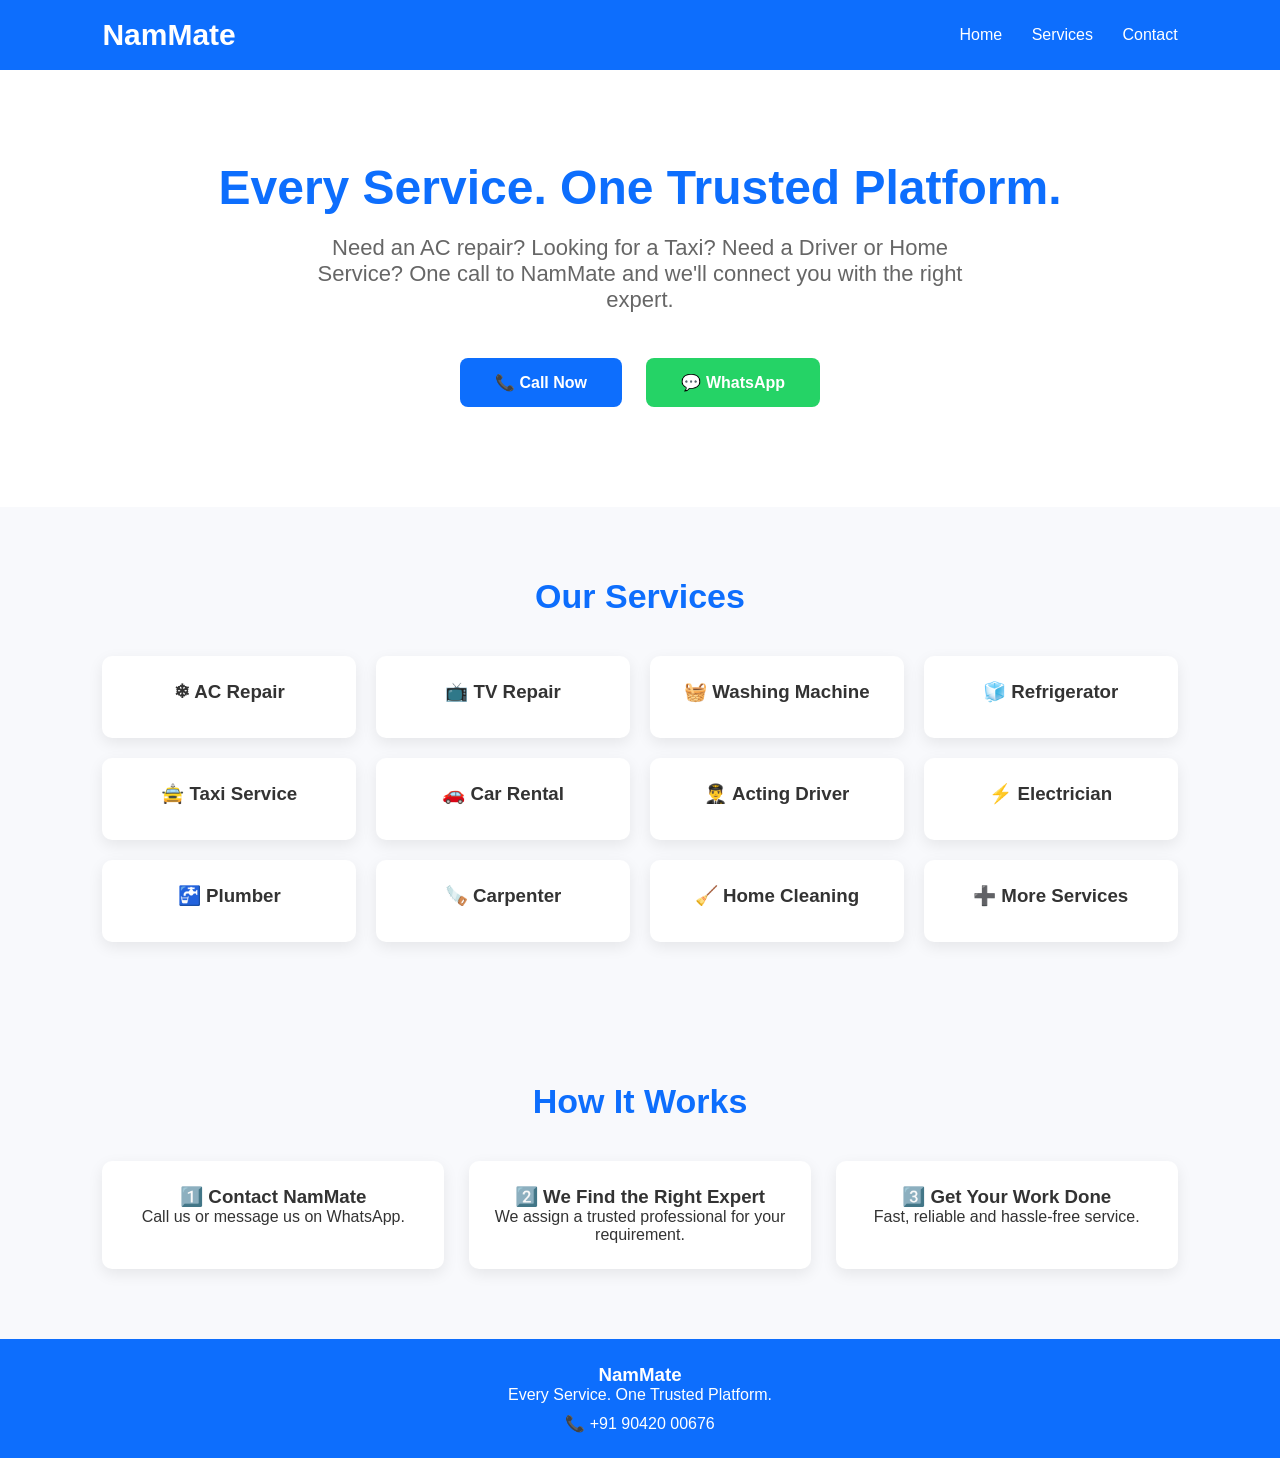
==== index.html @ b425e7b5 "Added homepage" ====
<!DOCTYPE html>
<html lang="en">
<head>
    <meta charset="UTF-8">
    <meta name="viewport" content="width=device-width, initial-scale=1.0">
    <title>NamMate - Every Service. One Trusted Platform.</title>

    <style>
        *{
            margin:0;
            padding:0;
            box-sizing:border-box;
            font-family:Arial,Helvetica,sans-serif;
        }

        body{
            background:#f8f9fc;
            color:#333;
        }

        header{
            background:#0d6efd;
            color:white;
            padding:18px 8%;
            display:flex;
            justify-content:space-between;
            align-items:center;
        }

        .logo{
            font-size:30px;
            font-weight:bold;
        }

        nav a{
            color:white;
            text-decoration:none;
            margin-left:25px;
        }

        .hero{
            text-align:center;
            padding:90px 20px;
            background:white;
        }

        .hero h1{
            font-size:48px;
            color:#0d6efd;
            margin-bottom:20px;
        }

        .hero p{
            font-size:22px;
            color:#666;
            max-width:700px;
            margin:auto;
        }

        .buttons{
            margin-top:35px;
        }

        .btn{
            display:inline-block;
            padding:15px 35px;
            border-radius:8px;
            text-decoration:none;
            font-weight:bold;
            margin:10px;
        }

        .call{
            background:#0d6efd;
            color:white;
        }

        .whatsapp{
            background:#25D366;
            color:white;
        }

        .section{
            padding:70px 8%;
        }

        .section h2{
            text-align:center;
            margin-bottom:40px;
            color:#0d6efd;
            font-size:34px;
        }

        .services{
            display:grid;
            grid-template-columns:repeat(auto-fit,minmax(220px,1fr));
            gap:20px;
        }

        .card{
            background:white;
            padding:25px;
            border-radius:10px;
            text-align:center;
            box-shadow:0 5px 15px rgba(0,0,0,.08);
            transition:.3s;
        }

        .card:hover{
            transform:translateY(-5px);
        }

        .card h3{
            margin-bottom:10px;
        }

        .how{
            display:grid;
            grid-template-columns:repeat(auto-fit,minmax(250px,1fr));
            gap:25px;
        }

        .step{
            background:white;
            padding:25px;
            text-align:center;
            border-radius:10px;
            box-shadow:0 5px 15px rgba(0,0,0,.08);
        }

        footer{
            background:#0d6efd;
            color:white;
            text-align:center;
            padding:25px;
        }
    </style>

</head>

<body>

<header>

<div class="logo">NamMate</div>

<nav>
<a href="#">Home</a>
<a href="#">Services</a>
<a href="#">Contact</a>
</nav>

</header>

<section class="hero">

<h1>Every Service. One Trusted Platform.</h1>

<p>
Need an AC repair? Looking for a Taxi? Need a Driver or Home Service?
One call to NamMate and we'll connect you with the right expert.
</p>

<div class="buttons">

<a href="tel:+919999999999" class="btn call">📞 Call Now</a>

<a href="https://wa.me/919999999999" class="btn whatsapp">💬 WhatsApp</a>

</div>

</section>

<section class="section">

<h2>Our Services</h2>

<div class="services">

<div class="card"><h3>❄ AC Repair</h3></div>

<div class="card"><h3>📺 TV Repair</h3></div>

<div class="card"><h3>🧺 Washing Machine</h3></div>

<div class="card"><h3>🧊 Refrigerator</h3></div>

<div class="card"><h3>🚖 Taxi Service</h3></div>

<div class="card"><h3>🚗 Car Rental</h3></div>

<div class="card"><h3>👨‍✈ Acting Driver</h3></div>

<div class="card"><h3>⚡ Electrician</h3></div>

<div class="card"><h3>🚰 Plumber</h3></div>

<div class="card"><h3>🪚 Carpenter</h3></div>

<div class="card"><h3>🧹 Home Cleaning</h3></div>

<div class="card"><h3>➕ More Services</h3></div>

</div>

</section>

<section class="section">

<h2>How It Works</h2>

<div class="how">

<div class="step">
<h3>1️⃣ Contact NamMate</h3>
<p>Call us or message us on WhatsApp.</p>
</div>

<div class="step">
<h3>2️⃣ We Find the Right Expert</h3>
<p>We assign a trusted professional for your requirement.</p>
</div>

<div class="step">
<h3>3️⃣ Get Your Work Done</h3>
<p>Fast, reliable and hassle-free service.</p>
</div>

</div>

</section>

<footer>

<h3>NamMate</h3>

<p>Every Service. One Trusted Platform.</p>

<p style="margin-top:10px;">
📞 +91 90420 00676
</p>

</footer>

</body>
</html>
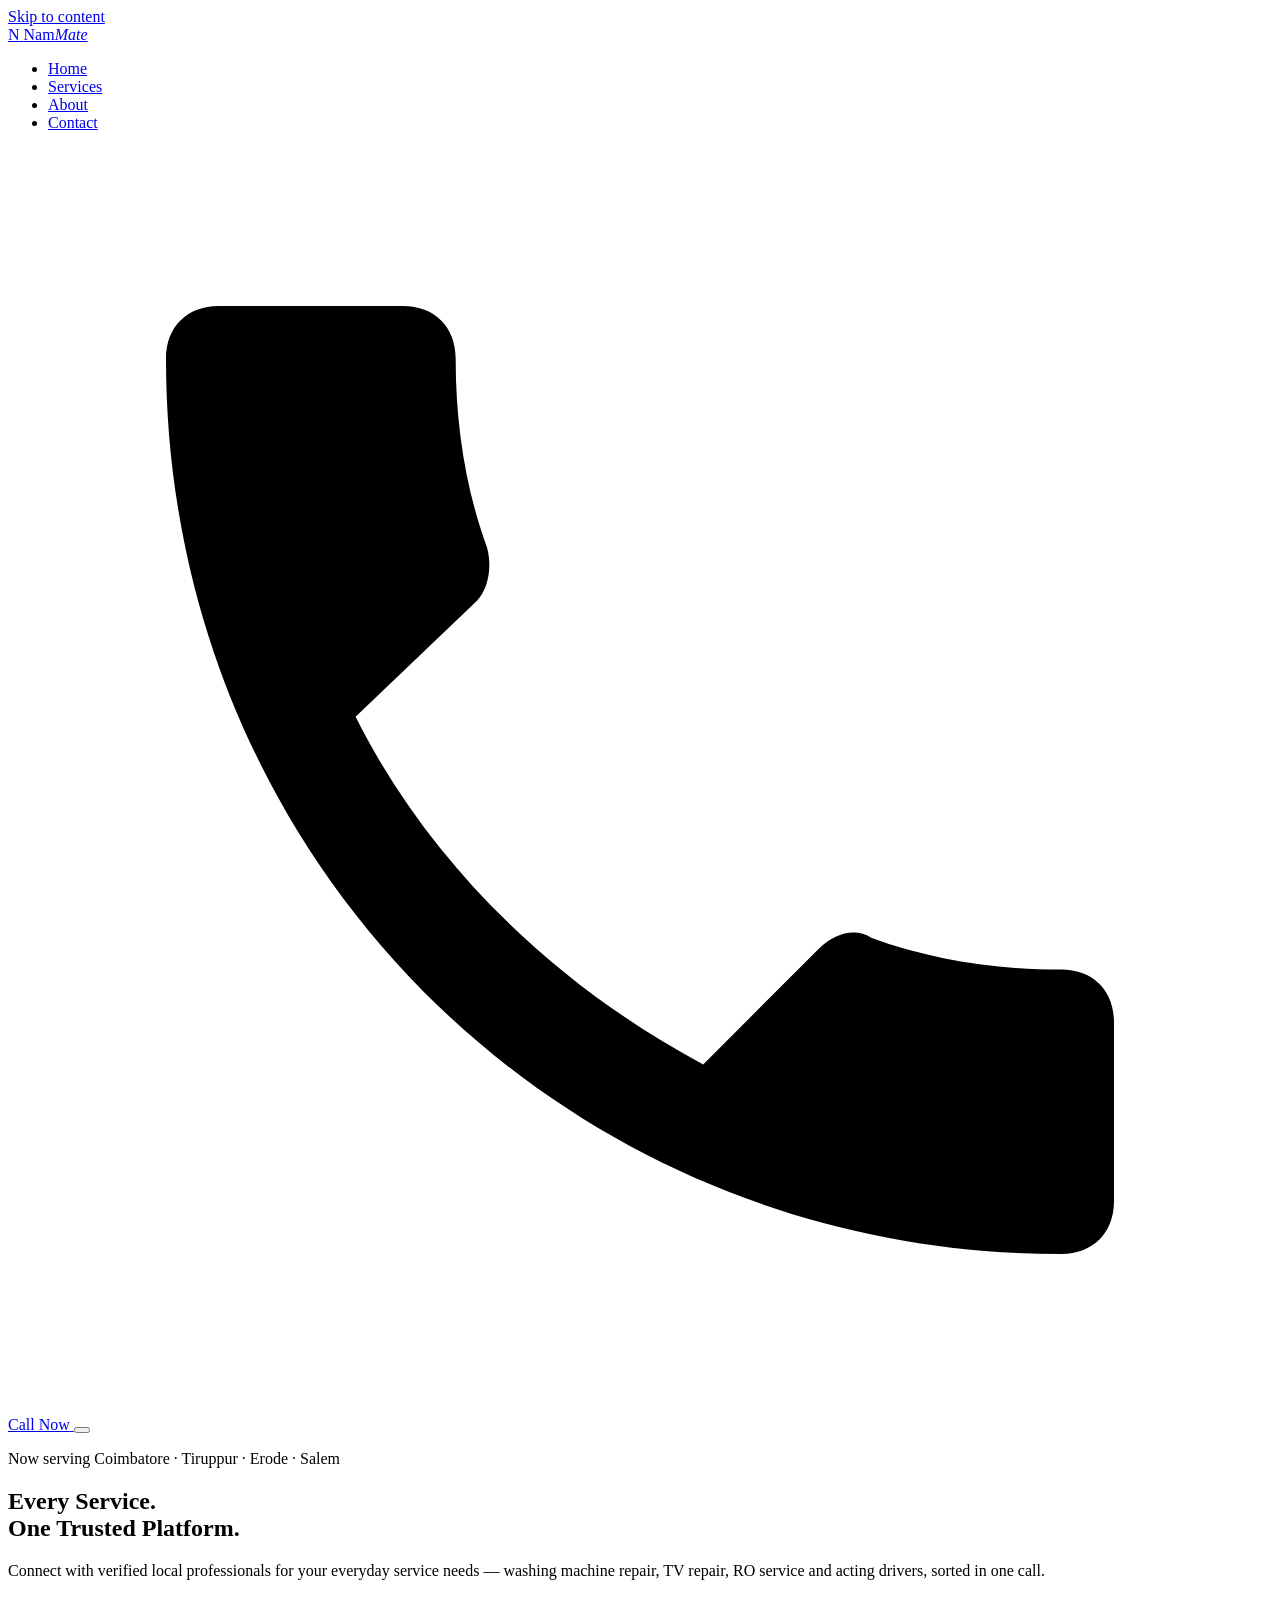
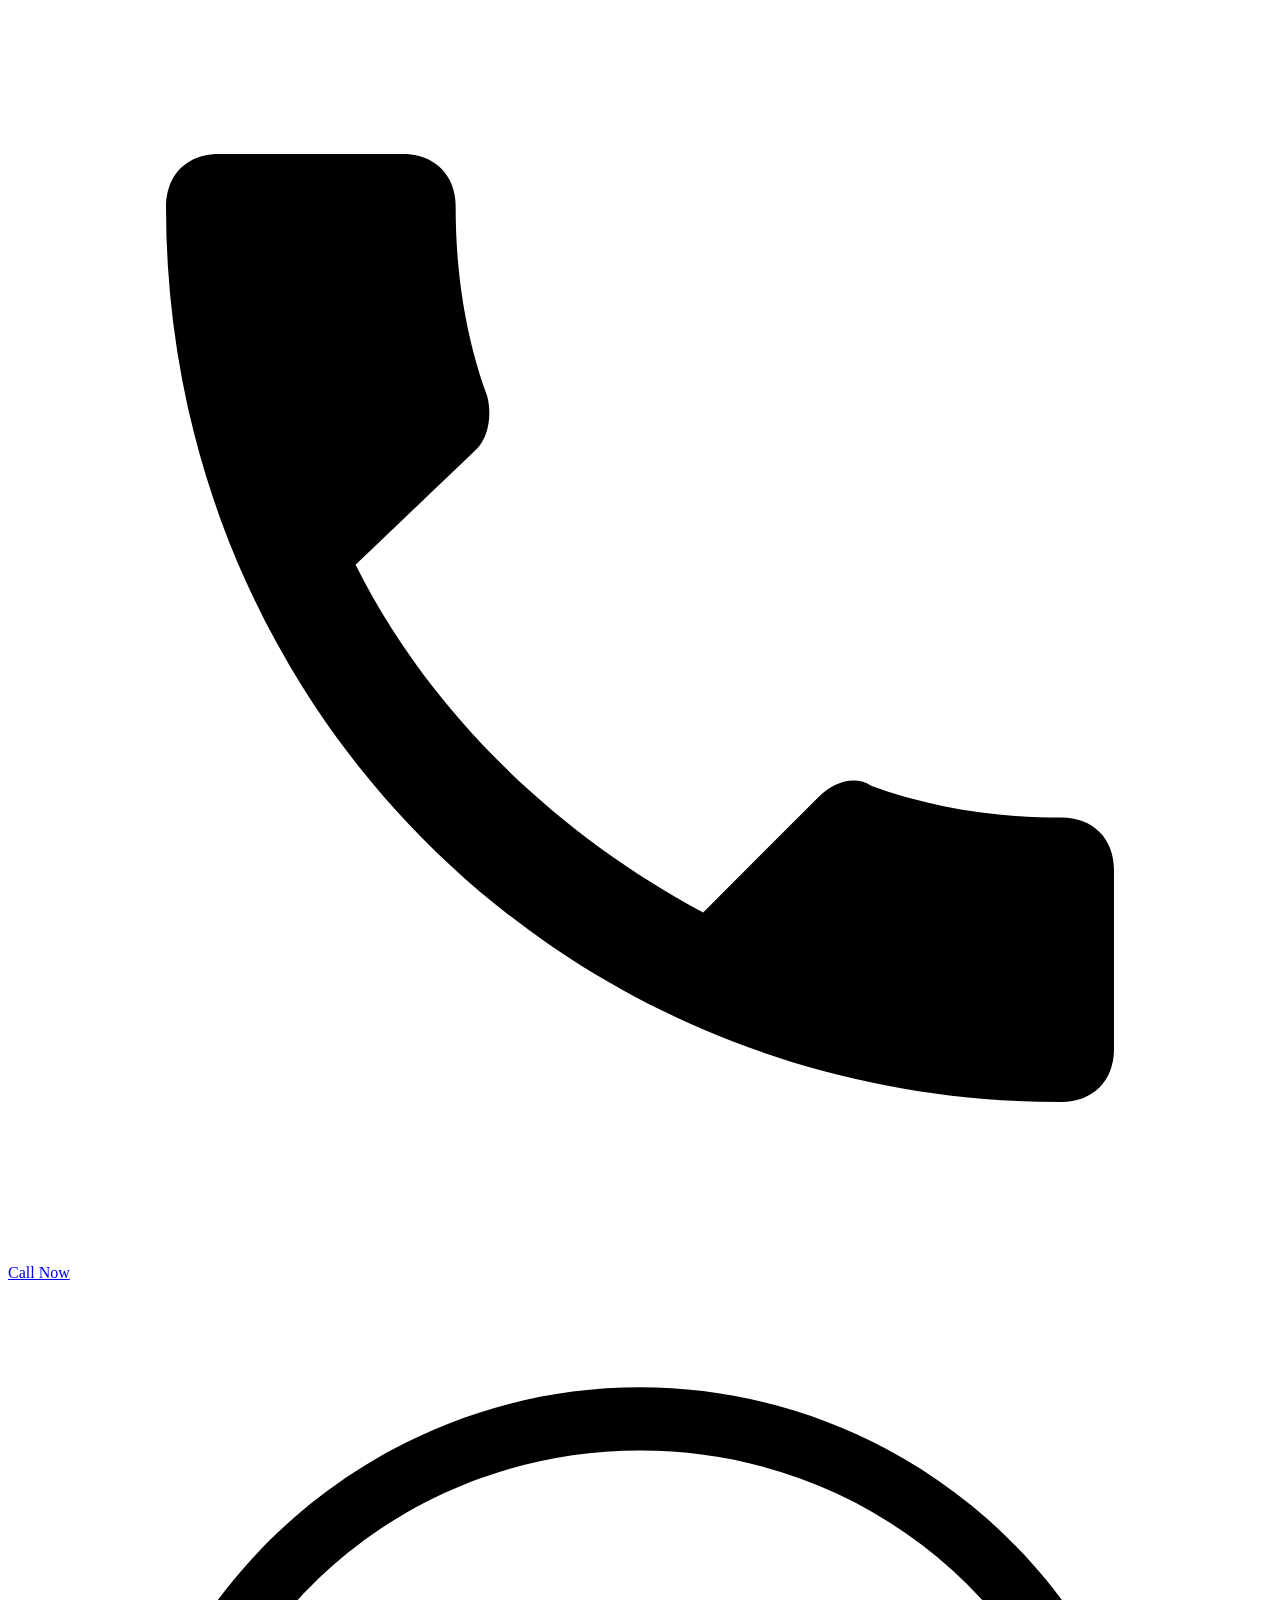
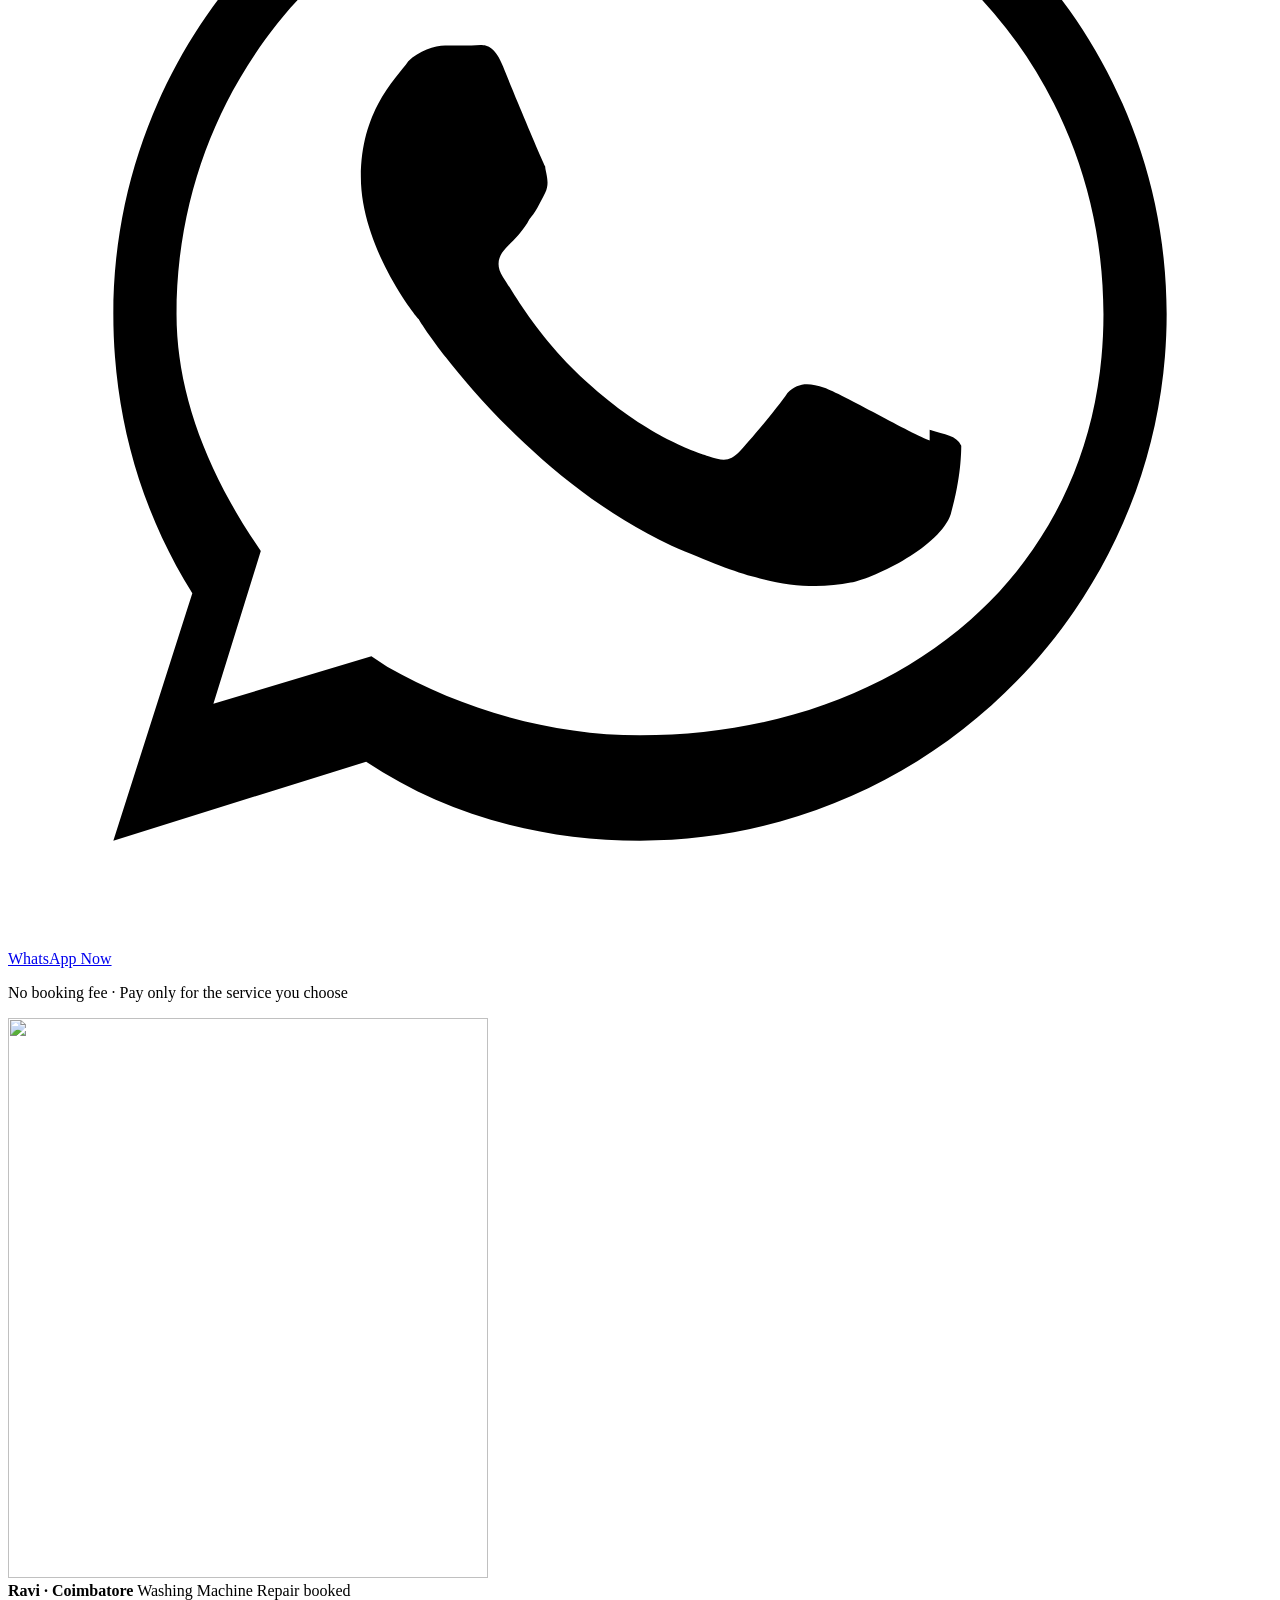
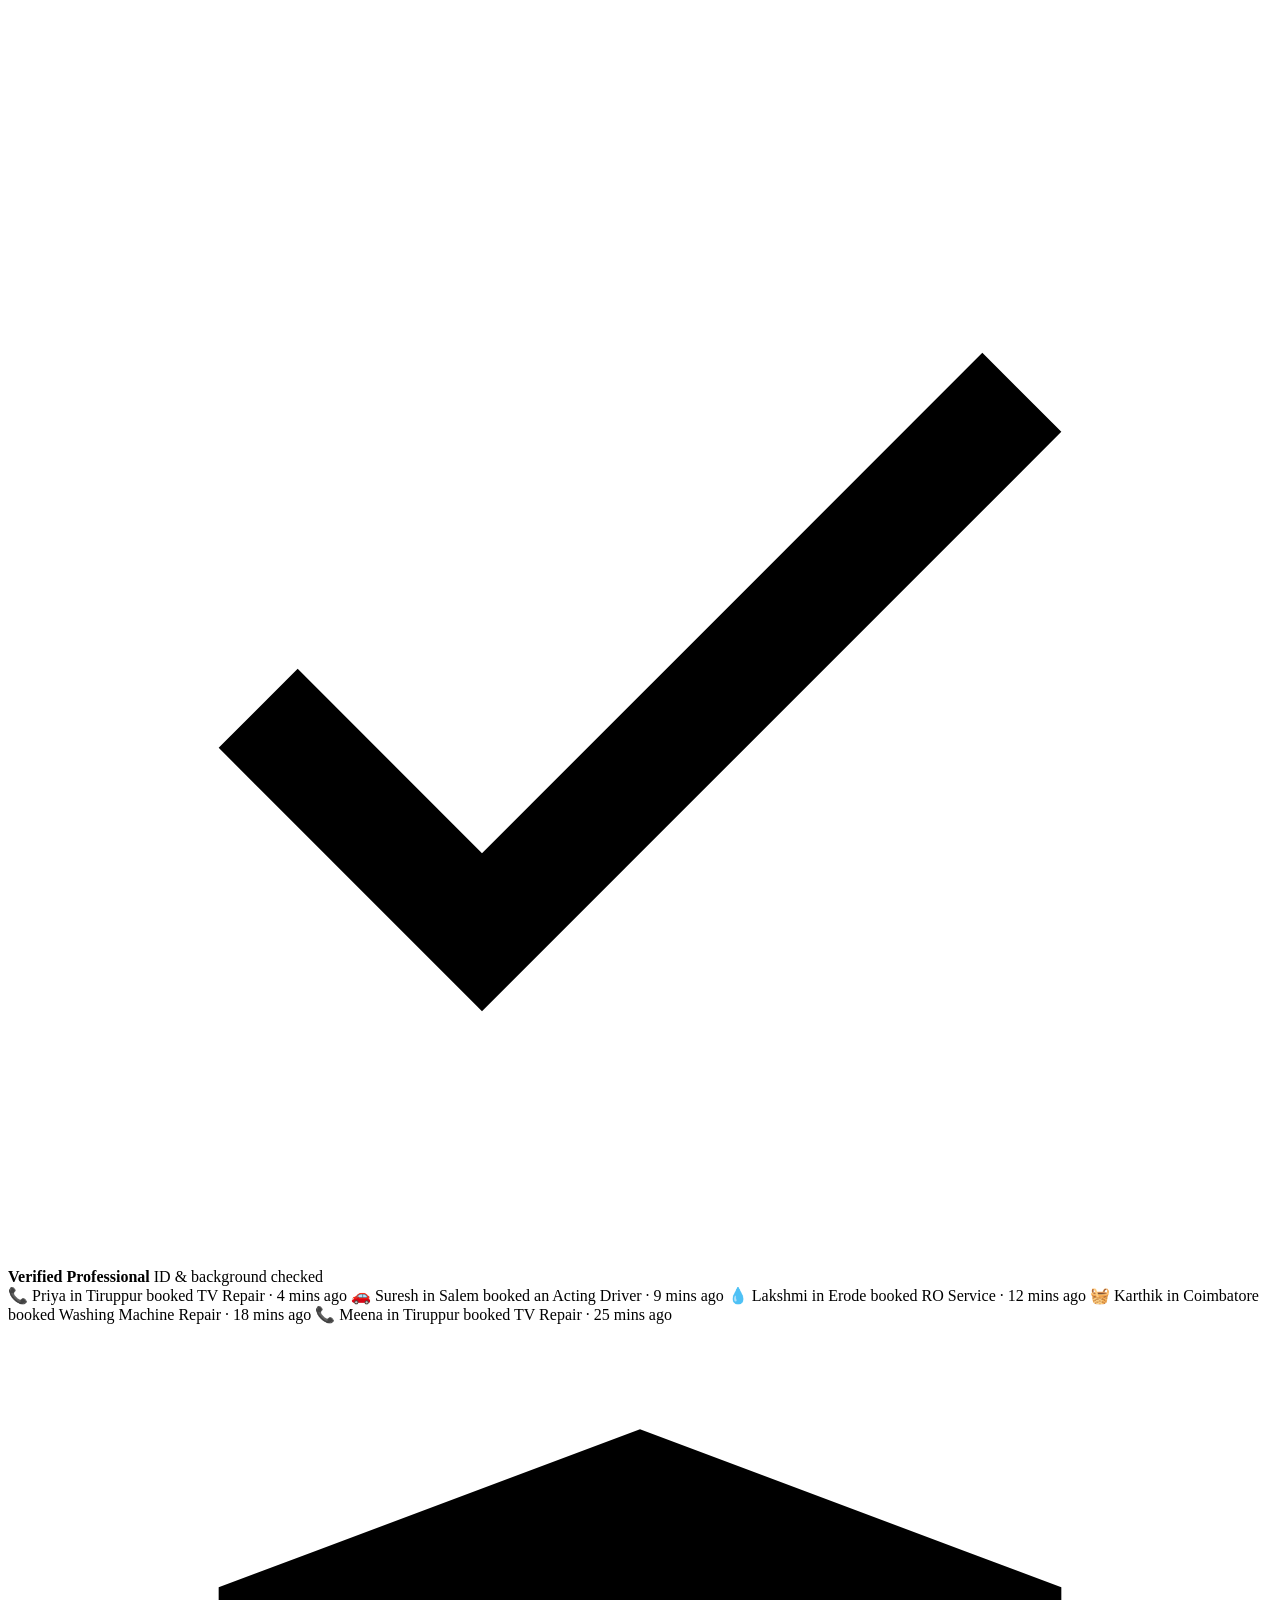
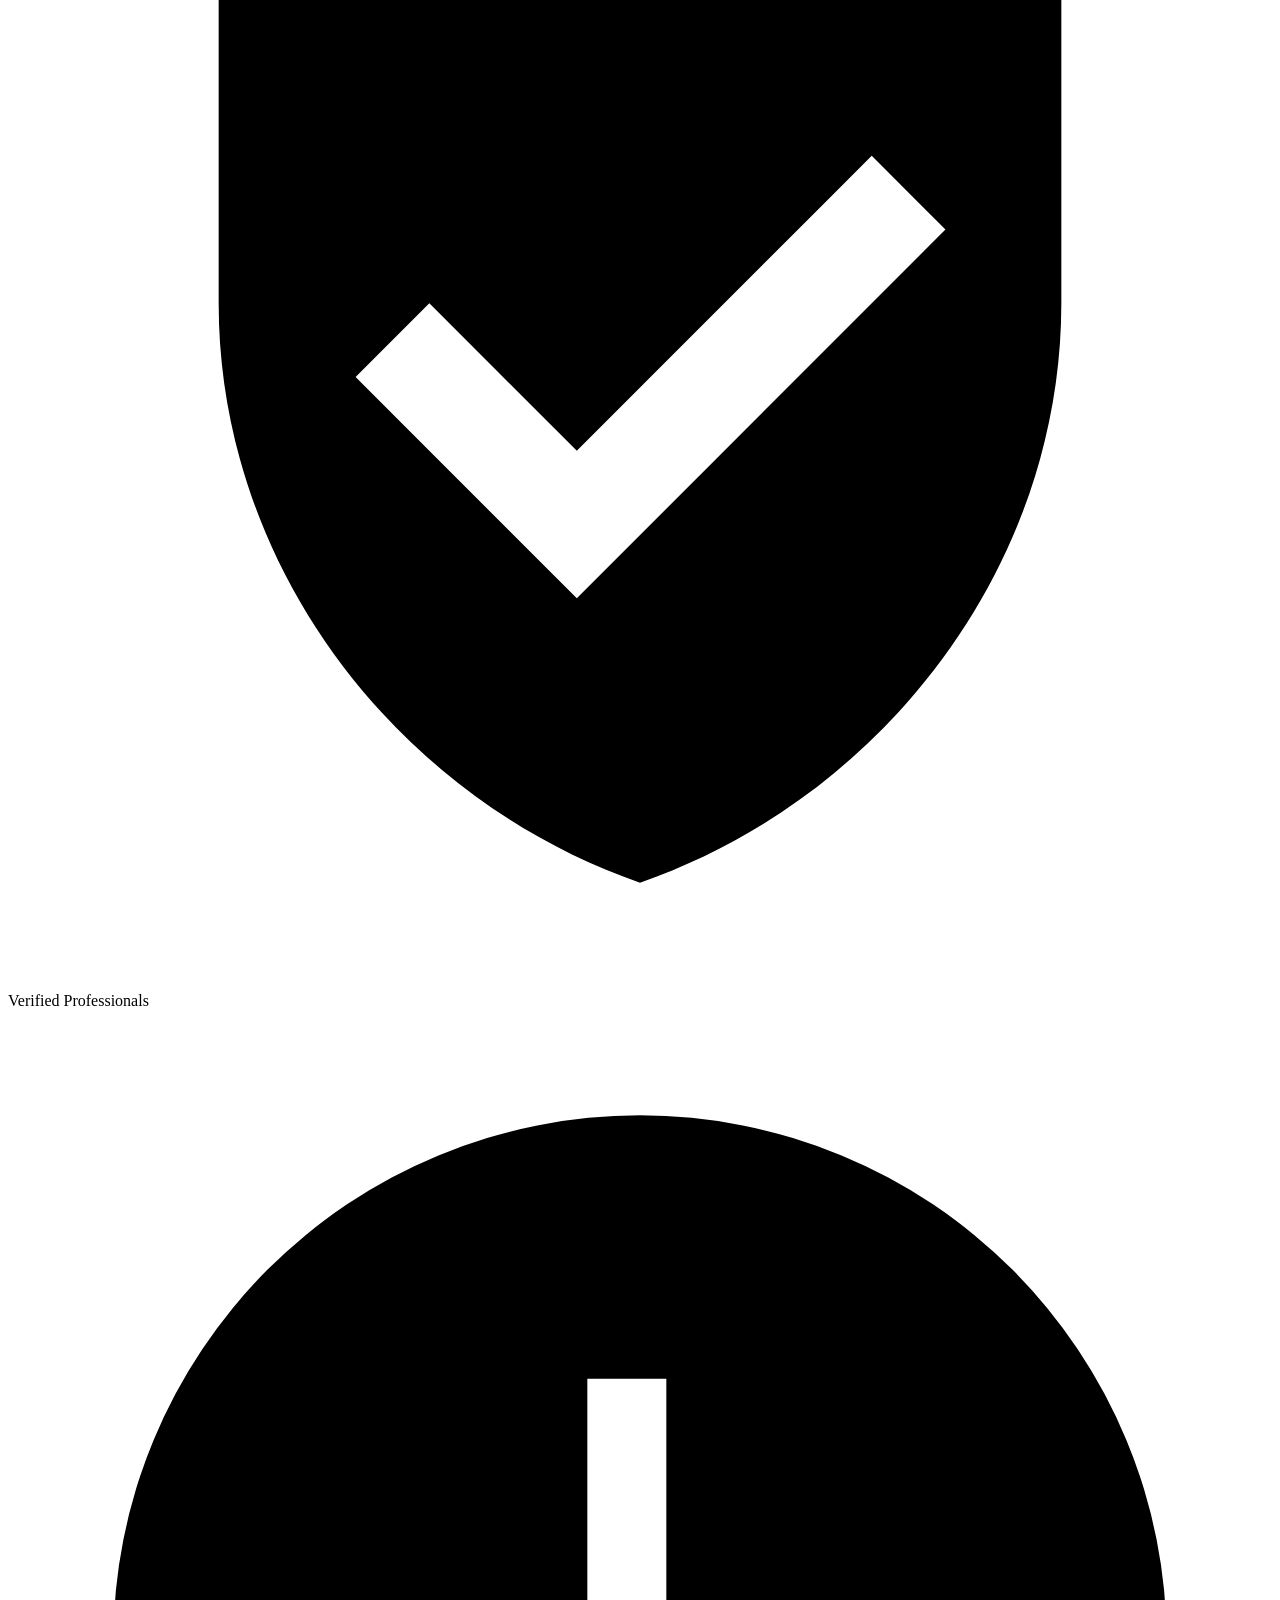
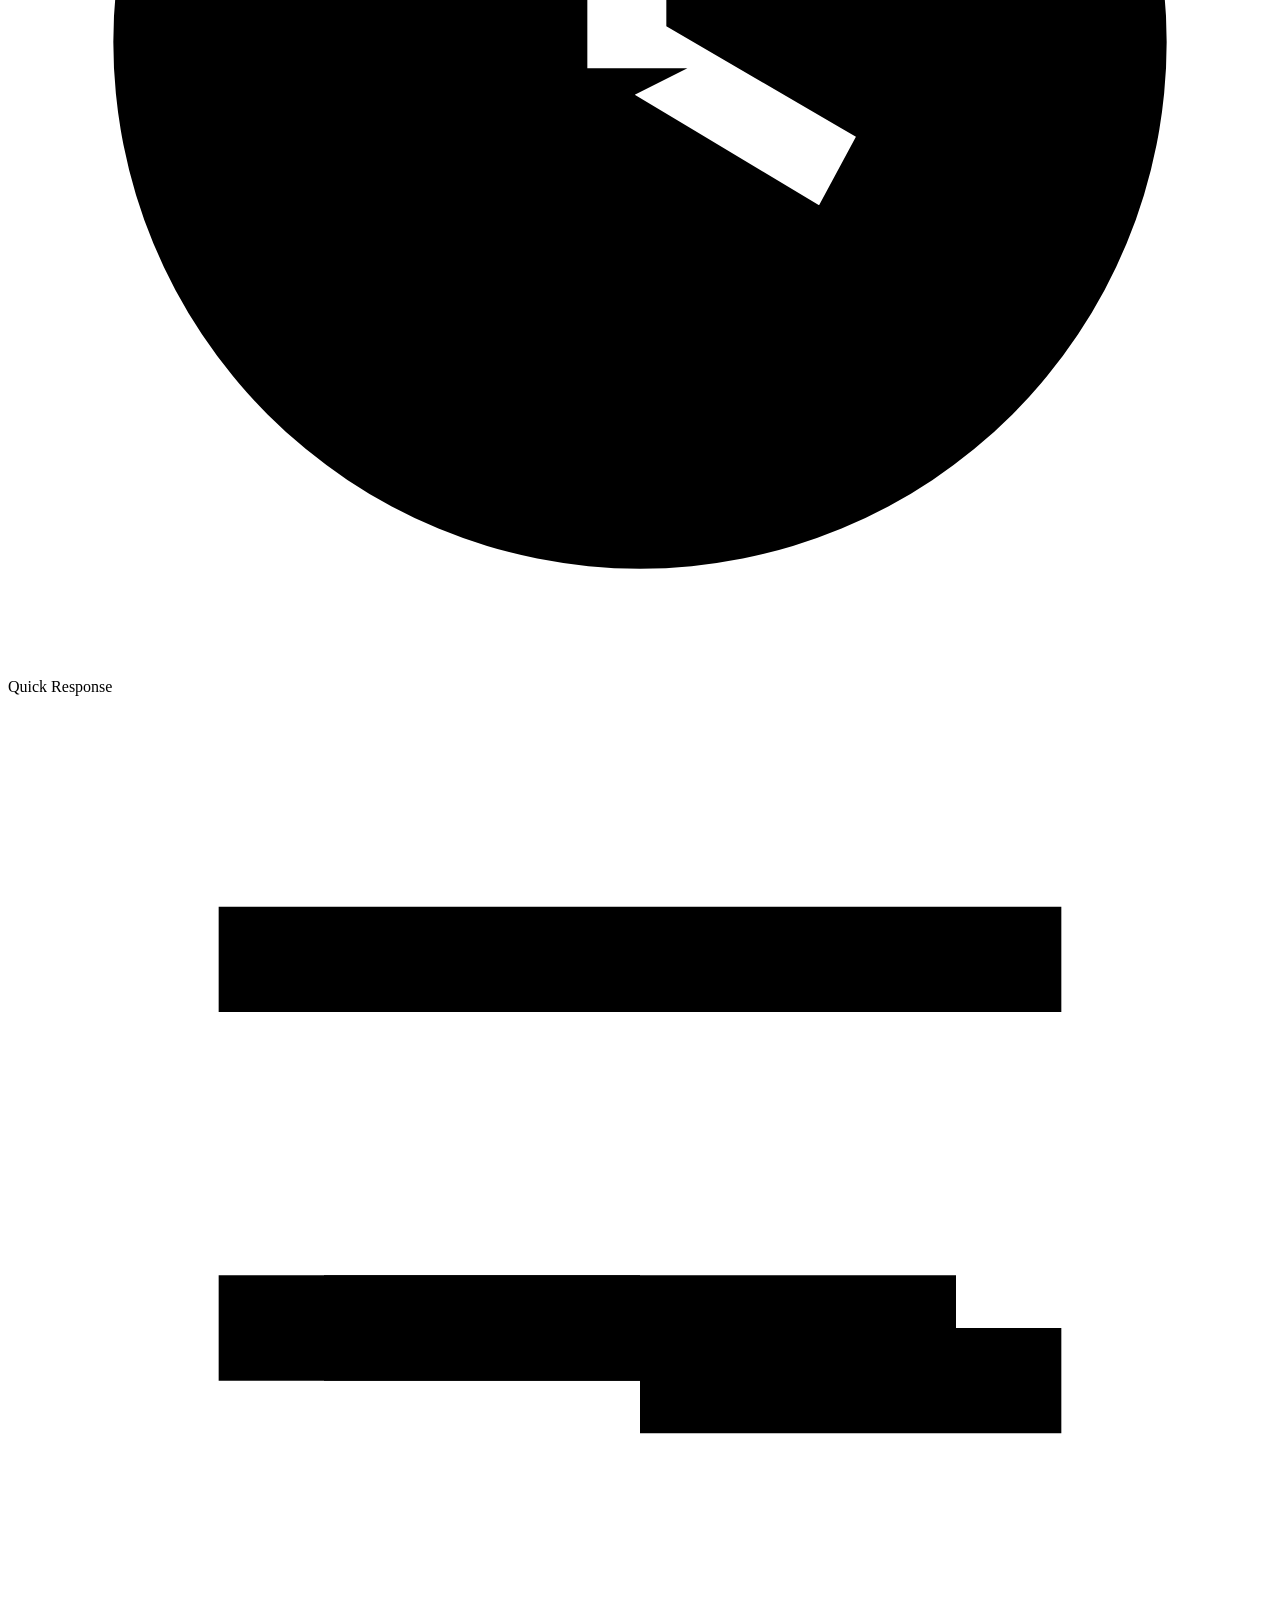
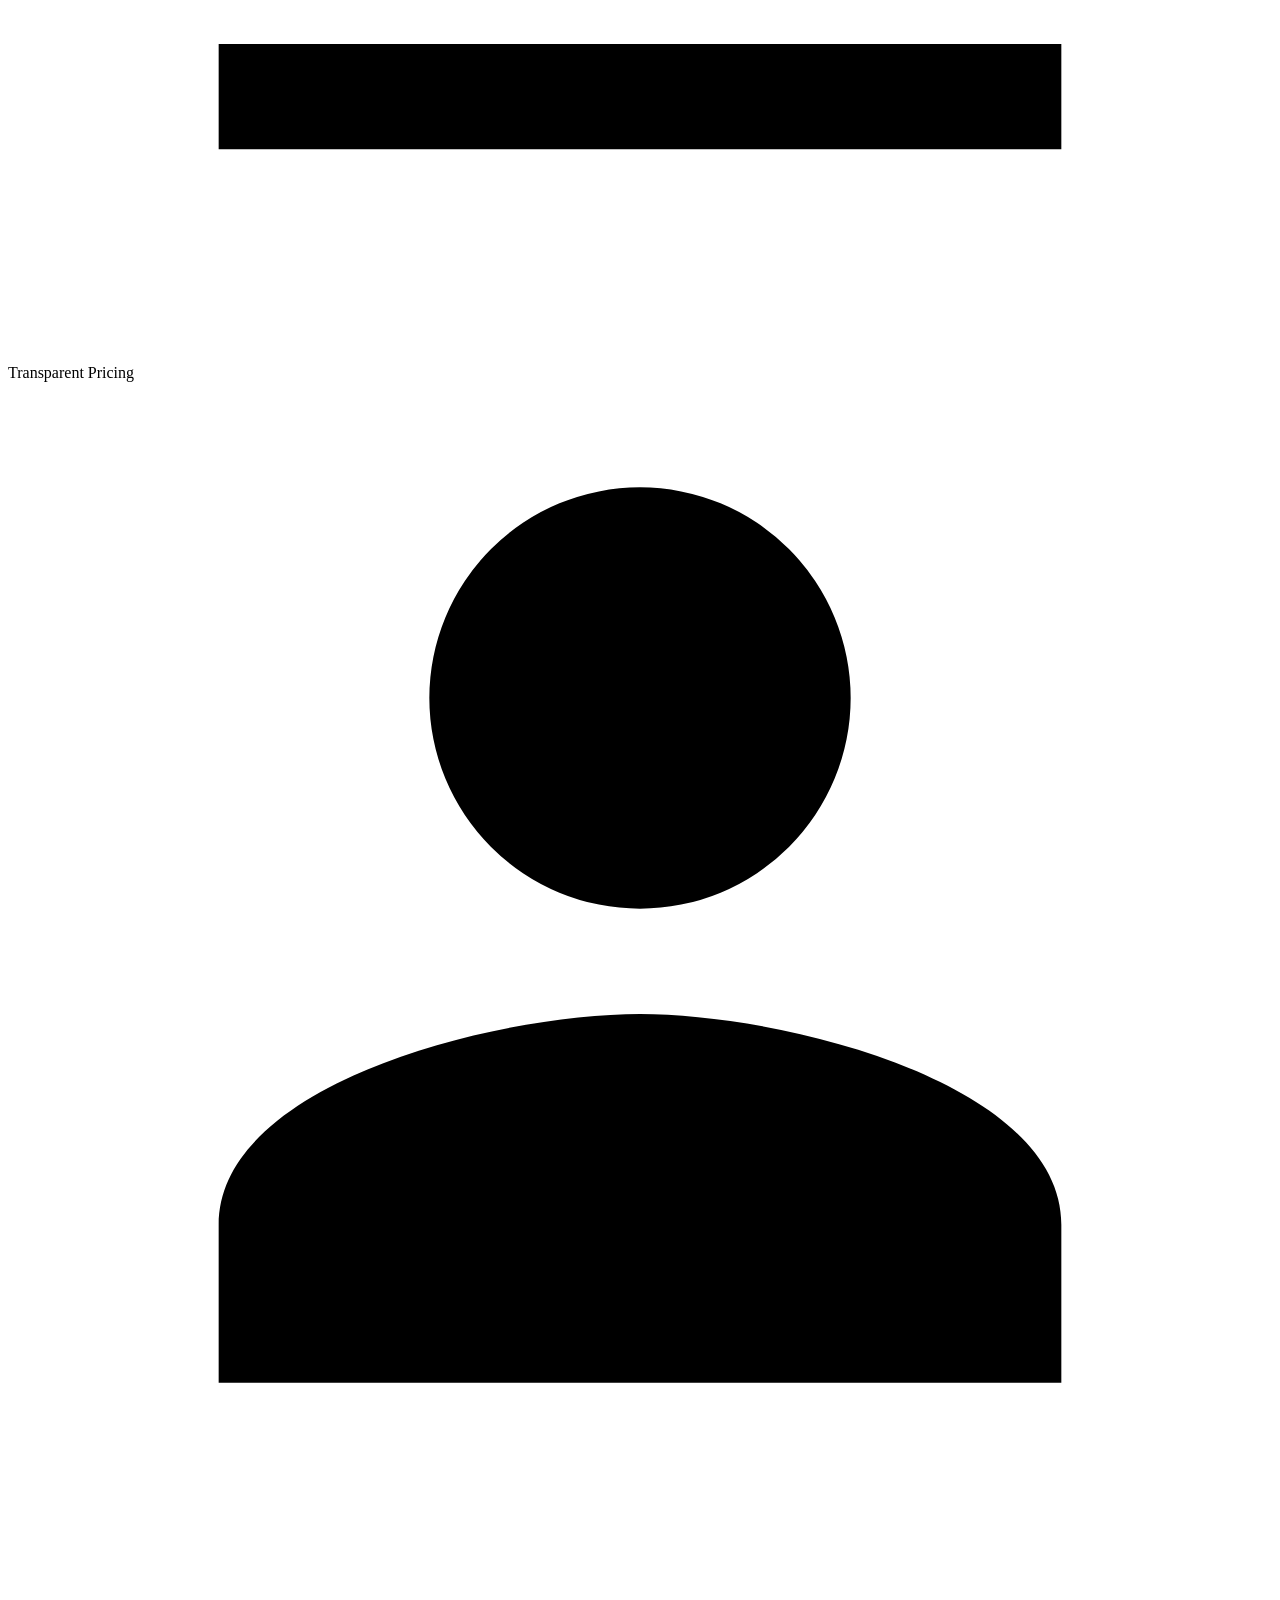
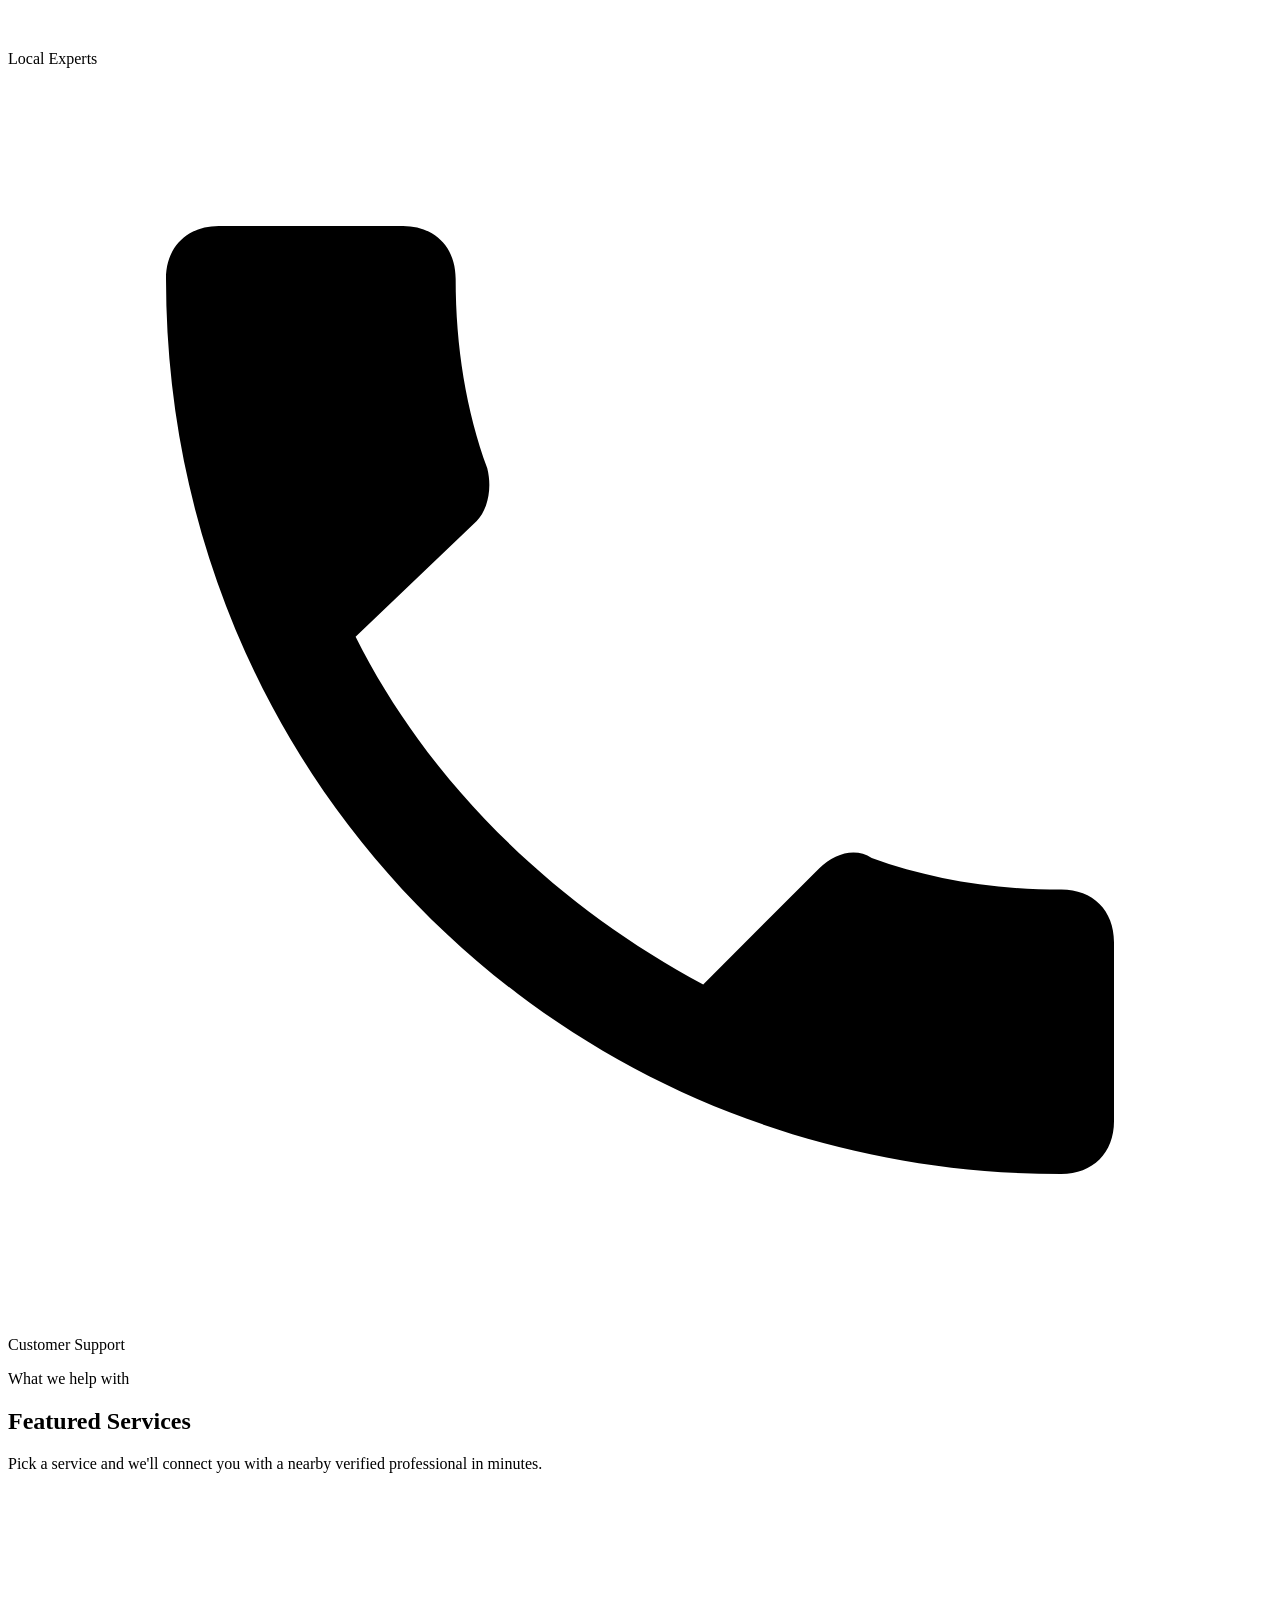
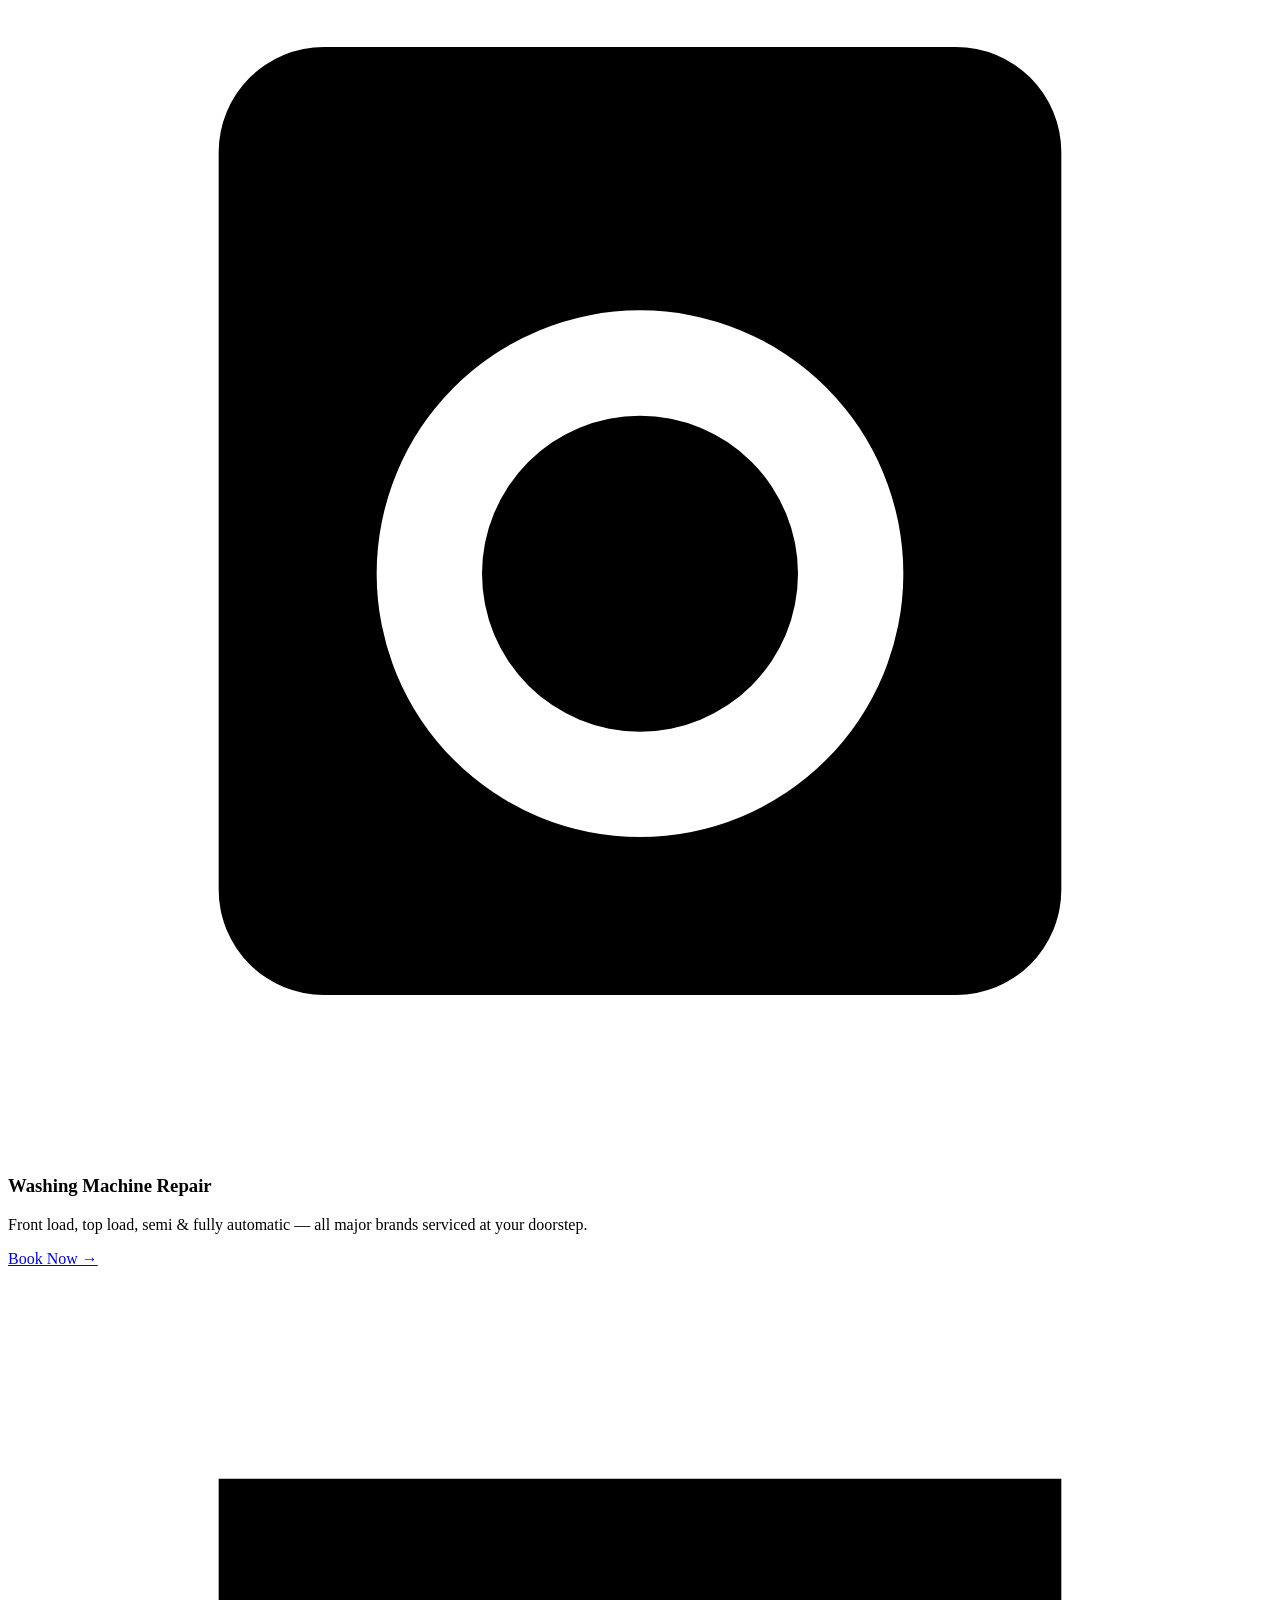
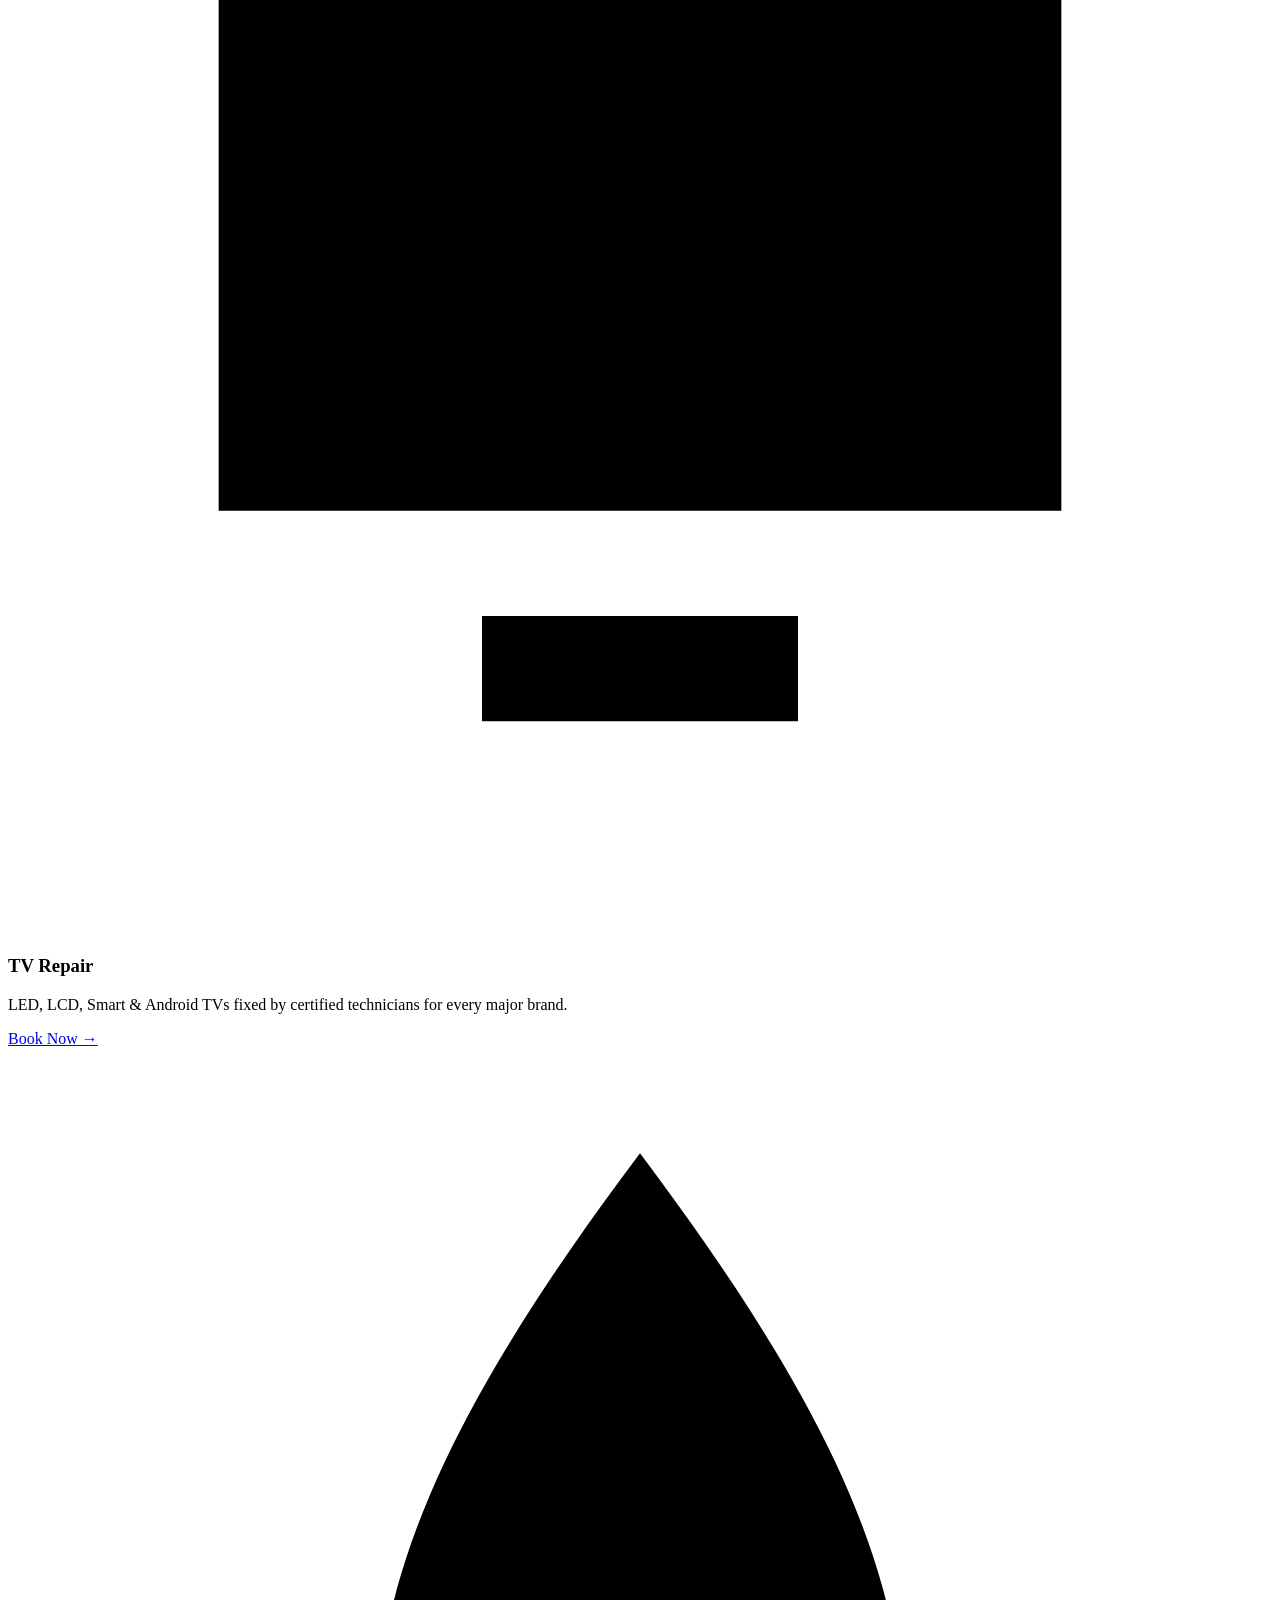
==== commit 5d845111: "Update index.html" ====
--- a/index.html
+++ b/index.html
@@ -1,246 +1,502 @@
 <!DOCTYPE html>
 <html lang="en">
 <head>
-    <meta charset="UTF-8">
-    <meta name="viewport" content="width=device-width, initial-scale=1.0">
-    <title>NamMate - Every Service. One Trusted Platform.</title>
-
-    <style>
-        *{
-            margin:0;
-            padding:0;
-            box-sizing:border-box;
-            font-family:Arial,Helvetica,sans-serif;
-        }
-
-        body{
-            background:#f8f9fc;
-            color:#333;
-        }
-
-        header{
-            background:#0d6efd;
-            color:white;
-            padding:18px 8%;
-            display:flex;
-            justify-content:space-between;
-            align-items:center;
-        }
-
-        .logo{
-            font-size:30px;
-            font-weight:bold;
-        }
-
-        nav a{
-            color:white;
-            text-decoration:none;
-            margin-left:25px;
-        }
-
-        .hero{
-            text-align:center;
-            padding:90px 20px;
-            background:white;
-        }
-
-        .hero h1{
-            font-size:48px;
-            color:#0d6efd;
-            margin-bottom:20px;
-        }
-
-        .hero p{
-            font-size:22px;
-            color:#666;
-            max-width:700px;
-            margin:auto;
-        }
-
-        .buttons{
-            margin-top:35px;
-        }
-
-        .btn{
-            display:inline-block;
-            padding:15px 35px;
-            border-radius:8px;
-            text-decoration:none;
-            font-weight:bold;
-            margin:10px;
-        }
-
-        .call{
-            background:#0d6efd;
-            color:white;
-        }
-
-        .whatsapp{
-            background:#25D366;
-            color:white;
-        }
-
-        .section{
-            padding:70px 8%;
-        }
-
-        .section h2{
-            text-align:center;
-            margin-bottom:40px;
-            color:#0d6efd;
-            font-size:34px;
-        }
-
-        .services{
-            display:grid;
-            grid-template-columns:repeat(auto-fit,minmax(220px,1fr));
-            gap:20px;
-        }
-
-        .card{
-            background:white;
-            padding:25px;
-            border-radius:10px;
-            text-align:center;
-            box-shadow:0 5px 15px rgba(0,0,0,.08);
-            transition:.3s;
-        }
-
-        .card:hover{
-            transform:translateY(-5px);
-        }
-
-        .card h3{
-            margin-bottom:10px;
-        }
-
-        .how{
-            display:grid;
-            grid-template-columns:repeat(auto-fit,minmax(250px,1fr));
-            gap:25px;
-        }
-
-        .step{
-            background:white;
-            padding:25px;
-            text-align:center;
-            border-radius:10px;
-            box-shadow:0 5px 15px rgba(0,0,0,.08);
-        }
-
-        footer{
-            background:#0d6efd;
-            color:white;
-            text-align:center;
-            padding:25px;
-        }
-    </style>
-
+<meta charset="UTF-8">
+<meta name="viewport" content="width=device-width, initial-scale=1.0">
+<title>NamMate | Trusted Local Service Professionals in Coimbatore, Tiruppur, Erode & Salem</title>
+<meta name="description" content="NamMate connects you with verified local professionals for washing machine repair, TV repair, RO service and acting drivers. Call or WhatsApp now for fast, reliable home service in Tamil Nadu.">
+<link rel="canonical" href="https://nammate.in/">
+
+<!-- Open Graph -->
+<meta property="og:type" content="website">
+<meta property="og:site_name" content="NamMate">
+<meta property="og:title" content="NamMate | Every Service. One Trusted Platform.">
+<meta property="og:description" content="Connect with verified local professionals for washing machine repair, TV repair, RO service and acting drivers across Tamil Nadu. Call or WhatsApp now.">
+<meta property="og:url" content="https://nammate.in/">
+<meta property="og:image" content="https://nammate.in/images/nammate-og-cover.jpg">
+<meta property="og:locale" content="en_IN">
+
+<!-- Twitter Card -->
+<meta name="twitter:card" content="summary_large_image">
+<meta name="twitter:title" content="NamMate | Every Service. One Trusted Platform.">
+<meta name="twitter:description" content="Connect with verified local professionals for everyday home services in Tamil Nadu. Call or WhatsApp now.">
+<meta name="twitter:image" content="https://nammate.in/images/nammate-og-cover.jpg">
+
+<link rel="icon" type="image/png" href="images/favicon.png">
+<link rel="preconnect" href="https://fonts.googleapis.com">
+<link rel="preconnect" href="https://fonts.gstatic.com" crossorigin>
+<link href="https://fonts.googleapis.com/css2?family=Sora:wght@400;500;600;700;800&family=Inter:wght@400;500;600;700&display=swap" rel="stylesheet">
+<link rel="stylesheet" href="css/style.css">
+
+<!-- Schema.org: LocalBusiness -->
+<script type="application/ld+json">
+{
+  "@context": "https://schema.org",
+  "@type": "LocalBusiness",
+  "name": "NamMate",
+  "url": "https://nammate.in",
+  "logo": "https://nammate.in/images/logo.png",
+  "image": "https://nammate.in/images/nammate-og-cover.jpg",
+  "description": "NamMate is a local service marketplace connecting customers in Tamil Nadu with verified local professionals for washing machine repair, TV repair, RO water purifier service and acting driver services.",
+  "areaServed": [
+    { "@type": "City", "name": "Coimbatore" },
+    { "@type": "City", "name": "Tiruppur" },
+    { "@type": "City", "name": "Erode" },
+    { "@type": "City", "name": "Salem" }
+  ],
+  "telephone": "+91-98765-43210",
+  "priceRange": "₹₹",
+  "address": {
+    "@type": "PostalAddress",
+    "addressLocality": "Coimbatore",
+    "addressRegion": "Tamil Nadu",
+    "addressCountry": "IN"
+  }
+}
+</script>
+
+<!-- Schema.org: Breadcrumb -->
+<script type="application/ld+json">
+{
+  "@context": "https://schema.org",
+  "@type": "BreadcrumbList",
+  "itemListElement": [
+    { "@type": "ListItem", "position": 1, "name": "Home", "item": "https://nammate.in/" }
+  ]
+}
+</script>
+
+<!-- Schema.org: FAQ -->
+<script type="application/ld+json">
+{
+  "@context": "https://schema.org",
+  "@type": "FAQPage",
+  "mainEntity": [
+    {
+      "@type": "Question",
+      "name": "What is NamMate?",
+      "acceptedAnswer": { "@type": "Answer", "text": "NamMate is a local service marketplace that connects you with verified, background-checked professionals for everyday home services like appliance repair, RO service and acting drivers." }
+    },
+    {
+      "@type": "Question",
+      "name": "Which cities does NamMate currently serve?",
+      "acceptedAnswer": { "@type": "Answer", "text": "NamMate currently serves Coimbatore, Tiruppur, Erode and Salem, with more cities in Tamil Nadu coming soon." }
+    },
+    {
+      "@type": "Question",
+      "name": "How do I book a service on NamMate?",
+      "acceptedAnswer": { "@type": "Answer", "text": "Simply call or WhatsApp NamMate, tell us what you need, and we connect you with the right verified service partner near you." }
+    },
+    {
+      "@type": "Question",
+      "name": "Does NamMate charge for a home visit?",
+      "acceptedAnswer": { "@type": "Answer", "text": "Visit charges, if any, are communicated upfront by the service partner before confirmation, so there are no surprises." }
+    },
+    {
+      "@type": "Question",
+      "name": "Are NamMate's professionals verified?",
+      "acceptedAnswer": { "@type": "Answer", "text": "Yes, every professional on NamMate is background-verified before being listed on the platform." }
+    },
+    {
+      "@type": "Question",
+      "name": "How fast can I get a technician?",
+      "acceptedAnswer": { "@type": "Answer", "text": "In most cases, NamMate connects you with a nearby professional within minutes, with same-day service available in most areas." }
+    },
+    {
+      "@type": "Question",
+      "name": "What if I am not satisfied with the service?",
+      "acceptedAnswer": { "@type": "Answer", "text": "Our support team follows up on every booking, and we work with you and the partner to resolve any concerns quickly." }
+    },
+    {
+      "@type": "Question",
+      "name": "Does NamMate perform the service directly?",
+      "acceptedAnswer": { "@type": "Answer", "text": "No, NamMate does not perform services itself. We connect you with trusted, independent local professionals who carry out the work." }
+    }
+  ]
+}
+</script>
 </head>
-
 <body>
 
-<header>
-
-<div class="logo">NamMate</div>
-
-<nav>
-<a href="#">Home</a>
-<a href="#">Services</a>
-<a href="#">Contact</a>
-</nav>
-
+<!-- Skip link for accessibility -->
+<a class="skip-link" href="#main">Skip to content</a>
+
+<!-- ============ HEADER / NAV ============ -->
+<header class="site-header" id="siteHeader">
+  <nav class="navbar" aria-label="Primary">
+    <a href="index.html" class="nav-logo" aria-label="NamMate home">
+      <span class="logo-mark" aria-hidden="true">N</span>
+      <span class="logo-text">Nam<em>Mate</em></span>
+    </a>
+
+    <ul class="nav-links" id="navLinks">
+      <li><a href="index.html" class="active">Home</a></li>
+      <li><a href="#services">Services</a></li>
+      <li><a href="#about">About</a></li>
+      <li><a href="#contact">Contact</a></li>
+    </ul>
+
+    <div class="nav-actions">
+      <a href="tel:+919876543210" class="btn btn-outline nav-call">
+        <svg class="icon" viewBox="0 0 24 24" aria-hidden="true"><path d="M6.6 10.8c1.4 2.8 3.8 5.1 6.6 6.6l2.2-2.2c.3-.3.7-.4 1-.2 1.1.4 2.3.6 3.6.6.6 0 1 .4 1 1V20c0 .6-.4 1-1 1C10.5 21 3 13.5 3 4c0-.6.4-1 1-1h3.5c.6 0 1 .4 1 1 0 1.3.2 2.5.6 3.6.1.4 0 .8-.2 1L6.6 10.8z"/></svg>
+        <span>Call Now</span>
+      </a>
+      <button class="hamburger" id="hamburgerBtn" aria-label="Open menu" aria-expanded="false" aria-controls="navLinks">
+        <span></span><span></span><span></span>
+      </button>
+    </div>
+  </nav>
 </header>
 
-<section class="hero">
-
-<h1>Every Service. One Trusted Platform.</h1>
-
-<p>
-Need an AC repair? Looking for a Taxi? Need a Driver or Home Service?
-One call to NamMate and we'll connect you with the right expert.
-</p>
-
-<div class="buttons">
-
-<a href="tel:+919999999999" class="btn call">📞 Call Now</a>
-
-<a href="https://wa.me/919999999999" class="btn whatsapp">💬 WhatsApp</a>
-
-</div>
-
-</section>
-
-<section class="section">
-
-<h2>Our Services</h2>
-
-<div class="services">
-
-<div class="card"><h3>❄ AC Repair</h3></div>
-
-<div class="card"><h3>📺 TV Repair</h3></div>
-
-<div class="card"><h3>🧺 Washing Machine</h3></div>
-
-<div class="card"><h3>🧊 Refrigerator</h3></div>
-
-<div class="card"><h3>🚖 Taxi Service</h3></div>
-
-<div class="card"><h3>🚗 Car Rental</h3></div>
-
-<div class="card"><h3>👨‍✈ Acting Driver</h3></div>
-
-<div class="card"><h3>⚡ Electrician</h3></div>
-
-<div class="card"><h3>🚰 Plumber</h3></div>
-
-<div class="card"><h3>🪚 Carpenter</h3></div>
-
-<div class="card"><h3>🧹 Home Cleaning</h3></div>
-
-<div class="card"><h3>➕ More Services</h3></div>
-
-</div>
-
-</section>
-
-<section class="section">
-
-<h2>How It Works</h2>
-
-<div class="how">
-
-<div class="step">
-<h3>1️⃣ Contact NamMate</h3>
-<p>Call us or message us on WhatsApp.</p>
-</div>
-
-<div class="step">
-<h3>2️⃣ We Find the Right Expert</h3>
-<p>We assign a trusted professional for your requirement.</p>
-</div>
-
-<div class="step">
-<h3>3️⃣ Get Your Work Done</h3>
-<p>Fast, reliable and hassle-free service.</p>
-</div>
-
-</div>
-
-</section>
-
-<footer>
-
-<h3>NamMate</h3>
-
-<p>Every Service. One Trusted Platform.</p>
-
-<p style="margin-top:10px;">
-📞 +91 90420 00676
-</p>
-
+<main id="main">
+
+  <!-- ============ HERO ============ -->
+  <section class="hero">
+    <div class="hero-inner">
+      <div class="hero-copy">
+        <p class="eyebrow">Now serving Coimbatore &middot; Tiruppur &middot; Erode &middot; Salem</p>
+        <h1>Every Service.<br><span class="text-accent">One Trusted Platform.</span></h1>
+        <p class="hero-sub">Connect with verified local professionals for your everyday service needs &mdash; washing machine repair, TV repair, RO service and acting drivers, sorted in one call.</p>
+        <div class="hero-ctas">
+          <a href="tel:+919876543210" class="btn btn-primary btn-lg">
+            <svg class="icon" viewBox="0 0 24 24" aria-hidden="true"><path d="M6.6 10.8c1.4 2.8 3.8 5.1 6.6 6.6l2.2-2.2c.3-.3.7-.4 1-.2 1.1.4 2.3.6 3.6.6.6 0 1 .4 1 1V20c0 .6-.4 1-1 1C10.5 21 3 13.5 3 4c0-.6.4-1 1-1h3.5c.6 0 1 .4 1 1 0 1.3.2 2.5.6 3.6.1.4 0 .8-.2 1L6.6 10.8z"/></svg>
+            Call Now
+          </a>
+          <a href="https://wa.me/919876543210?text=Hi%20NamMate%2C%20I%20need%20help%20with%20a%20service." class="btn btn-whatsapp btn-lg" target="_blank" rel="noopener">
+            <svg class="icon" viewBox="0 0 24 24" aria-hidden="true"><path d="M17.5 14.4c-.3-.1-1.7-.9-2-1-.3-.1-.5-.1-.7.1-.2.3-.8 1-.9 1.1-.2.2-.3.2-.6.1-.3-.1-1.2-.4-2.3-1.4-.9-.8-1.4-1.7-1.6-2-.2-.3 0-.5.1-.6.1-.1.3-.3.4-.5.1-.1.2-.3.3-.5.1-.2 0-.4 0-.5C10.1 9 9.6 7.8 9.4 7.3c-.2-.5-.4-.4-.6-.4h-.5c-.2 0-.5.1-.7.3-.2.3-.9.9-.9 2.2s1 2.6 1.1 2.7c.1.2 2 3 4.8 4.3.7.3 1.2.5 1.6.6.7.2 1.3.2 1.8.1.5-.1 1.7-.7 1.9-1.3.2-.7.2-1.2.2-1.3-.1-.2-.3-.2-.6-.3z"/><path d="M12 2C6.5 2 2 6.5 2 12c0 1.9.5 3.7 1.5 5.3L2 22l4.8-1.5C8.3 21.5 10.1 22 12 22c5.5 0 10-4.5 10-10S17.5 2 12 2zm0 18c-1.7 0-3.4-.5-4.8-1.3l-.3-.2-3 .9.9-2.9-.2-.3C3.7 14.8 3.2 13.4 3.2 12 3.2 7.1 7.1 3.2 12 3.2S20.8 7.1 20.8 12 16.9 20 12 20z"/></svg>
+            WhatsApp Now
+          </a>
+        </div>
+        <p class="hero-note">No booking fee &middot; Pay only for the service you choose</p>
+      </div>
+
+      <div class="hero-visual" aria-hidden="true">
+        <div class="hero-card hero-card-main">
+          <img src="images/hero-professional.jpg" alt="" loading="eager" width="480" height="560">
+        </div>
+        <div class="hero-card hero-card-float hero-card-float-1">
+          <span class="dot dot-live"></span>
+          <div>
+            <strong>Ravi &middot; Coimbatore</strong>
+            <span>Washing Machine Repair booked</span>
+          </div>
+        </div>
+        <div class="hero-card hero-card-float hero-card-float-2">
+          <svg class="icon icon-lg" viewBox="0 0 24 24"><path d="M9 16.2l-3.5-3.5L4 14.2 9 19.2 20 8.2l-1.5-1.5z"/></svg>
+          <div>
+            <strong>Verified Professional</strong>
+            <span>ID &amp; background checked</span>
+          </div>
+        </div>
+      </div>
+    </div>
+  </section>
+
+  <!-- ============ LIVE ACTIVITY TICKER (signature element) ============ -->
+  <section class="ticker" aria-label="Recent bookings">
+    <div class="ticker-track" id="tickerTrack">
+      <!-- items duplicated via JS for seamless loop; static fallback below -->
+      <span class="ticker-item">📞 Priya in Tiruppur booked TV Repair &middot; 4 mins ago</span>
+      <span class="ticker-item">🚗 Suresh in Salem booked an Acting Driver &middot; 9 mins ago</span>
+      <span class="ticker-item">💧 Lakshmi in Erode booked RO Service &middot; 12 mins ago</span>
+      <span class="ticker-item">🧺 Karthik in Coimbatore booked Washing Machine Repair &middot; 18 mins ago</span>
+      <span class="ticker-item">📞 Meena in Tiruppur booked TV Repair &middot; 25 mins ago</span>
+    </div>
+  </section>
+
+  <!-- ============ TRUST INDICATORS ============ -->
+  <section class="trust-strip" aria-label="Why customers trust NamMate">
+    <div class="trust-grid">
+      <div class="trust-item">
+        <svg class="icon" viewBox="0 0 24 24"><path d="M12 2 4 5v6c0 5 3.4 9.4 8 11 4.6-1.6 8-6 8-11V5l-8-3zm-1.2 14.6L6.6 12.4l1.4-1.4 2.8 2.8 5.6-5.6 1.4 1.4-7 7z"/></svg>
+        <span>Verified Professionals</span>
+      </div>
+      <div class="trust-item">
+        <svg class="icon" viewBox="0 0 24 24"><path d="M12 2a10 10 0 100 20 10 10 0 000-20zm.9 10.5H11V7h1.5v4.7l3.6 2.1-.7 1.3-3.5-2.1z"/></svg>
+        <span>Quick Response</span>
+      </div>
+      <div class="trust-item">
+        <svg class="icon" viewBox="0 0 24 24"><path d="M4 4h16v2H4V4zm0 14h16v2H4v-2zm2-5h12v-2H6v2zm-2 0" /><path d="M12 12h8v2h-8zM4 11h8v2H4z"/></svg>
+        <span>Transparent Pricing</span>
+      </div>
+      <div class="trust-item">
+        <svg class="icon" viewBox="0 0 24 24"><path d="M12 12c2.7 0 8 1.3 8 4v3H4v-3c0-2.7 5.3-4 8-4zm0-2a4 4 0 100-8 4 4 0 000 8z"/></svg>
+        <span>Local Experts</span>
+      </div>
+      <div class="trust-item">
+        <svg class="icon" viewBox="0 0 24 24"><path d="M6.6 10.8c1.4 2.8 3.8 5.1 6.6 6.6l2.2-2.2c.3-.3.7-.4 1-.2 1.1.4 2.3.6 3.6.6.6 0 1 .4 1 1V20c0 .6-.4 1-1 1C10.5 21 3 13.5 3 4c0-.6.4-1 1-1h3.5c.6 0 1 .4 1 1 0 1.3.2 2.5.6 3.6.1.4 0 .8-.2 1L6.6 10.8z"/></svg>
+        <span>Customer Support</span>
+      </div>
+    </div>
+  </section>
+
+  <!-- ============ FEATURED SERVICES ============ -->
+  <section class="services" id="services">
+    <div class="section-head">
+      <p class="eyebrow">What we help with</p>
+      <h2>Featured Services</h2>
+      <p class="section-sub">Pick a service and we'll connect you with a nearby verified professional in minutes.</p>
+    </div>
+
+    <div class="services-grid">
+      <article class="service-card">
+        <div class="service-icon" style="--accent:#0B5FFF">
+          <svg viewBox="0 0 24 24"><path d="M6 3h12a2 2 0 012 2v14a2 2 0 01-2 2H6a2 2 0 01-2-2V5a2 2 0 012-2zm6 5a5 5 0 100 10 5 5 0 000-10zm0 2a3 3 0 110 6 3 3 0 010-6zM7 5h2v2H7V5z"/></svg>
+        </div>
+        <h3>Washing Machine Repair</h3>
+        <p>Front load, top load, semi &amp; fully automatic &mdash; all major brands serviced at your doorstep.</p>
+        <a href="washing-machine.html" class="btn btn-ghost">Book Now &rarr;</a>
+      </article>
+
+      <article class="service-card">
+        <div class="service-icon" style="--accent:#0B5FFF">
+          <svg viewBox="0 0 24 24"><path d="M4 4h16v12H4V4zm5 14h6v2H9v-2z"/></svg>
+        </div>
+        <h3>TV Repair</h3>
+        <p>LED, LCD, Smart &amp; Android TVs fixed by certified technicians for every major brand.</p>
+        <a href="tv-repair.html" class="btn btn-ghost">Book Now &rarr;</a>
+      </article>
+
+      <article class="service-card">
+        <div class="service-icon" style="--accent:#0B5FFF">
+          <svg viewBox="0 0 24 24"><path d="M12 2C9 6 7 9.5 7 13a5 5 0 0010 0c0-3.5-2-7-5-11zm0 16a3 3 0 01-3-3c0-.9.4-1.9 1-3 .2 1 .9 1.8 2 1.8s1.8-.8 2-1.8c.6 1.1 1 2.1 1 3a3 3 0 01-3 3z"/></svg>
+        </div>
+        <h3>RO Water Purifier Service</h3>
+        <p>Installation, repair, filter change &amp; AMC plans for Kent, Aquaguard, Livpure and more.</p>
+        <a href="ro-service.html" class="btn btn-ghost">Book Now &rarr;</a>
+      </article>
+
+      <article class="service-card">
+        <div class="service-icon" style="--accent:#0B5FFF">
+          <svg viewBox="0 0 24 24"><path d="M5 11l1.5-4.5A2 2 0 018.4 5h7.2a2 2 0 011.9 1.5L19 11h1a1 1 0 011 1v5a1 1 0 01-1 1h-1a2 2 0 01-4 0H9a2 2 0 01-4 0H4a1 1 0 01-1-1v-5a1 1 0 011-1h1zm2.1 0h9.8l-1-3H8.1l-1 3zM7 16a1 1 0 100 2 1 1 0 000-2zm10 0a1 1 0 100 2 1 1 0 000-2z"/></svg>
+        </div>
+        <h3>Acting Driver Service</h3>
+        <p>Hourly, outstation, night &amp; airport pickup drivers &mdash; verified and background-checked.</p>
+        <a href="acting-driver.html" class="btn btn-ghost">Book Now &rarr;</a>
+      </article>
+    </div>
+  </section>
+
+  <!-- ============ WHY CHOOSE NAMMATE ============ -->
+  <section class="why-choose" id="about">
+    <div class="section-head">
+      <p class="eyebrow">Why NamMate</p>
+      <h2>Built for trust, not just convenience</h2>
+    </div>
+    <div class="why-grid">
+      <div class="why-item">
+        <svg class="icon icon-lg" viewBox="0 0 24 24"><path d="M12 2 4 5v6c0 5 3.4 9.4 8 11 4.6-1.6 8-6 8-11V5l-8-3z"/></svg>
+        <h3>Background-Verified Partners</h3>
+        <p>Every professional is ID-checked and vetted before they're listed on NamMate.</p>
+      </div>
+      <div class="why-item">
+        <svg class="icon icon-lg" viewBox="0 0 24 24"><path d="M12 2a10 10 0 100 20 10 10 0 000-20zm.9 10.5H11V7h1.5v4.7l3.6 2.1-.7 1.3-3.5-2.1z"/></svg>
+        <h3>Fast, Local Matching</h3>
+        <p>We connect you with a professional near you, so help arrives sooner, not later.</p>
+      </div>
+      <div class="why-item">
+        <svg class="icon icon-lg" viewBox="0 0 24 24"><path d="M4 4h16v2H4V4zm0 14h16v2H4v-2zm2-5h12v-2H6v2z"/></svg>
+        <h3>No Hidden Charges</h3>
+        <p>Pricing is discussed upfront by the partner, so you always know what to expect.</p>
+      </div>
+      <div class="why-item">
+        <svg class="icon icon-lg" viewBox="0 0 24 24"><path d="M6.6 10.8c1.4 2.8 3.8 5.1 6.6 6.6l2.2-2.2c.3-.3.7-.4 1-.2 1.1.4 2.3.6 3.6.6.6 0 1 .4 1 1V20c0 .6-.4 1-1 1C10.5 21 3 13.5 3 4c0-.6.4-1 1-1h3.5c.6 0 1 .4 1 1 0 1.3.2 2.5.6 3.6.1.4 0 .8-.2 1L6.6 10.8z"/></svg>
+        <h3>One Number for Everything</h3>
+        <p>Save one contact for washing machines, TVs, RO service and acting drivers alike.</p>
+      </div>
+    </div>
+  </section>
+
+  <!-- ============ HOW IT WORKS ============ -->
+  <section class="how-it-works">
+    <div class="section-head">
+      <p class="eyebrow">Simple by design</p>
+      <h2>How It Works</h2>
+    </div>
+    <ol class="steps">
+      <li class="step">
+        <span class="step-num">1</span>
+        <h3>Contact NamMate</h3>
+        <p>Call or WhatsApp us &mdash; whichever is easier for you.</p>
+      </li>
+      <li class="step">
+        <span class="step-num">2</span>
+        <h3>Tell Us Your Requirement</h3>
+        <p>Share what you need and your location in Tamil or English.</p>
+      </li>
+      <li class="step">
+        <span class="step-num">3</span>
+        <h3>We Match You</h3>
+        <p>We connect you with the right verified service partner nearby.</p>
+      </li>
+      <li class="step">
+        <span class="step-num">4</span>
+        <h3>Get It Done</h3>
+        <p>Your professional arrives and completes the job, hassle-free.</p>
+      </li>
+    </ol>
+  </section>
+
+  <!-- ============ SERVICE AREAS ============ -->
+  <section class="areas">
+    <div class="section-head">
+      <p class="eyebrow">Where we operate</p>
+      <h2>Service Areas</h2>
+    </div>
+    <div class="areas-grid">
+      <div class="area-card"><svg class="icon" viewBox="0 0 24 24"><path d="M12 2C8 2 5 5.1 5 9c0 5.2 7 13 7 13s7-7.8 7-13c0-3.9-3-7-7-7zm0 9.5A2.5 2.5 0 1112 6a2.5 2.5 0 010 5.5z"/></svg><span>Coimbatore</span></div>
+      <div class="area-card"><svg class="icon" viewBox="0 0 24 24"><path d="M12 2C8 2 5 5.1 5 9c0 5.2 7 13 7 13s7-7.8 7-13c0-3.9-3-7-7-7zm0 9.5A2.5 2.5 0 1112 6a2.5 2.5 0 010 5.5z"/></svg><span>Tiruppur</span></div>
+      <div class="area-card"><svg class="icon" viewBox="0 0 24 24"><path d="M12 2C8 2 5 5.1 5 9c0 5.2 7 13 7 13s7-7.8 7-13c0-3.9-3-7-7-7zm0 9.5A2.5 2.5 0 1112 6a2.5 2.5 0 010 5.5z"/></svg><span>Erode</span></div>
+      <div class="area-card"><svg class="icon" viewBox="0 0 24 24"><path d="M12 2C8 2 5 5.1 5 9c0 5.2 7 13 7 13s7-7.8 7-13c0-3.9-3-7-7-7zm0 9.5A2.5 2.5 0 1112 6a2.5 2.5 0 010 5.5z"/></svg><span>Salem</span></div>
+    </div>
+    <p class="areas-note">More cities coming soon.</p>
+  </section>
+
+  <!-- ============ FAQ ============ -->
+  <section class="faq" id="faq">
+    <div class="section-head">
+      <p class="eyebrow">Questions</p>
+      <h2>Frequently Asked Questions</h2>
+    </div>
+    <div class="faq-list">
+      <div class="faq-item">
+        <button class="faq-question" aria-expanded="false">
+          <span>What is NamMate?</span>
+          <svg class="icon faq-chevron" viewBox="0 0 24 24"><path d="M7 10l5 5 5-5z"/></svg>
+        </button>
+        <div class="faq-answer"><p>NamMate is a local service marketplace that connects you with verified, background-checked professionals for everyday home services like appliance repair, RO service and acting drivers.</p></div>
+      </div>
+      <div class="faq-item">
+        <button class="faq-question" aria-expanded="false">
+          <span>Which cities does NamMate currently serve?</span>
+          <svg class="icon faq-chevron" viewBox="0 0 24 24"><path d="M7 10l5 5 5-5z"/></svg>
+        </button>
+        <div class="faq-answer"><p>We currently serve Coimbatore, Tiruppur, Erode and Salem, with more cities in Tamil Nadu coming soon.</p></div>
+      </div>
+      <div class="faq-item">
+        <button class="faq-question" aria-expanded="false">
+          <span>How do I book a service on NamMate?</span>
+          <svg class="icon faq-chevron" viewBox="0 0 24 24"><path d="M7 10l5 5 5-5z"/></svg>
+        </button>
+        <div class="faq-answer"><p>Simply call or WhatsApp NamMate, tell us what you need, and we'll connect you with the right verified partner.</p></div>
+      </div>
+      <div class="faq-item">
+        <button class="faq-question" aria-expanded="false">
+          <span>Does NamMate charge for a home visit?</span>
+          <svg class="icon faq-chevron" viewBox="0 0 24 24"><path d="M7 10l5 5 5-5z"/></svg>
+        </button>
+        <div class="faq-answer"><p>Any visit charges are communicated upfront by the service partner before confirmation, so there are no surprises.</p></div>
+      </div>
+      <div class="faq-item">
+        <button class="faq-question" aria-expanded="false">
+          <span>Are NamMate's professionals verified?</span>
+          <svg class="icon faq-chevron" viewBox="0 0 24 24"><path d="M7 10l5 5 5-5z"/></svg>
+        </button>
+        <div class="faq-answer"><p>Yes, every professional on NamMate is background-verified before being listed on the platform.</p></div>
+      </div>
+      <div class="faq-item">
+        <button class="faq-question" aria-expanded="false">
+          <span>How fast can I get a technician?</span>
+          <svg class="icon faq-chevron" viewBox="0 0 24 24"><path d="M7 10l5 5 5-5z"/></svg>
+        </button>
+        <div class="faq-answer"><p>In most cases we connect you with a nearby professional within minutes, with same-day service available in most areas.</p></div>
+      </div>
+      <div class="faq-item">
+        <button class="faq-question" aria-expanded="false">
+          <span>What if I'm not satisfied with the service?</span>
+          <svg class="icon faq-chevron" viewBox="0 0 24 24"><path d="M7 10l5 5 5-5z"/></svg>
+        </button>
+        <div class="faq-answer"><p>Our support team follows up on every booking, and we work with you and the partner to resolve any concerns quickly.</p></div>
+      </div>
+      <div class="faq-item">
+        <button class="faq-question" aria-expanded="false">
+          <span>Does NamMate perform the service directly?</span>
+          <svg class="icon faq-chevron" viewBox="0 0 24 24"><path d="M7 10l5 5 5-5z"/></svg>
+        </button>
+        <div class="faq-answer"><p>No. NamMate does not perform services itself &mdash; we connect you with trusted, independent local professionals who carry out the work.</p></div>
+      </div>
+    </div>
+  </section>
+
+  <!-- ============ FINAL CTA BANNER ============ -->
+  <section class="final-cta" id="contact">
+    <div class="final-cta-inner">
+      <h2>Need help today?</h2>
+      <p>Our team is a call or message away, every day of the week.</p>
+      <div class="final-cta-actions">
+        <a href="tel:+919876543210" class="btn btn-primary btn-lg">Call Now</a>
+        <a href="https://wa.me/919876543210?text=Hi%20NamMate%2C%20I%20need%20help%20with%20a%20service." class="btn btn-whatsapp btn-lg" target="_blank" rel="noopener">WhatsApp</a>
+      </div>
+    </div>
+  </section>
+
+</main>
+
+<!-- ============ FOOTER ============ -->
+<footer class="site-footer">
+  <div class="footer-grid">
+    <div class="footer-brand">
+      <a href="index.html" class="nav-logo">
+        <span class="logo-mark" aria-hidden="true">N</span>
+        <span class="logo-text">Nam<em>Mate</em></span>
+      </a>
+      <p>Every service. One trusted platform. Connecting Tamil Nadu with verified local professionals.</p>
+    </div>
+
+    <div class="footer-col">
+      <h3>Quick Links</h3>
+      <ul>
+        <li><a href="index.html">Home</a></li>
+        <li><a href="#services">Services</a></li>
+        <li><a href="#about">About</a></li>
+        <li><a href="#contact">Contact</a></li>
+      </ul>
+    </div>
+
+    <div class="footer-col">
+      <h3>Services</h3>
+      <ul>
+        <li><a href="washing-machine.html">Washing Machine Repair</a></li>
+        <li><a href="tv-repair.html">TV Repair</a></li>
+        <li><a href="ro-service.html">RO Water Purifier Service</a></li>
+        <li><a href="acting-driver.html">Acting Driver Service</a></li>
+      </ul>
+    </div>
+
+    <div class="footer-col">
+      <h3>Legal</h3>
+      <ul>
+        <li><a href="privacy-policy.html">Privacy Policy</a></li>
+        <li><a href="terms.html">Terms of Service</a></li>
+      </ul>
+    </div>
+
+    <div class="footer-col">
+      <h3>Get in Touch</h3>
+      <ul>
+        <li><a href="tel:+919876543210">+91 98765 43210</a></li>
+        <li><a href="https://wa.me/919876543210" target="_blank" rel="noopener">WhatsApp Us</a></li>
+        <li>Coimbatore, Tamil Nadu</li>
+      </ul>
+    </div>
+  </div>
+
+  <div class="footer-bottom">
+    <p>&copy; <span id="year"></span> NamMate. All rights reserved.</p>
+  </div>
 </footer>
 
+<!-- ============ FLOATING BUTTONS ============ -->
+<a href="https://wa.me/919876543210?text=Hi%20NamMate%2C%20I%20need%20help%20with%20a%20service." class="float-btn float-whatsapp" target="_blank" rel="noopener" aria-label="Chat on WhatsApp">
+  <svg class="icon" viewBox="0 0 24 24"><path d="M17.5 14.4c-.3-.1-1.7-.9-2-1-.3-.1-.5-.1-.7.1-.2.3-.8 1-.9 1.1-.2.2-.3.2-.6.1-.3-.1-1.2-.4-2.3-1.4-.9-.8-1.4-1.7-1.6-2-.2-.3 0-.5.1-.6.1-.1.3-.3.4-.5.1-.1.2-.3.3-.5.1-.2 0-.4 0-.5C10.1 9 9.6 7.8 9.4 7.3c-.2-.5-.4-.4-.6-.4h-.5c-.2 0-.5.1-.7.3-.2.3-.9.9-.9 2.2s1 2.6 1.1 2.7c.1.2 2 3 4.8 4.3.7.3 1.2.5 1.6.6.7.2 1.3.2 1.8.1.5-.1 1.7-.7 1.9-1.3.2-.7.2-1.2.2-1.3-.1-.2-.3-.2-.6-.3z"/><path d="M12 2C6.5 2 2 6.5 2 12c0 1.9.5 3.7 1.5 5.3L2 22l4.8-1.5C8.3 21.5 10.1 22 12 22c5.5 0 10-4.5 10-10S17.5 2 12 2zm0 18c-1.7 0-3.4-.5-4.8-1.3l-.3-.2-3 .9.9-2.9-.2-.3C3.7 14.8 3.2 13.4 3.2 12 3.2 7.1 7.1 3.2 12 3.2S20.8 7.1 20.8 12 16.9 20 12 20z"/></svg>
+</a>
+<a href="tel:+919876543210" class="float-btn float-call" aria-label="Call NamMate">
+  <svg class="icon" viewBox="0 0 24 24"><path d="M6.6 10.8c1.4 2.8 3.8 5.1 6.6 6.6l2.2-2.2c.3-.3.7-.4 1-.2 1.1.4 2.3.6 3.6.6.6 0 1 .4 1 1V20c0 .6-.4 1-1 1C10.5 21 3 13.5 3 4c0-.6.4-1 1-1h3.5c.6 0 1 .4 1 1 0 1.3.2 2.5.6 3.6.1.4 0 .8-.2 1L6.6 10.8z"/></svg>
+</a>
+<button class="float-btn back-to-top" id="backToTop" aria-label="Back to top" hidden>
+  <svg class="icon" viewBox="0 0 24 24"><path d="M12 5l-7 7 1.4 1.4L11 8.8V19h2V8.8l4.6 4.6L19 12z"/></svg>
+</button>
+
+<script src="js/script.js" defer></script>
 </body>
 </html>
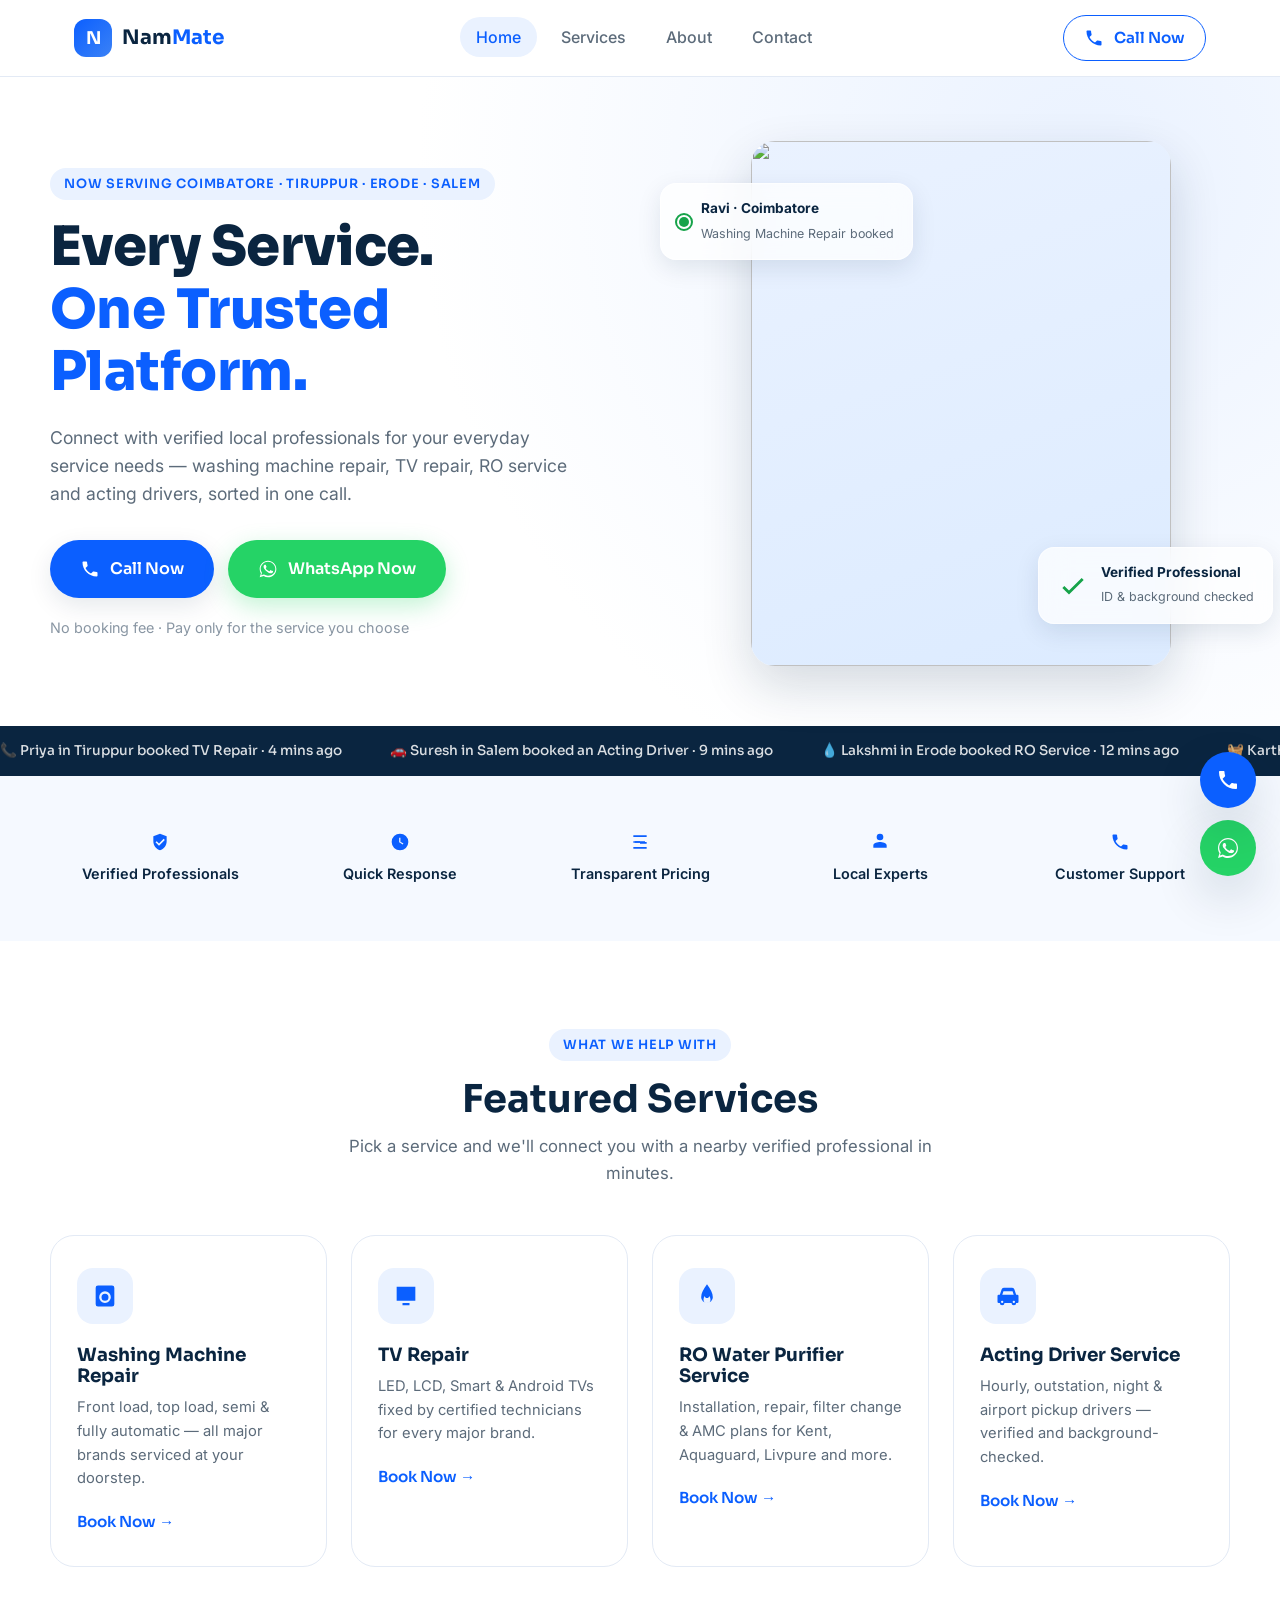
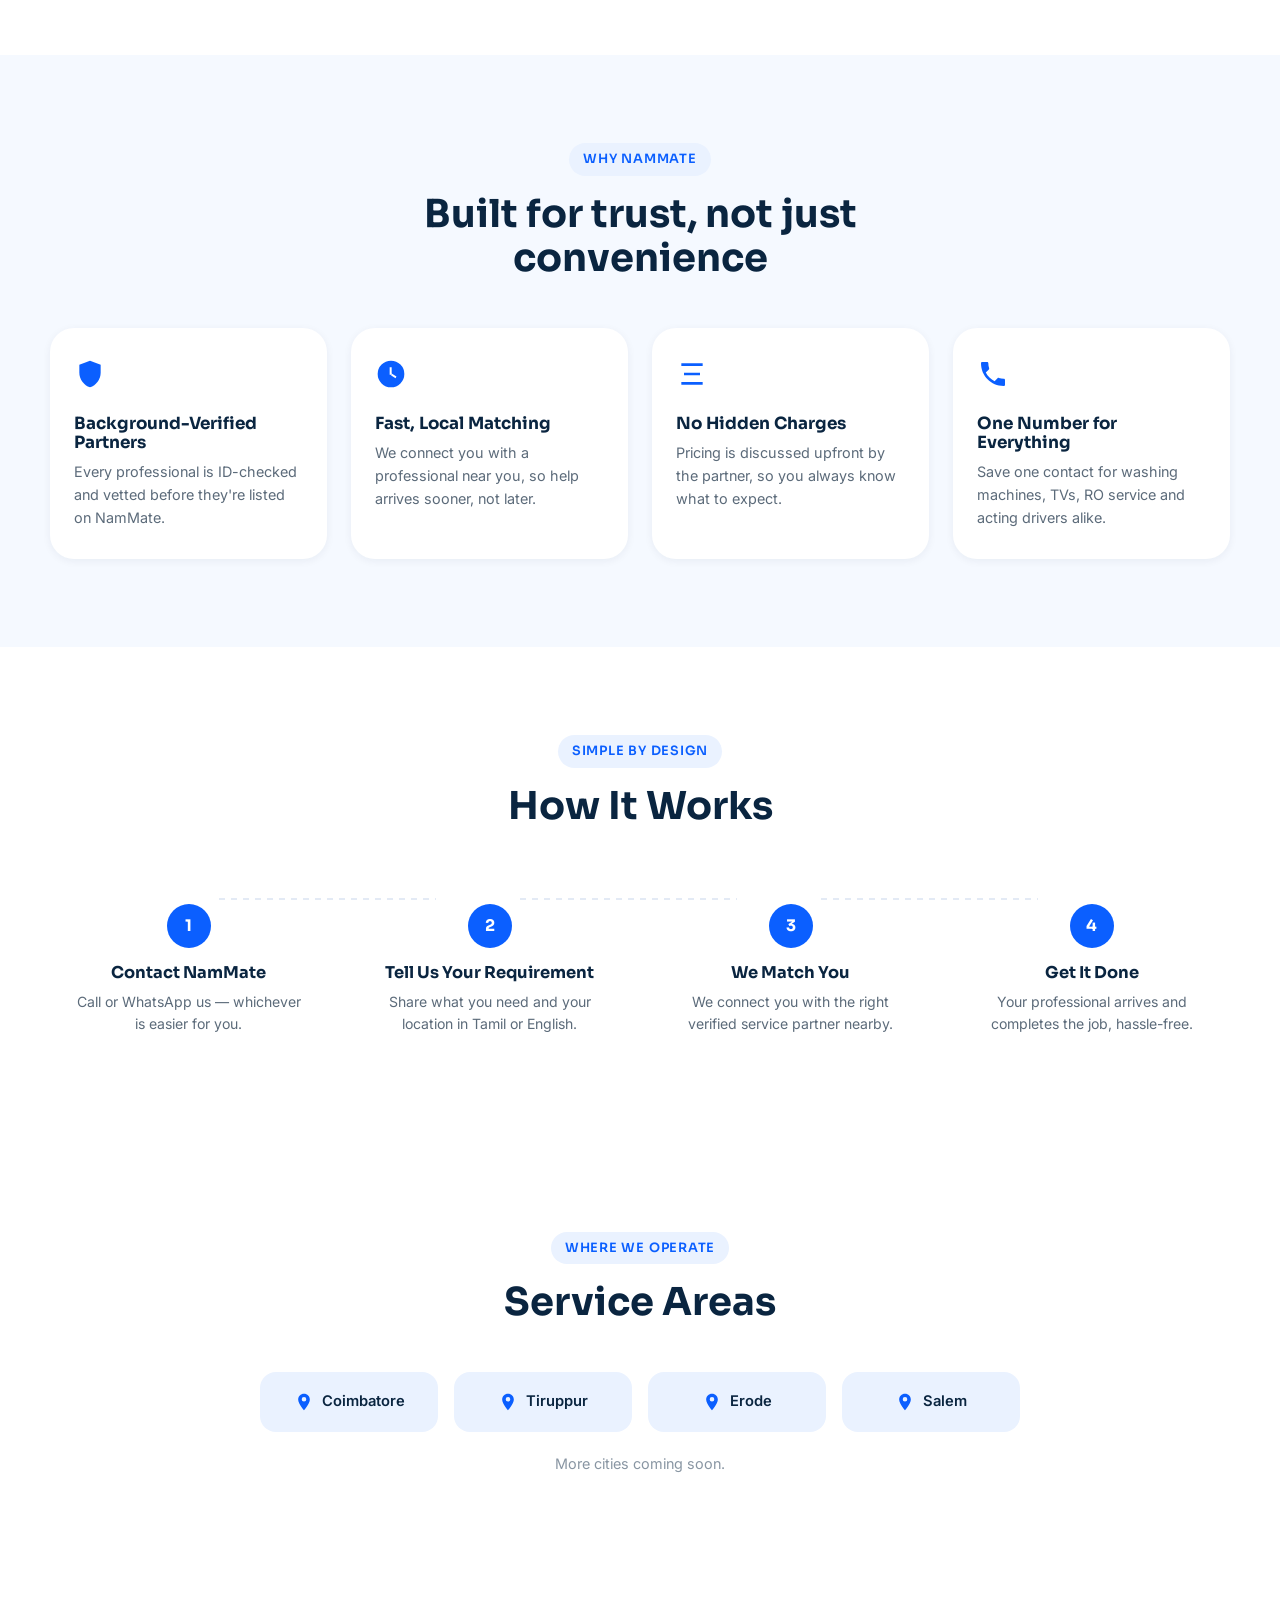
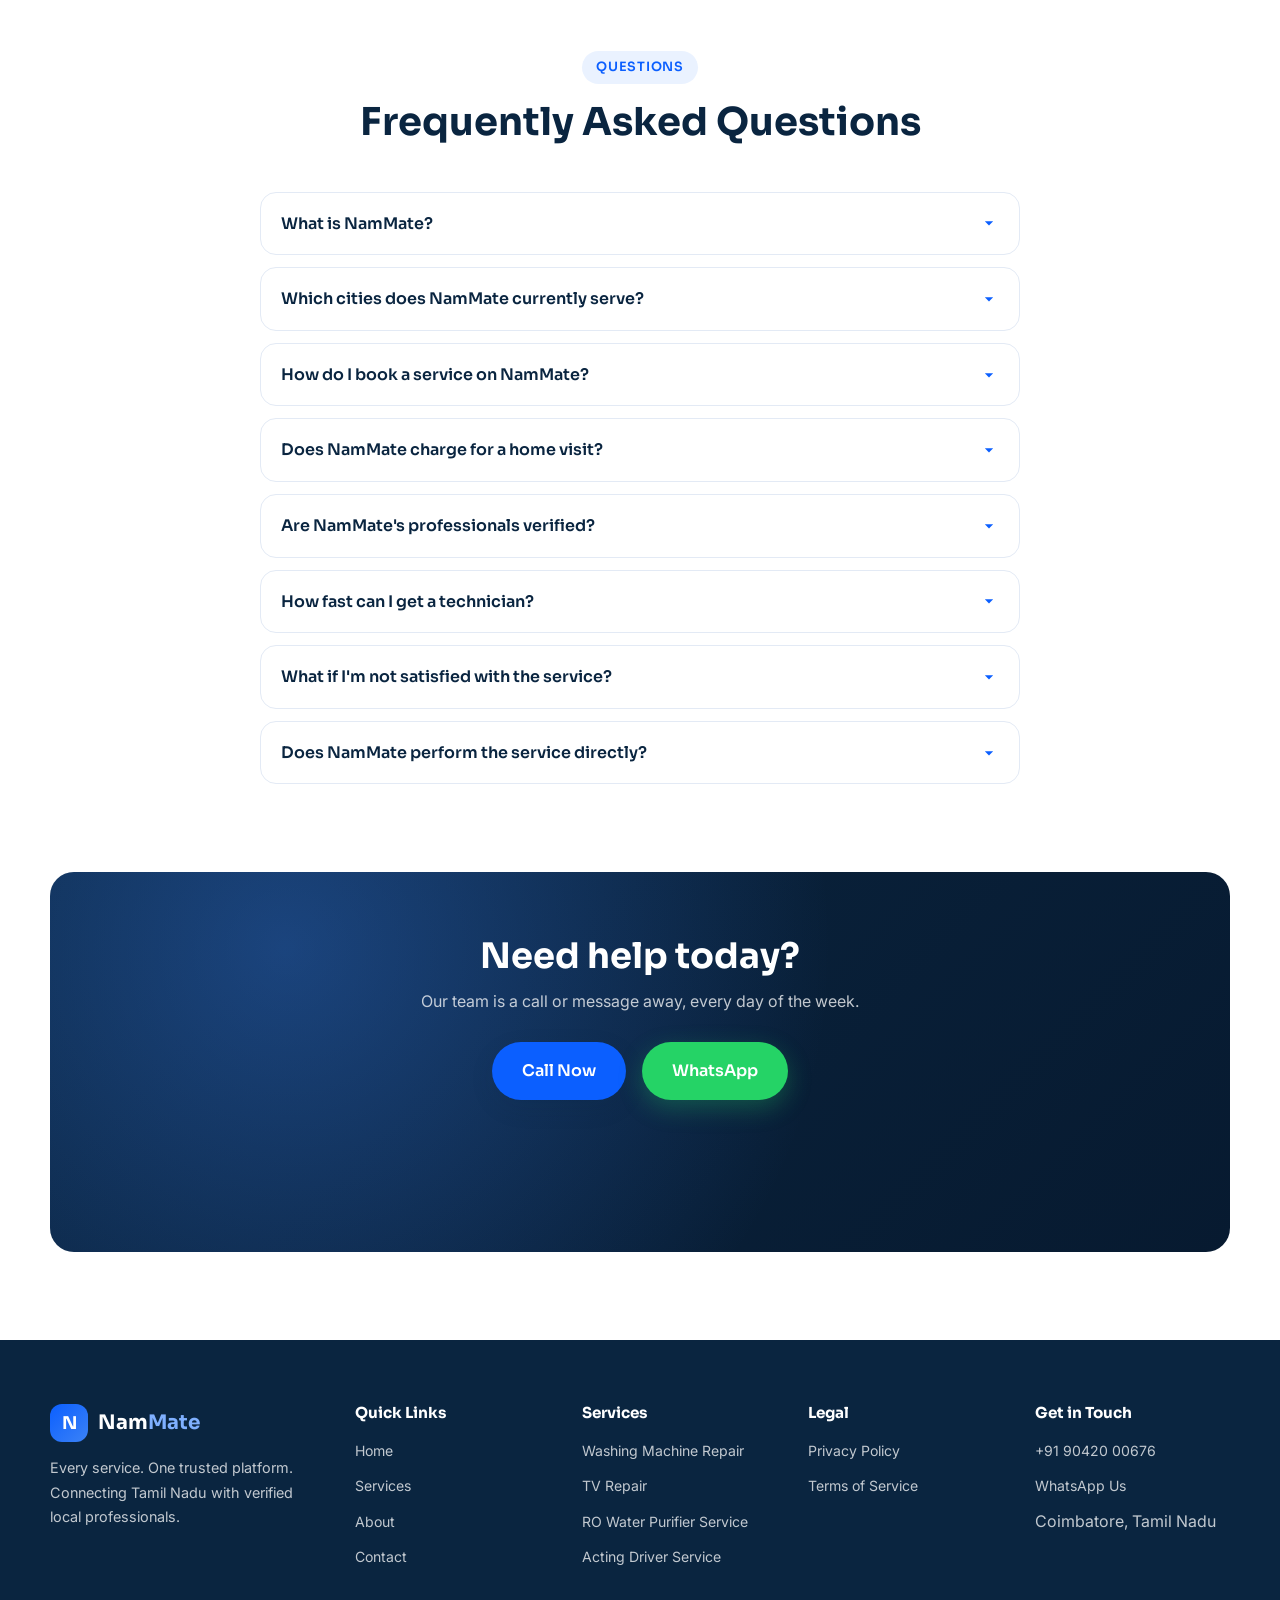
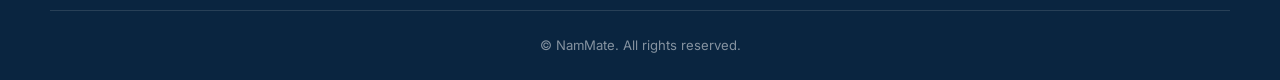
==== commit f9def208: "Update index.html" ====
--- a/index.html
+++ b/index.html
@@ -44,7 +44,7 @@
     { "@type": "City", "name": "Erode" },
     { "@type": "City", "name": "Salem" }
   ],
-  "telephone": "+91-98765-43210",
+  "telephone": "+91-90420-00676",
   "priceRange": "₹₹",
   "address": {
     "@type": "PostalAddress",
@@ -137,7 +137,7 @@
     </ul>
 
     <div class="nav-actions">
-      <a href="tel:+919876543210" class="btn btn-outline nav-call">
+      <a href="tel:+919042000676" class="btn btn-outline nav-call">
         <svg class="icon" viewBox="0 0 24 24" aria-hidden="true"><path d="M6.6 10.8c1.4 2.8 3.8 5.1 6.6 6.6l2.2-2.2c.3-.3.7-.4 1-.2 1.1.4 2.3.6 3.6.6.6 0 1 .4 1 1V20c0 .6-.4 1-1 1C10.5 21 3 13.5 3 4c0-.6.4-1 1-1h3.5c.6 0 1 .4 1 1 0 1.3.2 2.5.6 3.6.1.4 0 .8-.2 1L6.6 10.8z"/></svg>
         <span>Call Now</span>
       </a>
@@ -158,11 +158,11 @@
         <h1>Every Service.<br><span class="text-accent">One Trusted Platform.</span></h1>
         <p class="hero-sub">Connect with verified local professionals for your everyday service needs &mdash; washing machine repair, TV repair, RO service and acting drivers, sorted in one call.</p>
         <div class="hero-ctas">
-          <a href="tel:+919876543210" class="btn btn-primary btn-lg">
+          <a href="tel:+919042000676" class="btn btn-primary btn-lg">
             <svg class="icon" viewBox="0 0 24 24" aria-hidden="true"><path d="M6.6 10.8c1.4 2.8 3.8 5.1 6.6 6.6l2.2-2.2c.3-.3.7-.4 1-.2 1.1.4 2.3.6 3.6.6.6 0 1 .4 1 1V20c0 .6-.4 1-1 1C10.5 21 3 13.5 3 4c0-.6.4-1 1-1h3.5c.6 0 1 .4 1 1 0 1.3.2 2.5.6 3.6.1.4 0 .8-.2 1L6.6 10.8z"/></svg>
             Call Now
           </a>
-          <a href="https://wa.me/919876543210?text=Hi%20NamMate%2C%20I%20need%20help%20with%20a%20service." class="btn btn-whatsapp btn-lg" target="_blank" rel="noopener">
+          <a href="https://wa.me/919042000676?text=Hi%20NamMate%2C%20I%20need%20help%20with%20a%20service." class="btn btn-whatsapp btn-lg" target="_blank" rel="noopener">
             <svg class="icon" viewBox="0 0 24 24" aria-hidden="true"><path d="M17.5 14.4c-.3-.1-1.7-.9-2-1-.3-.1-.5-.1-.7.1-.2.3-.8 1-.9 1.1-.2.2-.3.2-.6.1-.3-.1-1.2-.4-2.3-1.4-.9-.8-1.4-1.7-1.6-2-.2-.3 0-.5.1-.6.1-.1.3-.3.4-.5.1-.1.2-.3.3-.5.1-.2 0-.4 0-.5C10.1 9 9.6 7.8 9.4 7.3c-.2-.5-.4-.4-.6-.4h-.5c-.2 0-.5.1-.7.3-.2.3-.9.9-.9 2.2s1 2.6 1.1 2.7c.1.2 2 3 4.8 4.3.7.3 1.2.5 1.6.6.7.2 1.3.2 1.8.1.5-.1 1.7-.7 1.9-1.3.2-.7.2-1.2.2-1.3-.1-.2-.3-.2-.6-.3z"/><path d="M12 2C6.5 2 2 6.5 2 12c0 1.9.5 3.7 1.5 5.3L2 22l4.8-1.5C8.3 21.5 10.1 22 12 22c5.5 0 10-4.5 10-10S17.5 2 12 2zm0 18c-1.7 0-3.4-.5-4.8-1.3l-.3-.2-3 .9.9-2.9-.2-.3C3.7 14.8 3.2 13.4 3.2 12 3.2 7.1 7.1 3.2 12 3.2S20.8 7.1 20.8 12 16.9 20 12 20z"/></svg>
             WhatsApp Now
           </a>
@@ -424,8 +424,8 @@
       <h2>Need help today?</h2>
       <p>Our team is a call or message away, every day of the week.</p>
       <div class="final-cta-actions">
-        <a href="tel:+919876543210" class="btn btn-primary btn-lg">Call Now</a>
-        <a href="https://wa.me/919876543210?text=Hi%20NamMate%2C%20I%20need%20help%20with%20a%20service." class="btn btn-whatsapp btn-lg" target="_blank" rel="noopener">WhatsApp</a>
+        <a href="tel:+919042000676" class="btn btn-primary btn-lg">Call Now</a>
+        <a href="https://wa.me/919042000676?text=Hi%20NamMate%2C%20I%20need%20help%20with%20a%20service." class="btn btn-whatsapp btn-lg" target="_blank" rel="noopener">WhatsApp</a>
       </div>
     </div>
   </section>
@@ -474,8 +474,8 @@
     <div class="footer-col">
       <h3>Get in Touch</h3>
       <ul>
-        <li><a href="tel:+919876543210">+91 98765 43210</a></li>
-        <li><a href="https://wa.me/919876543210" target="_blank" rel="noopener">WhatsApp Us</a></li>
+        <li><a href="tel:+919042000676">+91 90420 00676</a></li>
+        <li><a href="https://wa.me/919042000676" target="_blank" rel="noopener">WhatsApp Us</a></li>
         <li>Coimbatore, Tamil Nadu</li>
       </ul>
     </div>
@@ -487,10 +487,10 @@
 </footer>
 
 <!-- ============ FLOATING BUTTONS ============ -->
-<a href="https://wa.me/919876543210?text=Hi%20NamMate%2C%20I%20need%20help%20with%20a%20service." class="float-btn float-whatsapp" target="_blank" rel="noopener" aria-label="Chat on WhatsApp">
+<a href="https://wa.me/919042000676?text=Hi%20NamMate%2C%20I%20need%20help%20with%20a%20service." class="float-btn float-whatsapp" target="_blank" rel="noopener" aria-label="Chat on WhatsApp">
   <svg class="icon" viewBox="0 0 24 24"><path d="M17.5 14.4c-.3-.1-1.7-.9-2-1-.3-.1-.5-.1-.7.1-.2.3-.8 1-.9 1.1-.2.2-.3.2-.6.1-.3-.1-1.2-.4-2.3-1.4-.9-.8-1.4-1.7-1.6-2-.2-.3 0-.5.1-.6.1-.1.3-.3.4-.5.1-.1.2-.3.3-.5.1-.2 0-.4 0-.5C10.1 9 9.6 7.8 9.4 7.3c-.2-.5-.4-.4-.6-.4h-.5c-.2 0-.5.1-.7.3-.2.3-.9.9-.9 2.2s1 2.6 1.1 2.7c.1.2 2 3 4.8 4.3.7.3 1.2.5 1.6.6.7.2 1.3.2 1.8.1.5-.1 1.7-.7 1.9-1.3.2-.7.2-1.2.2-1.3-.1-.2-.3-.2-.6-.3z"/><path d="M12 2C6.5 2 2 6.5 2 12c0 1.9.5 3.7 1.5 5.3L2 22l4.8-1.5C8.3 21.5 10.1 22 12 22c5.5 0 10-4.5 10-10S17.5 2 12 2zm0 18c-1.7 0-3.4-.5-4.8-1.3l-.3-.2-3 .9.9-2.9-.2-.3C3.7 14.8 3.2 13.4 3.2 12 3.2 7.1 7.1 3.2 12 3.2S20.8 7.1 20.8 12 16.9 20 12 20z"/></svg>
 </a>
-<a href="tel:+919876543210" class="float-btn float-call" aria-label="Call NamMate">
+<a href="tel:+919042000676" class="float-btn float-call" aria-label="Call NamMate">
   <svg class="icon" viewBox="0 0 24 24"><path d="M6.6 10.8c1.4 2.8 3.8 5.1 6.6 6.6l2.2-2.2c.3-.3.7-.4 1-.2 1.1.4 2.3.6 3.6.6.6 0 1 .4 1 1V20c0 .6-.4 1-1 1C10.5 21 3 13.5 3 4c0-.6.4-1 1-1h3.5c.6 0 1 .4 1 1 0 1.3.2 2.5.6 3.6.1.4 0 .8-.2 1L6.6 10.8z"/></svg>
 </a>
 <button class="float-btn back-to-top" id="backToTop" aria-label="Back to top" hidden>
--- a/css/style.css
+++ b/css/style.css
@@ -0,0 +1,582 @@
+/* ============================================================
+   NamMate — style.css
+   Design tokens + base + components + responsive
+   ============================================================ */
+
+:root {
+  /* Color */
+  --color-primary: #0B5FFF;
+  --color-primary-dark: #0A2540;
+  --color-primary-darker: #071A30;
+  --color-primary-light: #EAF2FF;
+  --color-primary-lighter: #F5F9FF;
+  --color-white: #FFFFFF;
+  --color-whatsapp: #25D366;
+  --color-whatsapp-dark: #1DA851;
+  --color-text: #16202C;
+  --color-text-muted: #5C6B7A;
+  --color-text-faint: #8996A3;
+  --color-border: #E3EAF5;
+  --color-success: #16A34A;
+
+  /* Type */
+  --font-display: 'Sora', sans-serif;
+  --font-body: 'Inter', sans-serif;
+
+  /* Radius & shadow */
+  --radius-sm: 10px;
+  --radius-md: 16px;
+  --radius-lg: 24px;
+  --radius-pill: 999px;
+  --shadow-sm: 0 2px 8px rgba(10, 37, 64, 0.06);
+  --shadow-md: 0 8px 24px rgba(10, 37, 64, 0.10);
+  --shadow-lg: 0 20px 50px rgba(10, 37, 64, 0.16);
+
+  /* Layout */
+  --container-w: 1180px;
+  --header-h: 76px;
+  --transition: 0.25s ease;
+}
+
+/* ============ RESET ============ */
+* , *::before, *::after { box-sizing: border-box; margin: 0; padding: 0; }
+
+html { scroll-behavior: smooth; scroll-padding-top: var(--header-h); }
+
+body {
+  font-family: var(--font-body);
+  color: var(--color-text);
+  background: var(--color-white);
+  line-height: 1.6;
+  -webkit-font-smoothing: antialiased;
+  overflow-x: hidden;
+}
+
+img { max-width: 100%; display: block; }
+a { text-decoration: none; color: inherit; }
+ul, ol { list-style: none; }
+button { font: inherit; cursor: pointer; background: none; border: none; }
+svg.icon { width: 20px; height: 20px; fill: currentColor; flex-shrink: 0; }
+svg.icon-lg { width: 32px; height: 32px; }
+
+h1, h2, h3, h4 { font-family: var(--font-display); color: var(--color-primary-dark); line-height: 1.15; }
+
+@media (prefers-reduced-motion: reduce) {
+  * { animation-duration: 0.01ms !important; animation-iteration-count: 1 !important; transition-duration: 0.01ms !important; scroll-behavior: auto !important; }
+}
+
+:focus-visible {
+  outline: 3px solid var(--color-primary);
+  outline-offset: 2px;
+  border-radius: 4px;
+}
+
+.skip-link {
+  position: absolute;
+  left: -999px;
+  top: 0;
+  background: var(--color-primary);
+  color: var(--color-white);
+  padding: 12px 20px;
+  z-index: 999;
+  border-radius: 0 0 8px 0;
+}
+.skip-link:focus { left: 0; }
+
+/* ============ LAYOUT HELPERS ============ */
+.section-head { max-width: 640px; margin: 0 auto 48px; text-align: center; padding: 0 20px; }
+.eyebrow {
+  display: inline-block;
+  font-family: var(--font-display);
+  font-weight: 600;
+  font-size: 0.8rem;
+  letter-spacing: 0.06em;
+  text-transform: uppercase;
+  color: var(--color-primary);
+  background: var(--color-primary-light);
+  padding: 6px 14px;
+  border-radius: var(--radius-pill);
+  margin-bottom: 16px;
+}
+.section-head h2 { font-size: clamp(1.7rem, 3vw, 2.4rem); margin-bottom: 12px; }
+.section-sub { color: var(--color-text-muted); font-size: 1.05rem; }
+
+section { padding: 88px 20px; }
+section + section { padding-top: 0; }
+.services, .why-choose, .how-it-works, .areas, .faq { padding-top: 88px; }
+
+/* ============ BUTTONS ============ */
+.btn {
+  display: inline-flex;
+  align-items: center;
+  gap: 10px;
+  font-family: var(--font-display);
+  font-weight: 600;
+  font-size: 0.95rem;
+  padding: 13px 24px;
+  border-radius: var(--radius-pill);
+  transition: transform var(--transition), box-shadow var(--transition), background var(--transition), color var(--transition);
+  white-space: nowrap;
+}
+.btn:hover { transform: translateY(-2px); }
+.btn:active { transform: translateY(0); }
+
+.btn-primary { background: var(--color-primary); color: var(--color-white); box-shadow: var(--shadow-md); }
+.btn-primary:hover { background: #0A50DB; box-shadow: var(--shadow-lg); }
+
+.btn-whatsapp { background: var(--color-whatsapp); color: var(--color-white); box-shadow: 0 8px 24px rgba(37, 211, 102, 0.28); }
+.btn-whatsapp:hover { background: var(--color-whatsapp-dark); }
+
+.btn-outline { border: 1.5px solid var(--color-primary); color: var(--color-primary); padding: 10px 20px; }
+.btn-outline:hover { background: var(--color-primary-light); }
+
+.btn-ghost { color: var(--color-primary); font-weight: 600; padding: 0; gap: 6px; }
+.btn-ghost:hover { gap: 10px; }
+
+.btn-lg { padding: 16px 30px; font-size: 1rem; }
+
+/* ============ HEADER / NAV ============ */
+.site-header {
+  position: sticky;
+  top: 0;
+  z-index: 100;
+  background: rgba(255, 255, 255, 0.85);
+  backdrop-filter: blur(12px);
+  -webkit-backdrop-filter: blur(12px);
+  border-bottom: 1px solid var(--color-border);
+  transition: box-shadow var(--transition);
+}
+.site-header.is-scrolled { box-shadow: var(--shadow-sm); }
+
+.navbar {
+  max-width: var(--container-w);
+  margin: 0 auto;
+  height: var(--header-h);
+  display: flex;
+  align-items: center;
+  justify-content: space-between;
+  padding: 0 24px;
+}
+
+.nav-logo { display: flex; align-items: center; gap: 10px; font-family: var(--font-display); font-weight: 700; font-size: 1.25rem; color: var(--color-primary-dark); }
+.logo-mark {
+  width: 38px; height: 38px;
+  display: grid; place-items: center;
+  background: linear-gradient(135deg, var(--color-primary), #3B82F6);
+  color: var(--color-white);
+  border-radius: 12px;
+  font-size: 1.1rem;
+}
+.logo-text em { font-style: normal; color: var(--color-primary); }
+
+.nav-links { display: flex; gap: 8px; align-items: center; }
+.nav-links a {
+  padding: 10px 16px;
+  border-radius: var(--radius-pill);
+  font-weight: 500;
+  color: var(--color-text-muted);
+  transition: background var(--transition), color var(--transition);
+}
+.nav-links a:hover, .nav-links a.active { background: var(--color-primary-light); color: var(--color-primary); }
+
+.nav-actions { display: flex; align-items: center; gap: 14px; }
+
+.hamburger {
+  display: none;
+  flex-direction: column;
+  justify-content: center;
+  gap: 5px;
+  width: 40px; height: 40px;
+  border-radius: var(--radius-sm);
+}
+.hamburger span { display: block; width: 22px; height: 2px; background: var(--color-primary-dark); border-radius: 2px; transition: transform var(--transition), opacity var(--transition); margin: 0 auto; }
+.hamburger[aria-expanded="true"] span:nth-child(1) { transform: translateY(7px) rotate(45deg); }
+.hamburger[aria-expanded="true"] span:nth-child(2) { opacity: 0; }
+.hamburger[aria-expanded="true"] span:nth-child(3) { transform: translateY(-7px) rotate(-45deg); }
+
+/* ============ HERO ============ */
+.hero {
+  padding: 64px 20px 60px;
+  background: radial-gradient(circle at 85% 15%, var(--color-primary-light), transparent 55%), var(--color-white);
+}
+.hero-inner {
+  max-width: var(--container-w);
+  margin: 0 auto;
+  display: grid;
+  grid-template-columns: 1.05fr 0.95fr;
+  gap: 48px;
+  align-items: center;
+}
+.hero-copy .eyebrow { background: var(--color-primary-light); }
+.hero-copy h1 {
+  font-size: clamp(2.2rem, 4.8vw, 3.4rem);
+  font-weight: 800;
+  margin-bottom: 20px;
+  letter-spacing: -0.01em;
+}
+.text-accent { color: var(--color-primary); }
+.hero-sub { font-size: 1.1rem; color: var(--color-text-muted); max-width: 520px; margin-bottom: 32px; }
+.hero-ctas { display: flex; flex-wrap: wrap; gap: 14px; margin-bottom: 18px; }
+.hero-note { font-size: 0.9rem; color: var(--color-text-faint); }
+
+.hero-visual { position: relative; display: flex; justify-content: center; }
+.hero-card-main {
+  width: 100%;
+  max-width: 420px;
+  border-radius: var(--radius-lg);
+  overflow: hidden;
+  box-shadow: var(--shadow-lg);
+  aspect-ratio: 4 / 5;
+  background: linear-gradient(160deg, var(--color-primary-light), #DCEBFF);
+}
+.hero-card-main img { width: 100%; height: 100%; object-fit: cover; }
+
+.hero-card-float {
+  position: absolute;
+  display: flex;
+  align-items: center;
+  gap: 12px;
+  background: rgba(255, 255, 255, 0.75);
+  backdrop-filter: blur(14px);
+  -webkit-backdrop-filter: blur(14px);
+  border: 1px solid rgba(255, 255, 255, 0.6);
+  border-radius: var(--radius-md);
+  padding: 14px 18px;
+  box-shadow: var(--shadow-md);
+  animation: float 5s ease-in-out infinite;
+}
+.hero-card-float strong { display: block; font-size: 0.85rem; color: var(--color-primary-dark); }
+.hero-card-float span { font-size: 0.78rem; color: var(--color-text-muted); }
+.hero-card-float-1 { top: 8%; left: -6%; animation-delay: 0s; }
+.hero-card-float-2 { bottom: 8%; right: -8%; animation-delay: 1.4s; }
+.hero-card-float-2 .icon-lg { color: var(--color-success); }
+
+.dot { width: 10px; height: 10px; border-radius: 50%; background: var(--color-success); flex-shrink: 0; }
+.dot-live { position: relative; }
+.dot-live::after {
+  content: "";
+  position: absolute; inset: -4px;
+  border-radius: 50%;
+  border: 2px solid var(--color-success);
+  animation: pulse-ring 1.8s ease-out infinite;
+}
+
+@keyframes float {
+  0%, 100% { transform: translateY(0); }
+  50% { transform: translateY(-10px); }
+}
+@keyframes pulse-ring {
+  0% { transform: scale(0.8); opacity: 0.8; }
+  100% { transform: scale(1.6); opacity: 0; }
+}
+
+/* ============ TICKER (signature element) ============ */
+.ticker {
+  padding: 0;
+  background: var(--color-primary-dark);
+  overflow: hidden;
+  white-space: nowrap;
+}
+.ticker-track {
+  display: inline-flex;
+  gap: 48px;
+  padding: 14px 0;
+  animation: scroll-ticker 28s linear infinite;
+}
+.ticker-item {
+  font-family: var(--font-display);
+  font-size: 0.85rem;
+  font-weight: 500;
+  color: rgba(255, 255, 255, 0.85);
+  display: inline-flex;
+  align-items: center;
+}
+@keyframes scroll-ticker {
+  0% { transform: translateX(0); }
+  100% { transform: translateX(-50%); }
+}
+
+/* ============ TRUST STRIP ============ */
+.trust-strip { padding: 40px 20px; background: var(--color-primary-lighter); }
+.trust-grid {
+  max-width: var(--container-w);
+  margin: 0 auto;
+  display: grid;
+  grid-template-columns: repeat(5, 1fr);
+  gap: 20px;
+}
+.trust-item {
+  display: flex;
+  flex-direction: column;
+  align-items: center;
+  gap: 10px;
+  text-align: center;
+  padding: 16px 8px;
+  color: var(--color-primary-dark);
+  font-weight: 600;
+  font-size: 0.9rem;
+}
+.trust-item .icon { color: var(--color-primary); }
+
+/* ============ SERVICE CARDS ============ */
+.services-grid {
+  max-width: var(--container-w);
+  margin: 0 auto;
+  display: grid;
+  grid-template-columns: repeat(4, 1fr);
+  gap: 24px;
+}
+.service-card {
+  background: var(--color-white);
+  border: 1px solid var(--color-border);
+  border-radius: var(--radius-lg);
+  padding: 32px 26px;
+  transition: transform var(--transition), box-shadow var(--transition), border-color var(--transition);
+}
+.service-card:hover { transform: translateY(-6px); box-shadow: var(--shadow-lg); border-color: transparent; }
+.service-icon {
+  width: 56px; height: 56px;
+  border-radius: var(--radius-md);
+  display: grid; place-items: center;
+  background: var(--color-primary-light);
+  color: var(--accent, var(--color-primary));
+  margin-bottom: 20px;
+}
+.service-icon svg { width: 28px; height: 28px; fill: currentColor; }
+.service-card h3 { font-size: 1.15rem; margin-bottom: 10px; }
+.service-card p { color: var(--color-text-muted); font-size: 0.92rem; margin-bottom: 18px; }
+
+/* ============ WHY CHOOSE ============ */
+.why-choose { background: var(--color-primary-lighter); }
+.why-grid {
+  max-width: var(--container-w);
+  margin: 0 auto;
+  display: grid;
+  grid-template-columns: repeat(4, 1fr);
+  gap: 24px;
+}
+.why-item {
+  background: var(--color-white);
+  border-radius: var(--radius-lg);
+  padding: 30px 24px;
+  box-shadow: var(--shadow-sm);
+  text-align: left;
+}
+.why-item .icon-lg { color: var(--color-primary); margin-bottom: 16px; }
+.why-item h3 { font-size: 1.05rem; margin-bottom: 8px; }
+.why-item p { color: var(--color-text-muted); font-size: 0.9rem; }
+
+/* ============ HOW IT WORKS ============ */
+.steps {
+  max-width: var(--container-w);
+  margin: 0 auto;
+  display: grid;
+  grid-template-columns: repeat(4, 1fr);
+  gap: 24px;
+  counter-reset: none;
+  position: relative;
+}
+.step {
+  position: relative;
+  padding: 28px 20px 20px;
+  text-align: center;
+}
+.step-num {
+  display: inline-grid;
+  place-items: center;
+  width: 44px; height: 44px;
+  border-radius: 50%;
+  background: var(--color-primary);
+  color: var(--color-white);
+  font-family: var(--font-display);
+  font-weight: 700;
+  margin: 0 auto 16px;
+  position: relative;
+  z-index: 2;
+}
+.step h3 { font-size: 1.02rem; margin-bottom: 8px; }
+.step p { color: var(--color-text-muted); font-size: 0.88rem; }
+.step:not(:last-child)::after {
+  content: "";
+  position: absolute;
+  top: 22px;
+  left: calc(50% + 30px);
+  width: calc(100% - 60px);
+  height: 2px;
+  background: repeating-linear-gradient(90deg, var(--color-border) 0 6px, transparent 6px 12px);
+  z-index: 1;
+}
+
+/* ============ SERVICE AREAS ============ */
+.areas-grid {
+  max-width: 760px;
+  margin: 0 auto;
+  display: grid;
+  grid-template-columns: repeat(4, 1fr);
+  gap: 16px;
+}
+.area-card {
+  display: flex;
+  align-items: center;
+  justify-content: center;
+  gap: 8px;
+  background: var(--color-primary-light);
+  color: var(--color-primary-dark);
+  font-weight: 600;
+  padding: 18px 12px;
+  border-radius: var(--radius-md);
+  font-size: 0.92rem;
+}
+.area-card .icon { color: var(--color-primary); }
+.areas-note { text-align: center; color: var(--color-text-faint); margin-top: 20px; font-size: 0.9rem; }
+
+/* ============ FAQ ============ */
+.faq-list { max-width: 760px; margin: 0 auto; display: flex; flex-direction: column; gap: 12px; }
+.faq-item { border: 1px solid var(--color-border); border-radius: var(--radius-md); overflow: hidden; background: var(--color-white); }
+.faq-question {
+  width: 100%;
+  display: flex;
+  align-items: center;
+  justify-content: space-between;
+  gap: 16px;
+  padding: 18px 20px;
+  text-align: left;
+  font-family: var(--font-display);
+  font-weight: 600;
+  color: var(--color-primary-dark);
+}
+.faq-chevron { color: var(--color-primary); transition: transform var(--transition); flex-shrink: 0; }
+.faq-question[aria-expanded="true"] .faq-chevron { transform: rotate(180deg); }
+.faq-answer {
+  max-height: 0;
+  overflow: hidden;
+  transition: max-height var(--transition), padding var(--transition);
+  padding: 0 20px;
+}
+.faq-answer p { color: var(--color-text-muted); font-size: 0.94rem; padding-bottom: 0; }
+.faq-item.is-open .faq-answer { padding: 0 20px 18px; }
+
+/* ============ FINAL CTA ============ */
+.final-cta {
+  background: linear-gradient(135deg, var(--color-primary-dark), var(--color-primary-darker));
+  border-radius: var(--radius-lg);
+  max-width: var(--container-w);
+  margin: 0 auto 88px;
+  text-align: center;
+  color: var(--color-white);
+  position: relative;
+  overflow: hidden;
+}
+.final-cta::before {
+  content: "";
+  position: absolute;
+  inset: 0;
+  background: radial-gradient(circle at 20% 20%, rgba(59, 130, 246, 0.35), transparent 55%);
+}
+.final-cta-inner { position: relative; padding: 64px 24px; }
+.final-cta h2 { color: var(--color-white); font-size: clamp(1.6rem, 3vw, 2.2rem); margin-bottom: 12px; }
+.final-cta p { color: rgba(255, 255, 255, 0.75); margin-bottom: 28px; }
+.final-cta-actions { display: flex; justify-content: center; gap: 16px; flex-wrap: wrap; }
+
+/* ============ FOOTER ============ */
+.site-footer { background: var(--color-primary-dark); color: rgba(255, 255, 255, 0.75); padding: 64px 20px 24px; }
+.footer-grid {
+  max-width: var(--container-w);
+  margin: 0 auto;
+  display: grid;
+  grid-template-columns: 1.4fr 1fr 1fr 1fr 1fr;
+  gap: 32px;
+  padding-bottom: 40px;
+  border-bottom: 1px solid rgba(255, 255, 255, 0.12);
+}
+.footer-brand .nav-logo { color: var(--color-white); margin-bottom: 14px; }
+.footer-brand .logo-text em { color: #7FB0FF; }
+.footer-brand p { font-size: 0.9rem; line-height: 1.7; max-width: 260px; }
+.footer-col h3 { color: var(--color-white); font-size: 0.95rem; margin-bottom: 16px; }
+.footer-col ul { display: flex; flex-direction: column; gap: 10px; }
+.footer-col a { font-size: 0.88rem; transition: color var(--transition); }
+.footer-col a:hover { color: var(--color-white); }
+.footer-bottom { max-width: var(--container-w); margin: 0 auto; padding-top: 24px; text-align: center; font-size: 0.82rem; color: rgba(255, 255, 255, 0.5); }
+
+/* ============ FLOATING BUTTONS ============ */
+.float-btn {
+  position: fixed;
+  right: 24px;
+  width: 56px; height: 56px;
+  border-radius: 50%;
+  display: grid;
+  place-items: center;
+  box-shadow: var(--shadow-lg);
+  z-index: 90;
+  transition: transform var(--transition);
+}
+.float-btn:hover { transform: scale(1.08); }
+.float-btn .icon { width: 24px; height: 24px; color: var(--color-white); }
+.float-whatsapp { bottom: 24px; background: var(--color-whatsapp); }
+.float-call { bottom: 92px; background: var(--color-primary); }
+.back-to-top { bottom: 160px; background: var(--color-primary-dark); }
+.back-to-top[hidden] { display: none; }
+
+/* ============================================================
+   RESPONSIVE
+   ============================================================ */
+@media (max-width: 1024px) {
+  .services-grid, .why-grid { grid-template-columns: repeat(2, 1fr); }
+  .steps { grid-template-columns: repeat(2, 1fr); row-gap: 40px; }
+  .step:nth-child(2)::after { display: none; }
+  .trust-grid { grid-template-columns: repeat(3, 1fr); }
+  .footer-grid { grid-template-columns: 1fr 1fr 1fr; }
+}
+
+@media (max-width: 860px) {
+  .hero-inner { grid-template-columns: 1fr; }
+  .hero-visual { order: -1; margin-bottom: 12px; }
+  .hero-card-main { max-width: 320px; }
+  .hero-card-float { display: none; }
+}
+
+@media (max-width: 768px) {
+  .nav-links { display: none; }
+  .hamburger { display: flex; }
+  .nav-call span { display: none; }
+  .nav-call { padding: 10px; }
+
+  .nav-links {
+    position: fixed;
+    top: var(--header-h);
+    left: 0; right: 0;
+    background: var(--color-white);
+    flex-direction: column;
+    align-items: stretch;
+    gap: 4px;
+    padding: 16px;
+    border-bottom: 1px solid var(--color-border);
+    box-shadow: var(--shadow-md);
+    transform: translateY(-12px);
+    opacity: 0;
+    pointer-events: none;
+    transition: transform var(--transition), opacity var(--transition);
+  }
+  .nav-links.is-open { display: flex; transform: translateY(0); opacity: 1; pointer-events: auto; }
+  .nav-links a { padding: 14px 16px; }
+
+  .areas-grid { grid-template-columns: repeat(2, 1fr); }
+  .trust-grid { grid-template-columns: repeat(2, 1fr); }
+  .footer-grid { grid-template-columns: 1fr 1fr; }
+  .footer-brand { grid-column: 1 / -1; }
+}
+
+@media (max-width: 560px) {
+  section, .services, .why-choose, .how-it-works, .areas, .faq { padding: 56px 16px; }
+  .services-grid, .why-grid, .steps { grid-template-columns: 1fr; }
+  .step::after { display: none; }
+  .hero { padding-top: 40px; }
+  .hero-ctas { flex-direction: column; align-items: stretch; }
+  .hero-ctas .btn { justify-content: center; }
+  .final-cta-inner { padding: 48px 20px; }
+  .footer-grid { grid-template-columns: 1fr; }
+  .float-btn { width: 50px; height: 50px; right: 16px; }
+  .float-whatsapp { bottom: 16px; }
+  .float-call { bottom: 78px; }
+  .back-to-top { bottom: 140px; }
+}
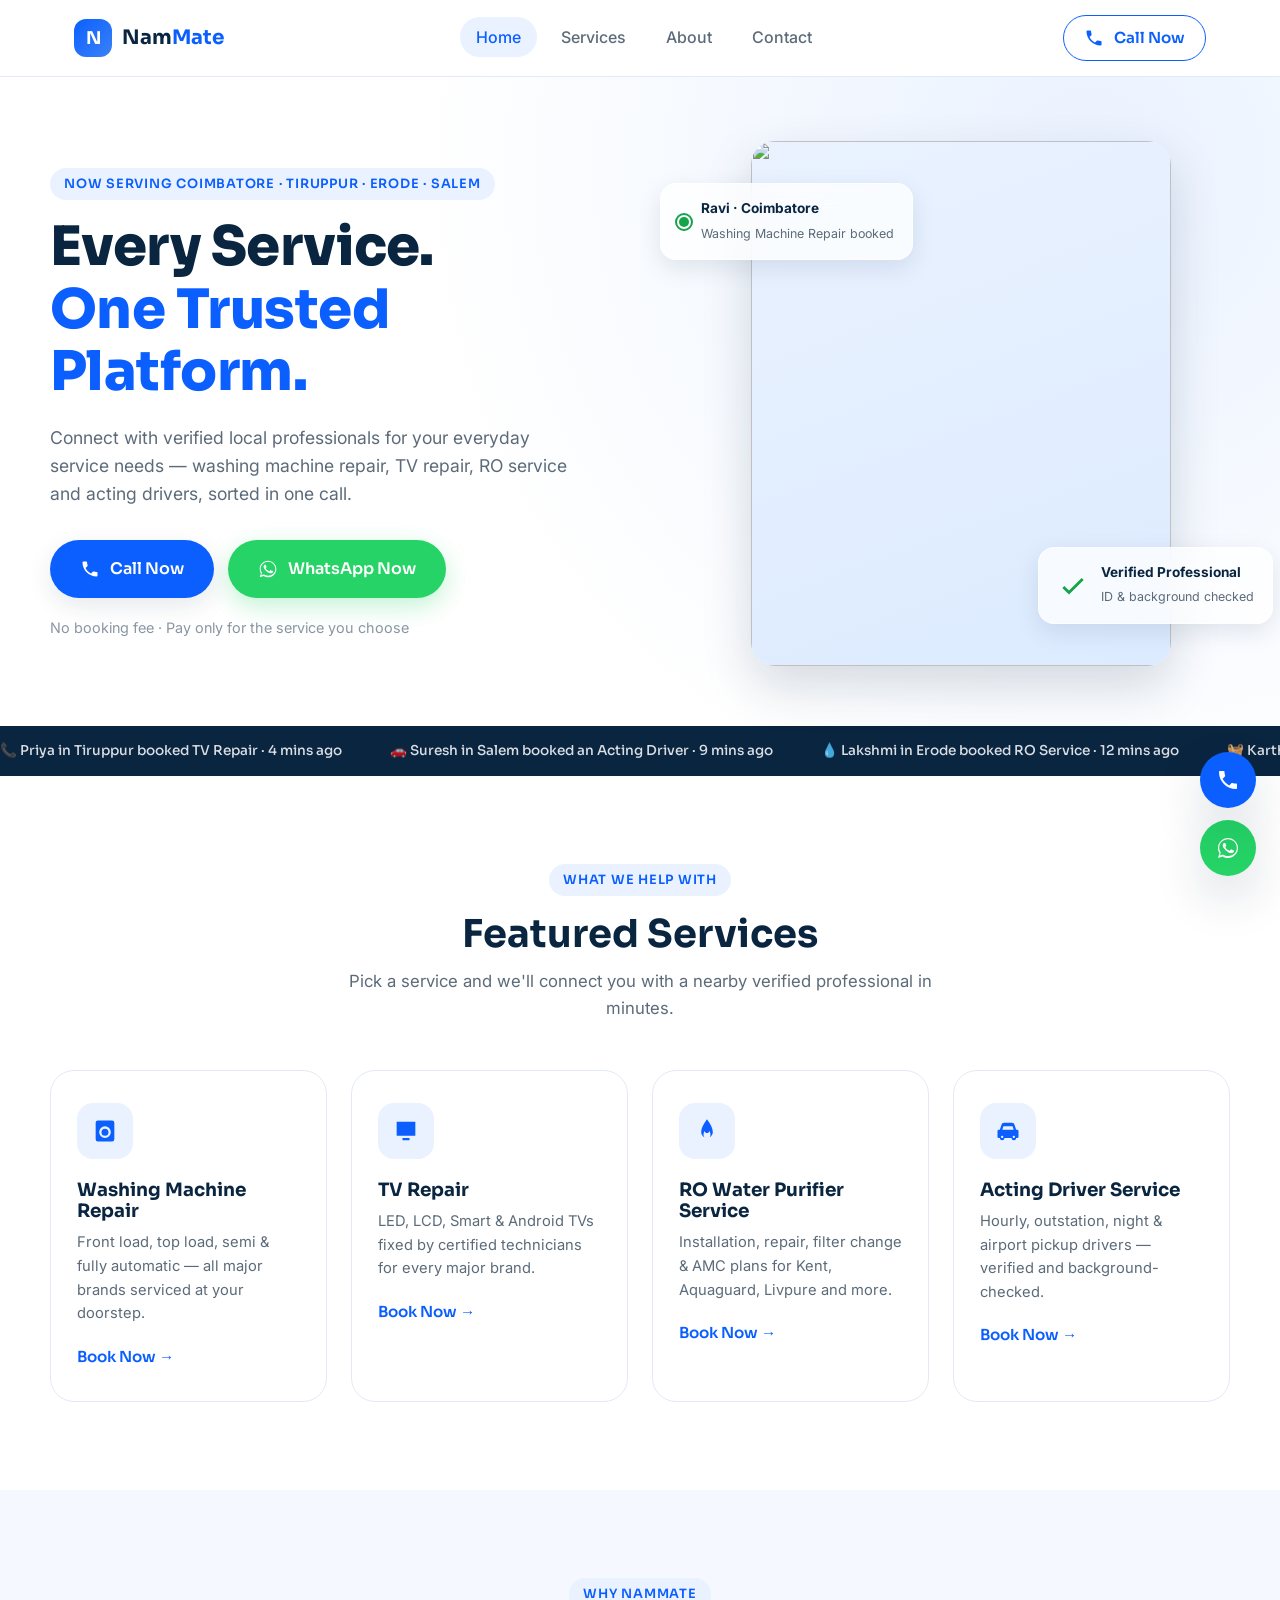
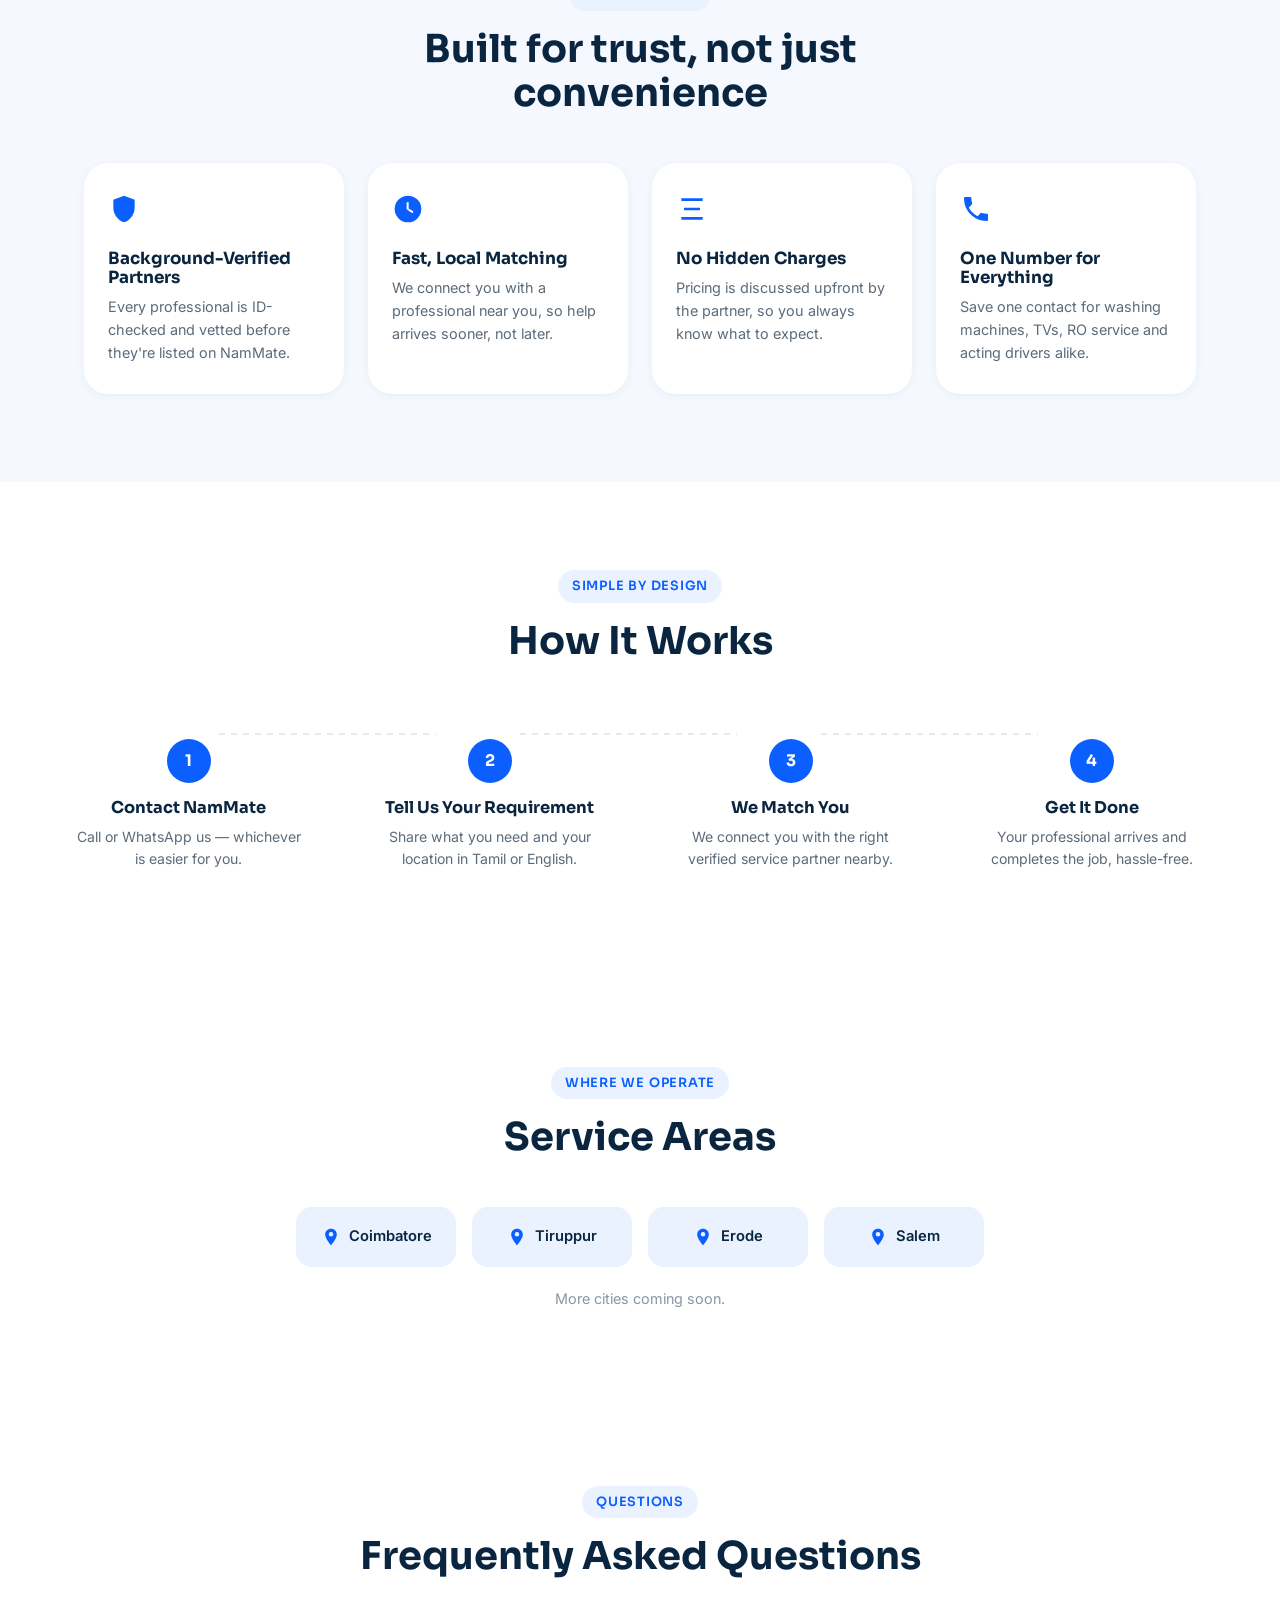
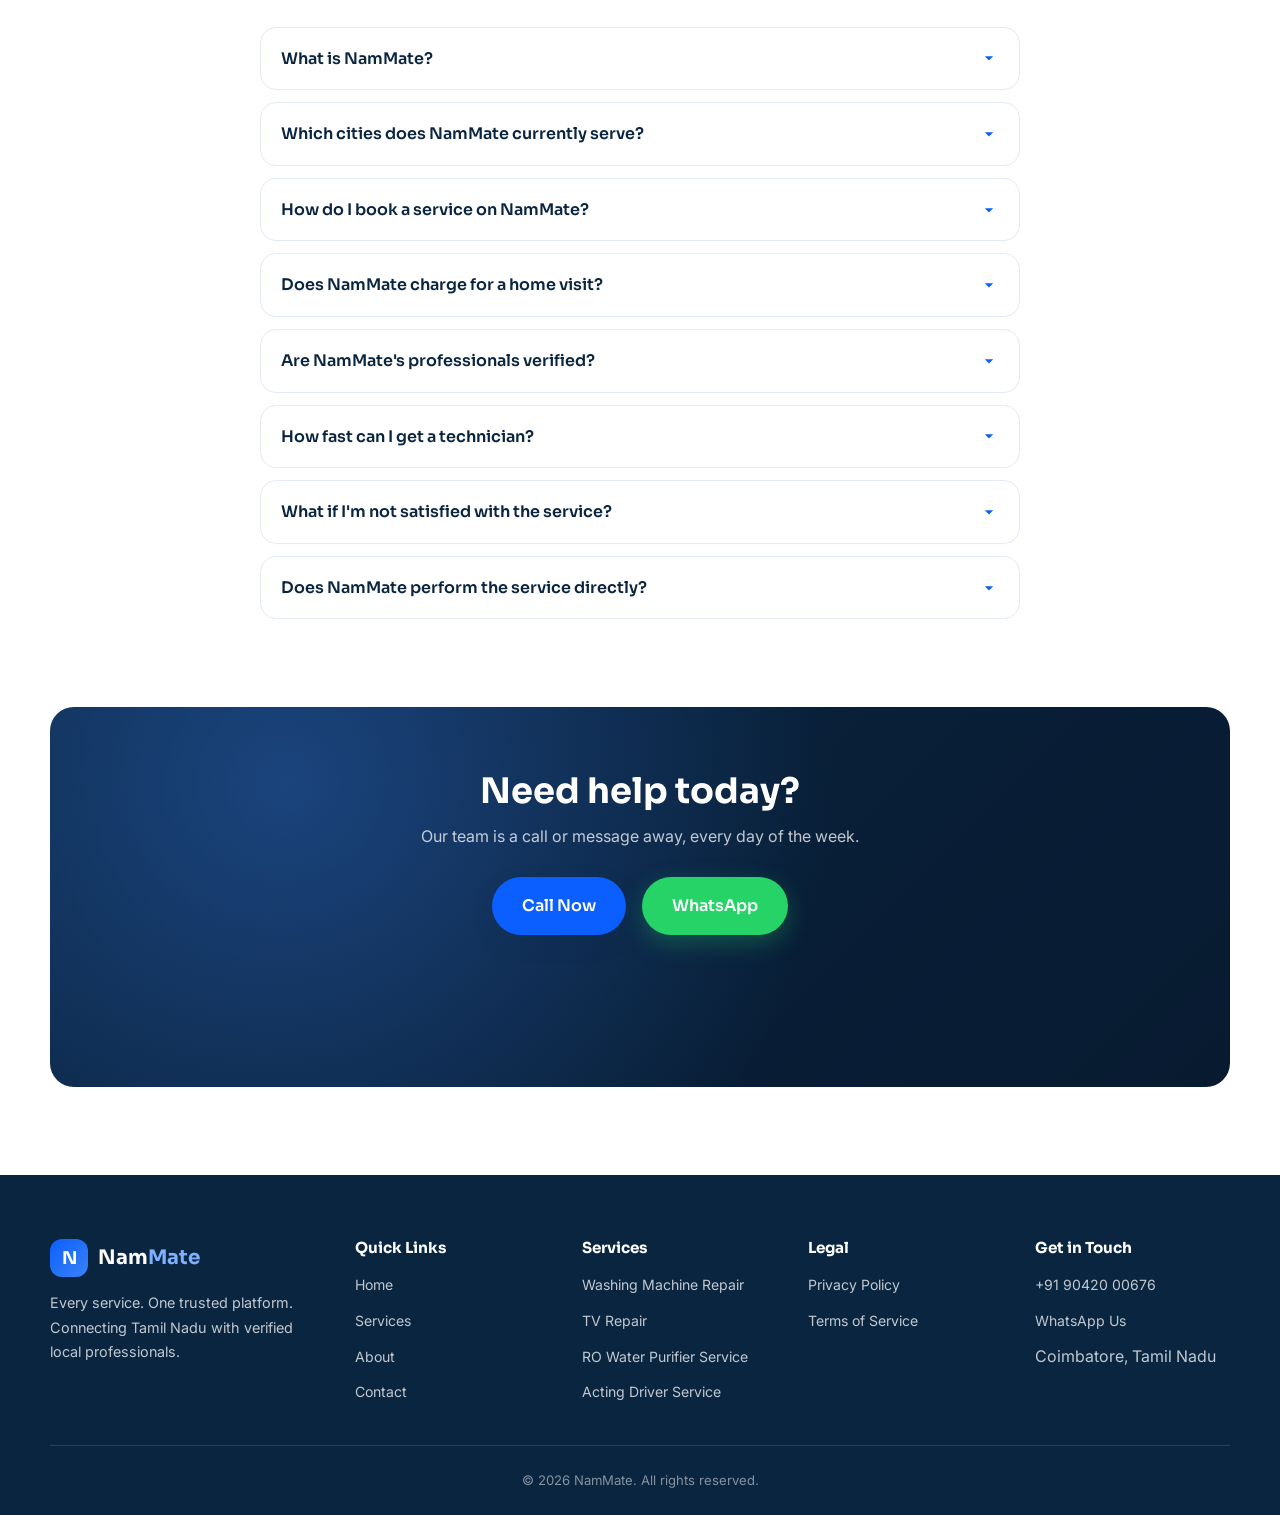
==== commit 4edc8828: "index.html" ====
--- a/index.html
+++ b/index.html
@@ -204,32 +204,6 @@
     </div>
   </section>
 
-  <!-- ============ TRUST INDICATORS ============ -->
-  <section class="trust-strip" aria-label="Why customers trust NamMate">
-    <div class="trust-grid">
-      <div class="trust-item">
-        <svg class="icon" viewBox="0 0 24 24"><path d="M12 2 4 5v6c0 5 3.4 9.4 8 11 4.6-1.6 8-6 8-11V5l-8-3zm-1.2 14.6L6.6 12.4l1.4-1.4 2.8 2.8 5.6-5.6 1.4 1.4-7 7z"/></svg>
-        <span>Verified Professionals</span>
-      </div>
-      <div class="trust-item">
-        <svg class="icon" viewBox="0 0 24 24"><path d="M12 2a10 10 0 100 20 10 10 0 000-20zm.9 10.5H11V7h1.5v4.7l3.6 2.1-.7 1.3-3.5-2.1z"/></svg>
-        <span>Quick Response</span>
-      </div>
-      <div class="trust-item">
-        <svg class="icon" viewBox="0 0 24 24"><path d="M4 4h16v2H4V4zm0 14h16v2H4v-2zm2-5h12v-2H6v2zm-2 0" /><path d="M12 12h8v2h-8zM4 11h8v2H4z"/></svg>
-        <span>Transparent Pricing</span>
-      </div>
-      <div class="trust-item">
-        <svg class="icon" viewBox="0 0 24 24"><path d="M12 12c2.7 0 8 1.3 8 4v3H4v-3c0-2.7 5.3-4 8-4zm0-2a4 4 0 100-8 4 4 0 000 8z"/></svg>
-        <span>Local Experts</span>
-      </div>
-      <div class="trust-item">
-        <svg class="icon" viewBox="0 0 24 24"><path d="M6.6 10.8c1.4 2.8 3.8 5.1 6.6 6.6l2.2-2.2c.3-.3.7-.4 1-.2 1.1.4 2.3.6 3.6.6.6 0 1 .4 1 1V20c0 .6-.4 1-1 1C10.5 21 3 13.5 3 4c0-.6.4-1 1-1h3.5c.6 0 1 .4 1 1 0 1.3.2 2.5.6 3.6.1.4 0 .8-.2 1L6.6 10.8z"/></svg>
-        <span>Customer Support</span>
-      </div>
-    </div>
-  </section>
-
   <!-- ============ FEATURED SERVICES ============ -->
   <section class="services" id="services">
     <div class="section-head">
--- a/css/style.css
+++ b/css/style.css
@@ -351,11 +351,13 @@
 .why-grid {
   max-width: var(--container-w);
   margin: 0 auto;
-  display: grid;
-  grid-template-columns: repeat(4, 1fr);
+  display: flex;
+  flex-wrap: wrap;
+  justify-content: center;
   gap: 24px;
 }
 .why-item {
+  flex: 0 1 260px;
   background: var(--color-white);
   border-radius: var(--radius-lg);
   padding: 30px 24px;
@@ -411,11 +413,13 @@
 .areas-grid {
   max-width: 760px;
   margin: 0 auto;
-  display: grid;
-  grid-template-columns: repeat(4, 1fr);
+  display: flex;
+  flex-wrap: wrap;
+  justify-content: center;
   gap: 16px;
 }
 .area-card {
+  flex: 0 1 160px;
   display: flex;
   align-items: center;
   justify-content: center;
@@ -521,7 +525,8 @@
    RESPONSIVE
    ============================================================ */
 @media (max-width: 1024px) {
-  .services-grid, .why-grid { grid-template-columns: repeat(2, 1fr); }
+  .services-grid { grid-template-columns: repeat(2, 1fr); }
+  .why-item { flex-basis: calc(50% - 12px); }
   .steps { grid-template-columns: repeat(2, 1fr); row-gap: 40px; }
   .step:nth-child(2)::after { display: none; }
   .trust-grid { grid-template-columns: repeat(3, 1fr); }
@@ -560,7 +565,7 @@
   .nav-links.is-open { display: flex; transform: translateY(0); opacity: 1; pointer-events: auto; }
   .nav-links a { padding: 14px 16px; }
 
-  .areas-grid { grid-template-columns: repeat(2, 1fr); }
+  .area-card { flex-basis: calc(50% - 8px); }
   .trust-grid { grid-template-columns: repeat(2, 1fr); }
   .footer-grid { grid-template-columns: 1fr 1fr; }
   .footer-brand { grid-column: 1 / -1; }
@@ -568,7 +573,8 @@
 
 @media (max-width: 560px) {
   section, .services, .why-choose, .how-it-works, .areas, .faq { padding: 56px 16px; }
-  .services-grid, .why-grid, .steps { grid-template-columns: 1fr; }
+  .services-grid, .steps { grid-template-columns: 1fr; }
+  .why-item { flex-basis: 100%; }
   .step::after { display: none; }
   .hero { padding-top: 40px; }
   .hero-ctas { flex-direction: column; align-items: stretch; }
@@ -580,3 +586,14 @@
   .float-call { bottom: 78px; }
   .back-to-top { bottom: 140px; }
 }
+
+/* ============ BREADCRUMB (currently unused, safe to keep) ============ */
+.breadcrumb { max-width: var(--container-w); margin: 0 auto; padding: 20px 20px 0; }
+.breadcrumb ol { display: flex; align-items: center; gap: 8px; font-size: 0.85rem; color: var(--color-text-faint); flex-wrap: wrap; }
+.breadcrumb li:not(:last-child)::after { content: "/"; margin-left: 8px; color: var(--color-border); }
+.breadcrumb a { color: var(--color-primary); font-weight: 500; }
+.breadcrumb a:hover { text-decoration: underline; }
+.breadcrumb li[aria-current="page"] { color: var(--color-text-muted); }
+
+/* ============ HERO ILLUSTRATION (RO service page) ============ */
+.hero-illustration svg { width: 100%; height: 100%; display: block; }
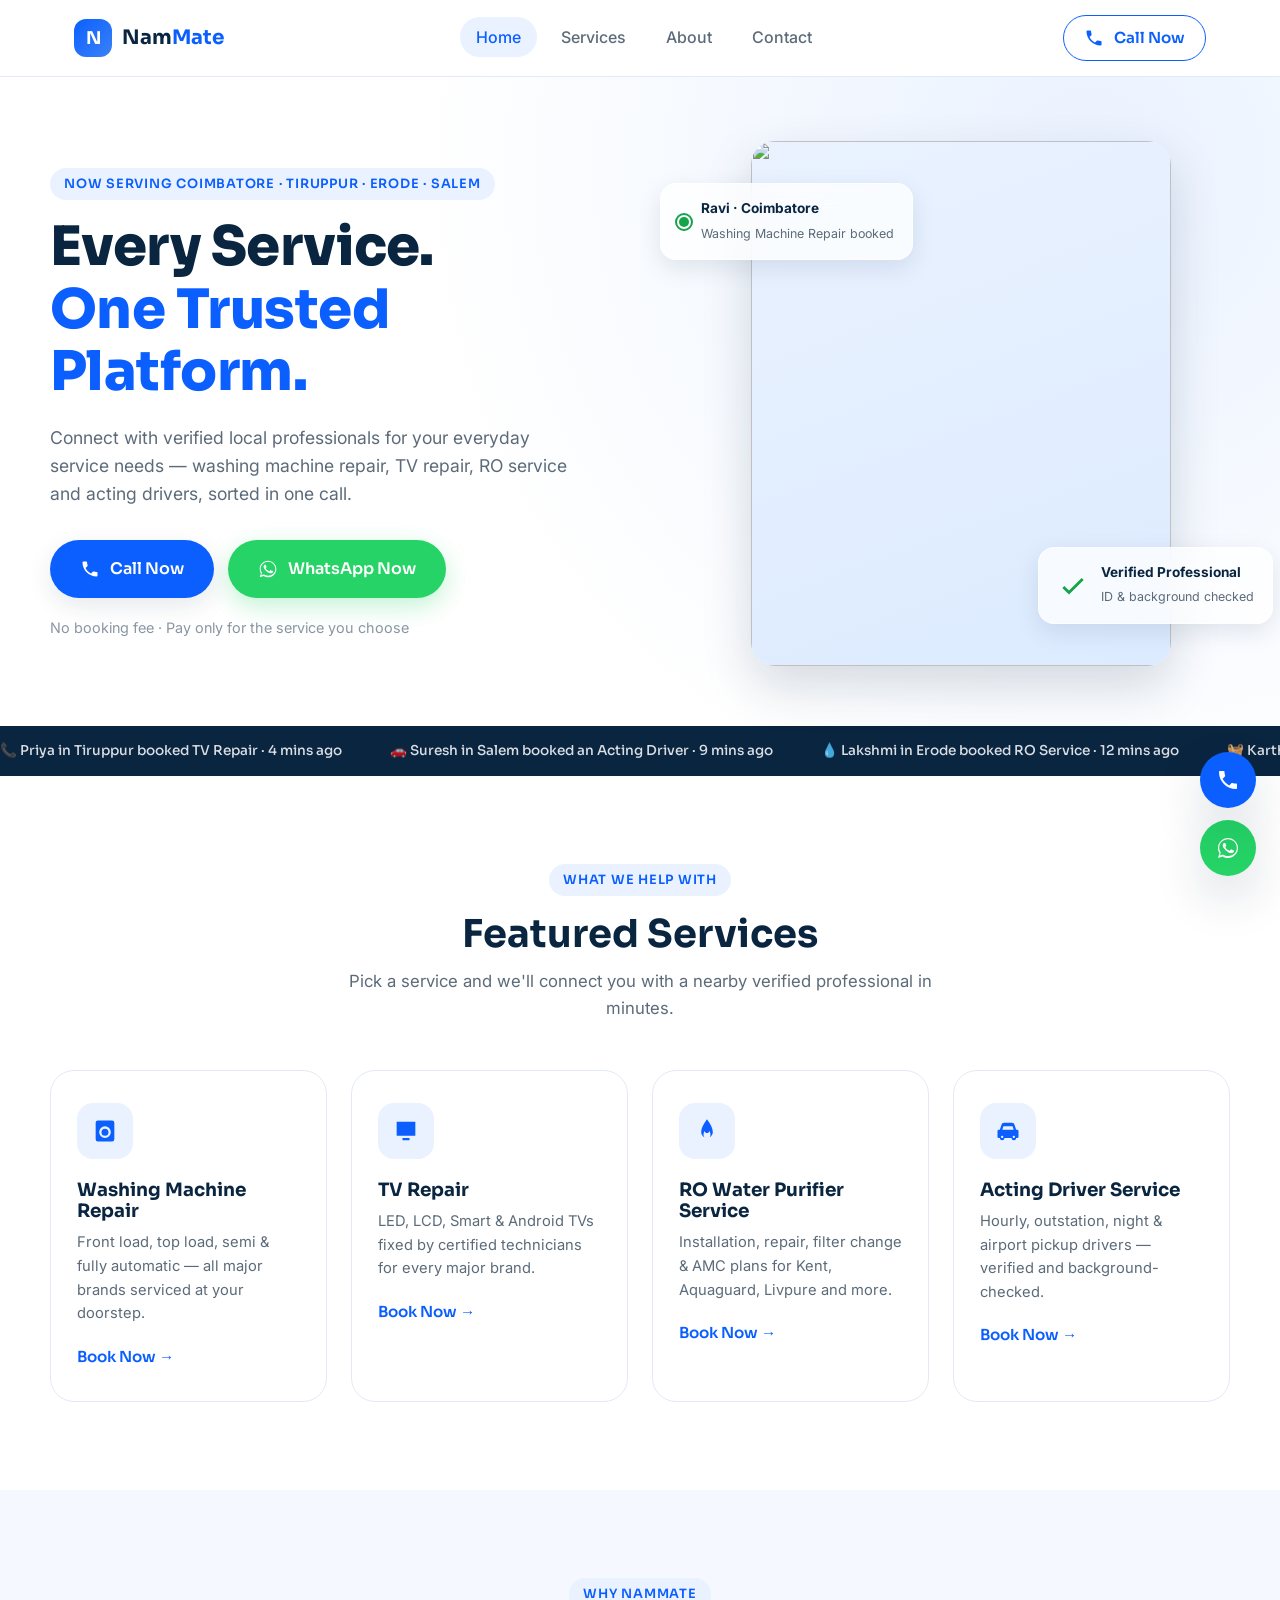
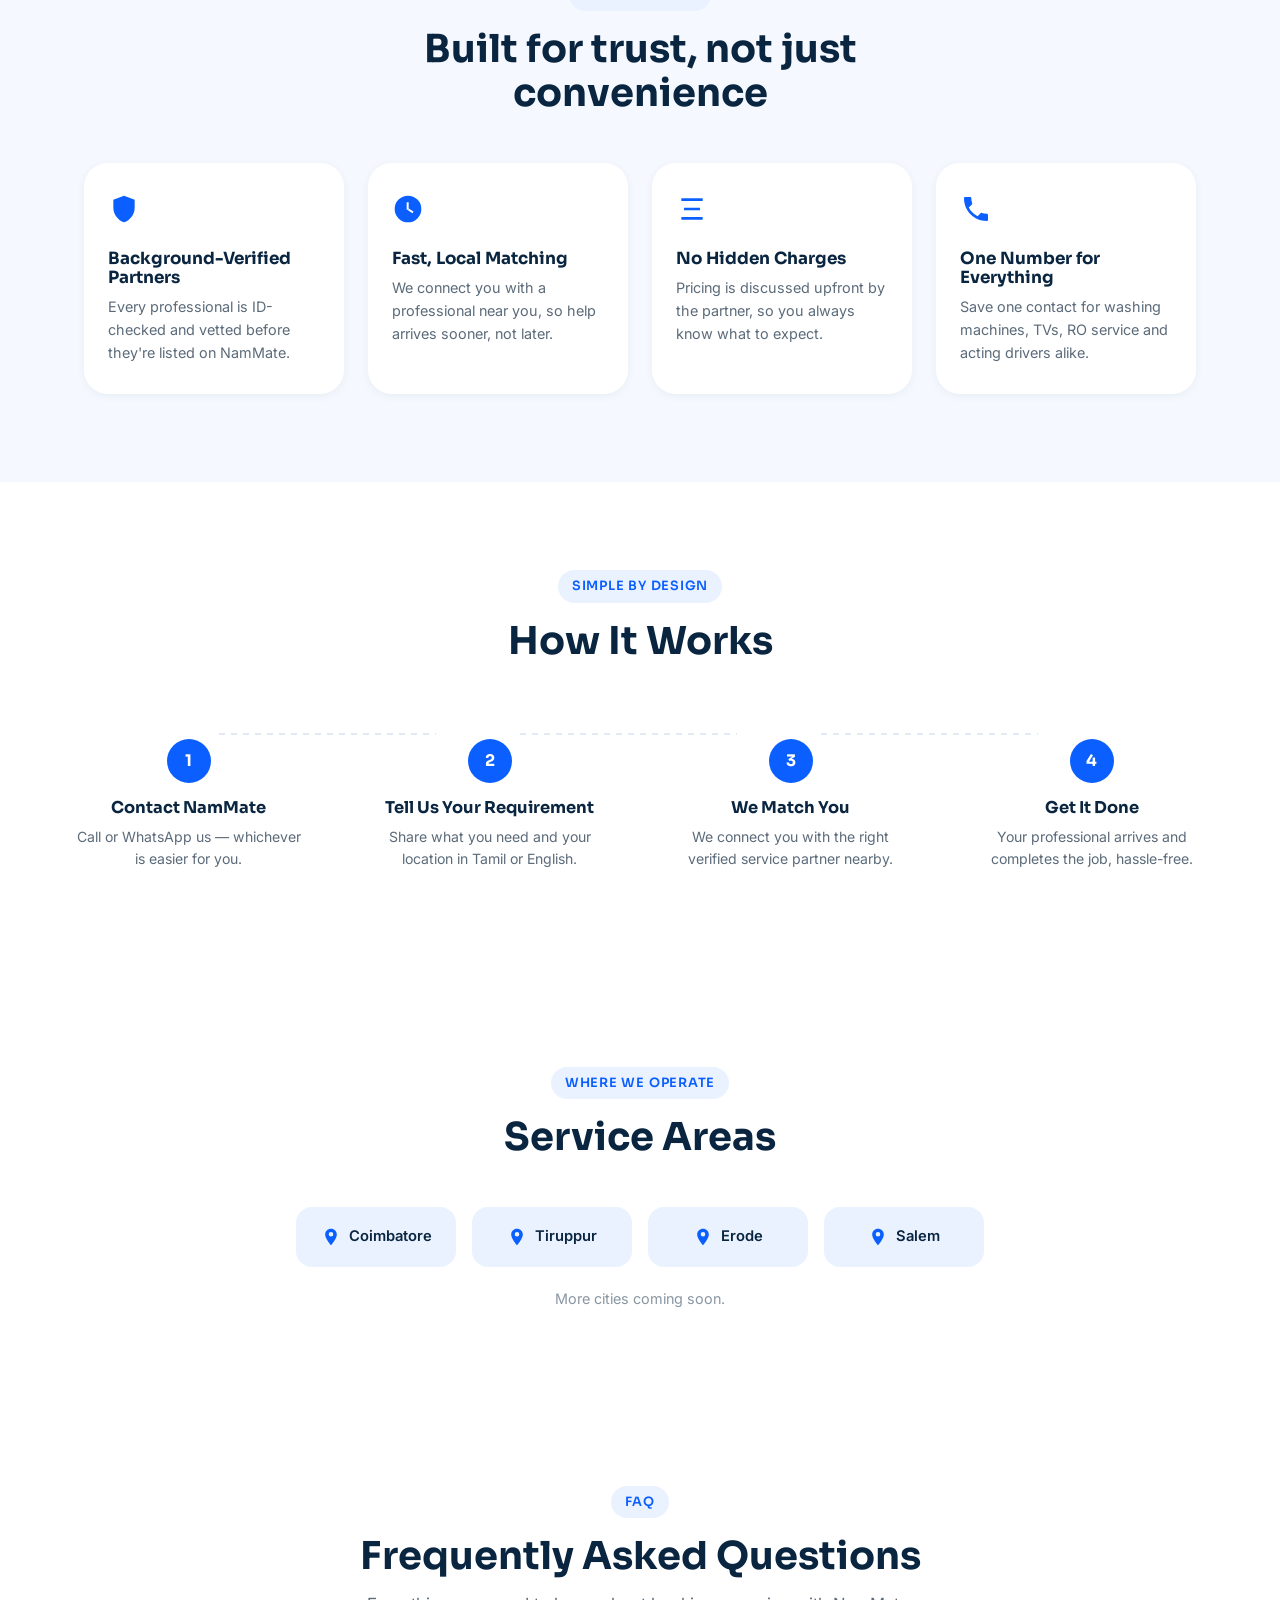
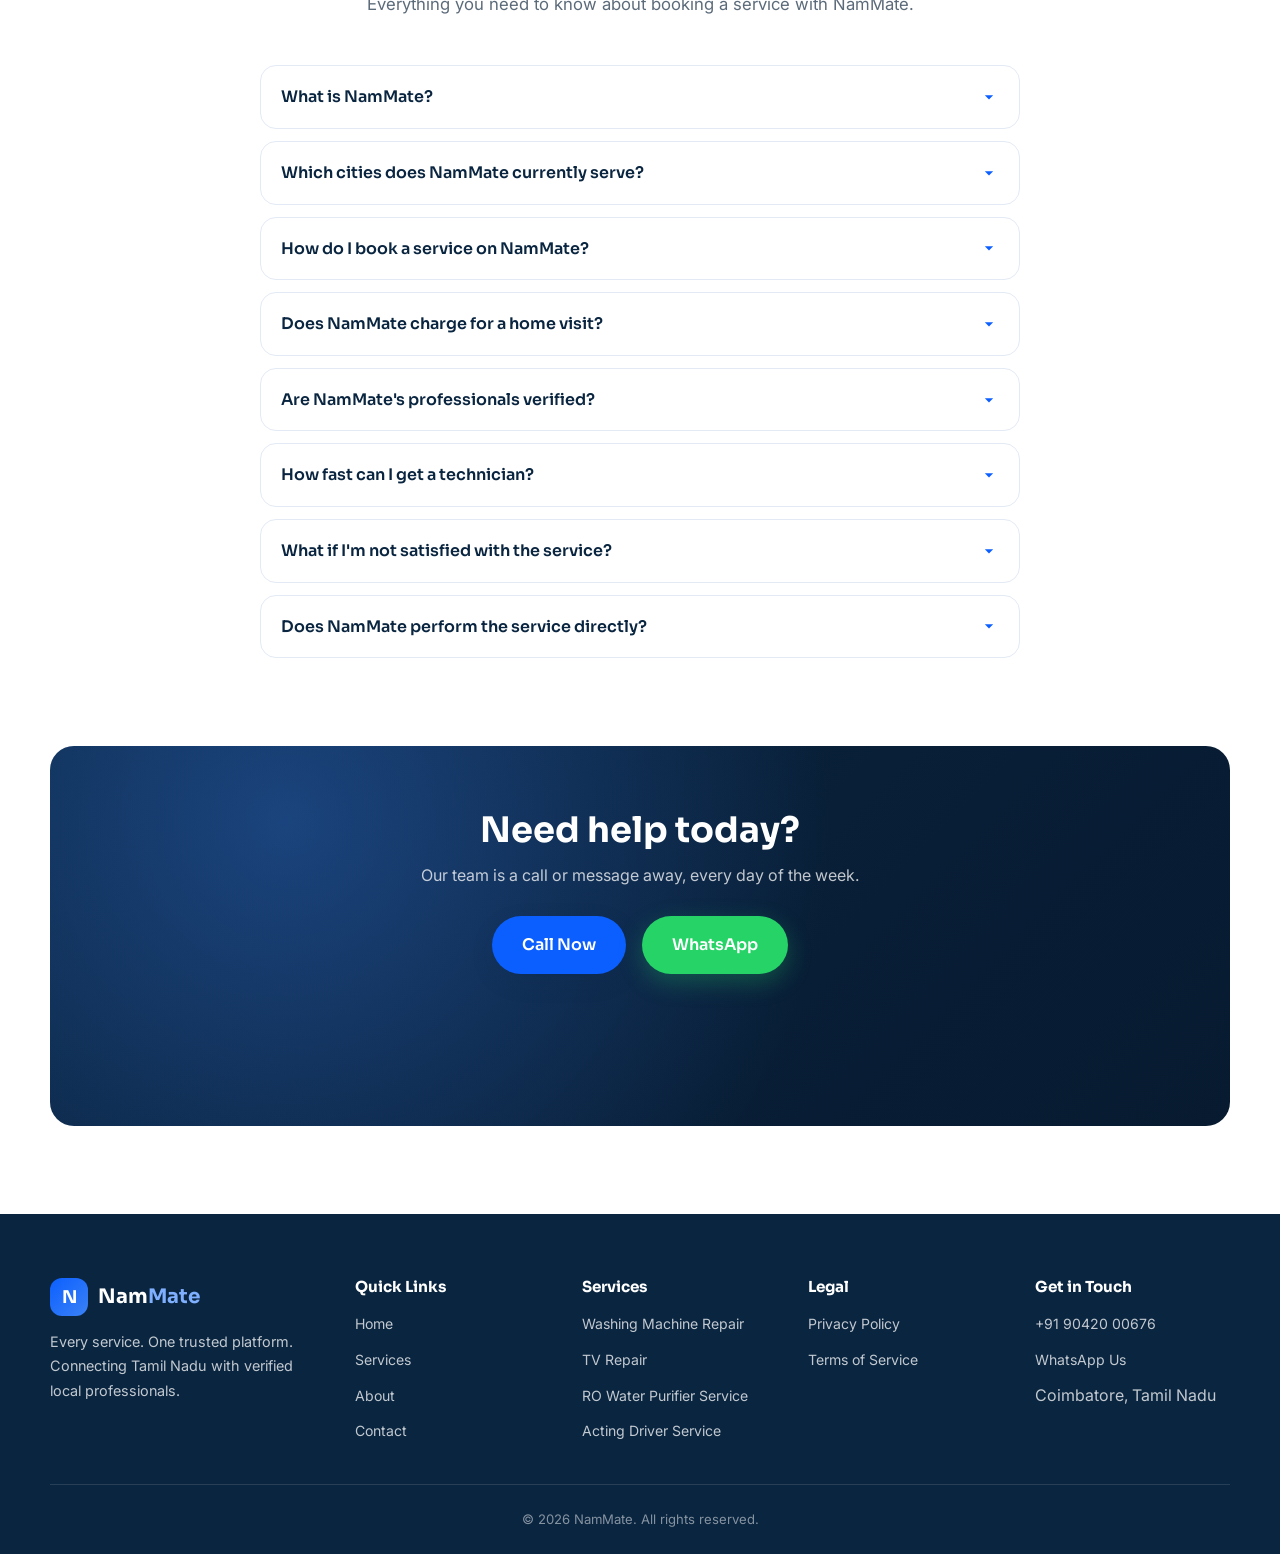
==== commit ef777939: "index.html" ====
--- a/index.html
+++ b/index.html
@@ -328,70 +328,165 @@
 
   <!-- ============ FAQ ============ -->
   <section class="faq" id="faq">
-    <div class="section-head">
-      <p class="eyebrow">Questions</p>
-      <h2>Frequently Asked Questions</h2>
-    </div>
-    <div class="faq-list">
-      <div class="faq-item">
-        <button class="faq-question" aria-expanded="false">
-          <span>What is NamMate?</span>
-          <svg class="icon faq-chevron" viewBox="0 0 24 24"><path d="M7 10l5 5 5-5z"/></svg>
-        </button>
-        <div class="faq-answer"><p>NamMate is a local service marketplace that connects you with verified, background-checked professionals for everyday home services like appliance repair, RO service and acting drivers.</p></div>
-      </div>
-      <div class="faq-item">
-        <button class="faq-question" aria-expanded="false">
-          <span>Which cities does NamMate currently serve?</span>
-          <svg class="icon faq-chevron" viewBox="0 0 24 24"><path d="M7 10l5 5 5-5z"/></svg>
-        </button>
-        <div class="faq-answer"><p>We currently serve Coimbatore, Tiruppur, Erode and Salem, with more cities in Tamil Nadu coming soon.</p></div>
-      </div>
-      <div class="faq-item">
-        <button class="faq-question" aria-expanded="false">
-          <span>How do I book a service on NamMate?</span>
-          <svg class="icon faq-chevron" viewBox="0 0 24 24"><path d="M7 10l5 5 5-5z"/></svg>
-        </button>
-        <div class="faq-answer"><p>Simply call or WhatsApp NamMate, tell us what you need, and we'll connect you with the right verified partner.</p></div>
-      </div>
-      <div class="faq-item">
-        <button class="faq-question" aria-expanded="false">
-          <span>Does NamMate charge for a home visit?</span>
-          <svg class="icon faq-chevron" viewBox="0 0 24 24"><path d="M7 10l5 5 5-5z"/></svg>
-        </button>
-        <div class="faq-answer"><p>Any visit charges are communicated upfront by the service partner before confirmation, so there are no surprises.</p></div>
-      </div>
-      <div class="faq-item">
-        <button class="faq-question" aria-expanded="false">
-          <span>Are NamMate's professionals verified?</span>
-          <svg class="icon faq-chevron" viewBox="0 0 24 24"><path d="M7 10l5 5 5-5z"/></svg>
-        </button>
-        <div class="faq-answer"><p>Yes, every professional on NamMate is background-verified before being listed on the platform.</p></div>
-      </div>
-      <div class="faq-item">
-        <button class="faq-question" aria-expanded="false">
-          <span>How fast can I get a technician?</span>
-          <svg class="icon faq-chevron" viewBox="0 0 24 24"><path d="M7 10l5 5 5-5z"/></svg>
-        </button>
-        <div class="faq-answer"><p>In most cases we connect you with a nearby professional within minutes, with same-day service available in most areas.</p></div>
-      </div>
-      <div class="faq-item">
-        <button class="faq-question" aria-expanded="false">
-          <span>What if I'm not satisfied with the service?</span>
-          <svg class="icon faq-chevron" viewBox="0 0 24 24"><path d="M7 10l5 5 5-5z"/></svg>
-        </button>
-        <div class="faq-answer"><p>Our support team follows up on every booking, and we work with you and the partner to resolve any concerns quickly.</p></div>
-      </div>
-      <div class="faq-item">
-        <button class="faq-question" aria-expanded="false">
-          <span>Does NamMate perform the service directly?</span>
-          <svg class="icon faq-chevron" viewBox="0 0 24 24"><path d="M7 10l5 5 5-5z"/></svg>
-        </button>
-        <div class="faq-answer"><p>No. NamMate does not perform services itself &mdash; we connect you with trusted, independent local professionals who carry out the work.</p></div>
-      </div>
-    </div>
-  </section>
-
+  <div class="section-head">
+    <span class="eyebrow">FAQ</span>
+    <h2>Frequently Asked Questions</h2>
+    <p class="section-sub">
+      Everything you need to know about booking a service with NamMate.
+    </p>
+  </div>
+
+  <div class="faq-list">
+
+    <!-- FAQ 1 -->
+    <div class="faq-item">
+      <button class="faq-question" aria-expanded="false">
+        <span>What is NamMate?</span>
+        <svg class="icon faq-chevron" viewBox="0 0 24 24">
+          <path d="M7 10l5 5 5-5z"/>
+        </svg>
+      </button>
+
+      <div class="faq-answer">
+        <p>
+          NamMate is a local service platform that helps you find trusted
+          professionals for home and personal services. You can contact us
+          for services such as washing machine repair, TV service, RO water
+          purifier service, AC service, drivers and more.
+        </p>
+      </div>
+    </div>
+
+    <!-- FAQ 2 -->
+    <div class="faq-item">
+      <button class="faq-question" aria-expanded="false">
+        <span>Which cities does NamMate currently serve?</span>
+        <svg class="icon faq-chevron" viewBox="0 0 24 24">
+          <path d="M7 10l5 5 5-5z"/>
+        </svg>
+      </button>
+
+      <div class="faq-answer">
+        <p>
+          NamMate currently focuses on serving customers in Coimbatore and
+          nearby areas. We are continuously expanding our network of
+          professionals to cover more locations.
+        </p>
+      </div>
+    </div>
+
+    <!-- FAQ 3 -->
+    <div class="faq-item">
+      <button class="faq-question" aria-expanded="false">
+        <span>How do I book a service on NamMate?</span>
+        <svg class="icon faq-chevron" viewBox="0 0 24 24">
+          <path d="M7 10l5 5 5-5z"/>
+        </svg>
+      </button>
+
+      <div class="faq-answer">
+        <p>
+          Booking is simple. Choose the service you need, then contact us
+          through the call or WhatsApp option on the website. We will connect
+          you with a suitable local professional and help arrange the service.
+        </p>
+      </div>
+    </div>
+
+    <!-- FAQ 4 -->
+    <div class="faq-item">
+      <button class="faq-question" aria-expanded="false">
+        <span>Does NamMate charge for a home visit?</span>
+        <svg class="icon faq-chevron" viewBox="0 0 24 24">
+          <path d="M7 10l5 5 5-5z"/>
+        </svg>
+      </button>
+
+      <div class="faq-answer">
+        <p>
+          Home visit charges may vary depending on the service and
+          professional. Any applicable visit or inspection charges will be
+          communicated before the service is carried out.
+        </p>
+      </div>
+    </div>
+
+    <!-- FAQ 5 -->
+    <div class="faq-item">
+      <button class="faq-question" aria-expanded="false">
+        <span>Are NamMate's professionals verified?</span>
+        <svg class="icon faq-chevron" viewBox="0 0 24 24">
+          <path d="M7 10l5 5 5-5z"/>
+        </svg>
+      </button>
+
+      <div class="faq-answer">
+        <p>
+          We work with local professionals and service providers after
+          checking their service details and experience. We aim to connect
+          customers with reliable professionals for their service needs.
+        </p>
+      </div>
+    </div>
+
+    <!-- FAQ 6 -->
+    <div class="faq-item">
+      <button class="faq-question" aria-expanded="false">
+        <span>How fast can I get a technician?</span>
+        <svg class="icon faq-chevron" viewBox="0 0 24 24">
+          <path d="M7 10l5 5 5-5z"/>
+        </svg>
+      </button>
+
+      <div class="faq-answer">
+        <p>
+          Response time depends on the service, location and availability of
+          professionals. We will try to connect you with an available
+          technician as quickly as possible.
+        </p>
+      </div>
+    </div>
+
+    <!-- FAQ 7 -->
+    <div class="faq-item">
+      <button class="faq-question" aria-expanded="false">
+        <span>What if I'm not satisfied with the service?</span>
+        <svg class="icon faq-chevron" viewBox="0 0 24 24">
+          <path d="M7 10l5 5 5-5z"/>
+        </svg>
+      </button>
+
+      <div class="faq-answer">
+        <p>
+          If you are not satisfied with the service, please contact NamMate
+          through phone or WhatsApp. We will listen to your concern and help
+          you communicate with the service professional to find a suitable
+          resolution.
+        </p>
+      </div>
+    </div>
+
+    <!-- FAQ 8 -->
+    <div class="faq-item">
+      <button class="faq-question" aria-expanded="false">
+        <span>Does NamMate perform the service directly?</span>
+        <svg class="icon faq-chevron" viewBox="0 0 24 24">
+          <path d="M7 10l5 5 5-5z"/>
+        </svg>
+      </button>
+
+      <div class="faq-answer">
+        <p>
+          NamMate is a platform that connects customers with local
+          professionals. The actual service is performed by the selected
+          service professional, while NamMate helps customers find and
+          connect with the right person.
+        </p>
+      </div>
+    </div>
+
+  </div>
+</section>
   <!-- ============ FINAL CTA BANNER ============ -->
   <section class="final-cta" id="contact">
     <div class="final-cta-inner">
--- a/css/style.css
+++ b/css/style.css
@@ -296,28 +296,6 @@
   100% { transform: translateX(-50%); }
 }
 
-/* ============ TRUST STRIP ============ */
-.trust-strip { padding: 40px 20px; background: var(--color-primary-lighter); }
-.trust-grid {
-  max-width: var(--container-w);
-  margin: 0 auto;
-  display: grid;
-  grid-template-columns: repeat(5, 1fr);
-  gap: 20px;
-}
-.trust-item {
-  display: flex;
-  flex-direction: column;
-  align-items: center;
-  gap: 10px;
-  text-align: center;
-  padding: 16px 8px;
-  color: var(--color-primary-dark);
-  font-weight: 600;
-  font-size: 0.9rem;
-}
-.trust-item .icon { color: var(--color-primary); }
-
 /* ============ SERVICE CARDS ============ */
 .services-grid {
   max-width: var(--container-w);
@@ -529,7 +507,6 @@
   .why-item { flex-basis: calc(50% - 12px); }
   .steps { grid-template-columns: repeat(2, 1fr); row-gap: 40px; }
   .step:nth-child(2)::after { display: none; }
-  .trust-grid { grid-template-columns: repeat(3, 1fr); }
   .footer-grid { grid-template-columns: 1fr 1fr 1fr; }
 }
 
@@ -566,7 +543,6 @@
   .nav-links a { padding: 14px 16px; }
 
   .area-card { flex-basis: calc(50% - 8px); }
-  .trust-grid { grid-template-columns: repeat(2, 1fr); }
   .footer-grid { grid-template-columns: 1fr 1fr; }
   .footer-brand { grid-column: 1 / -1; }
 }
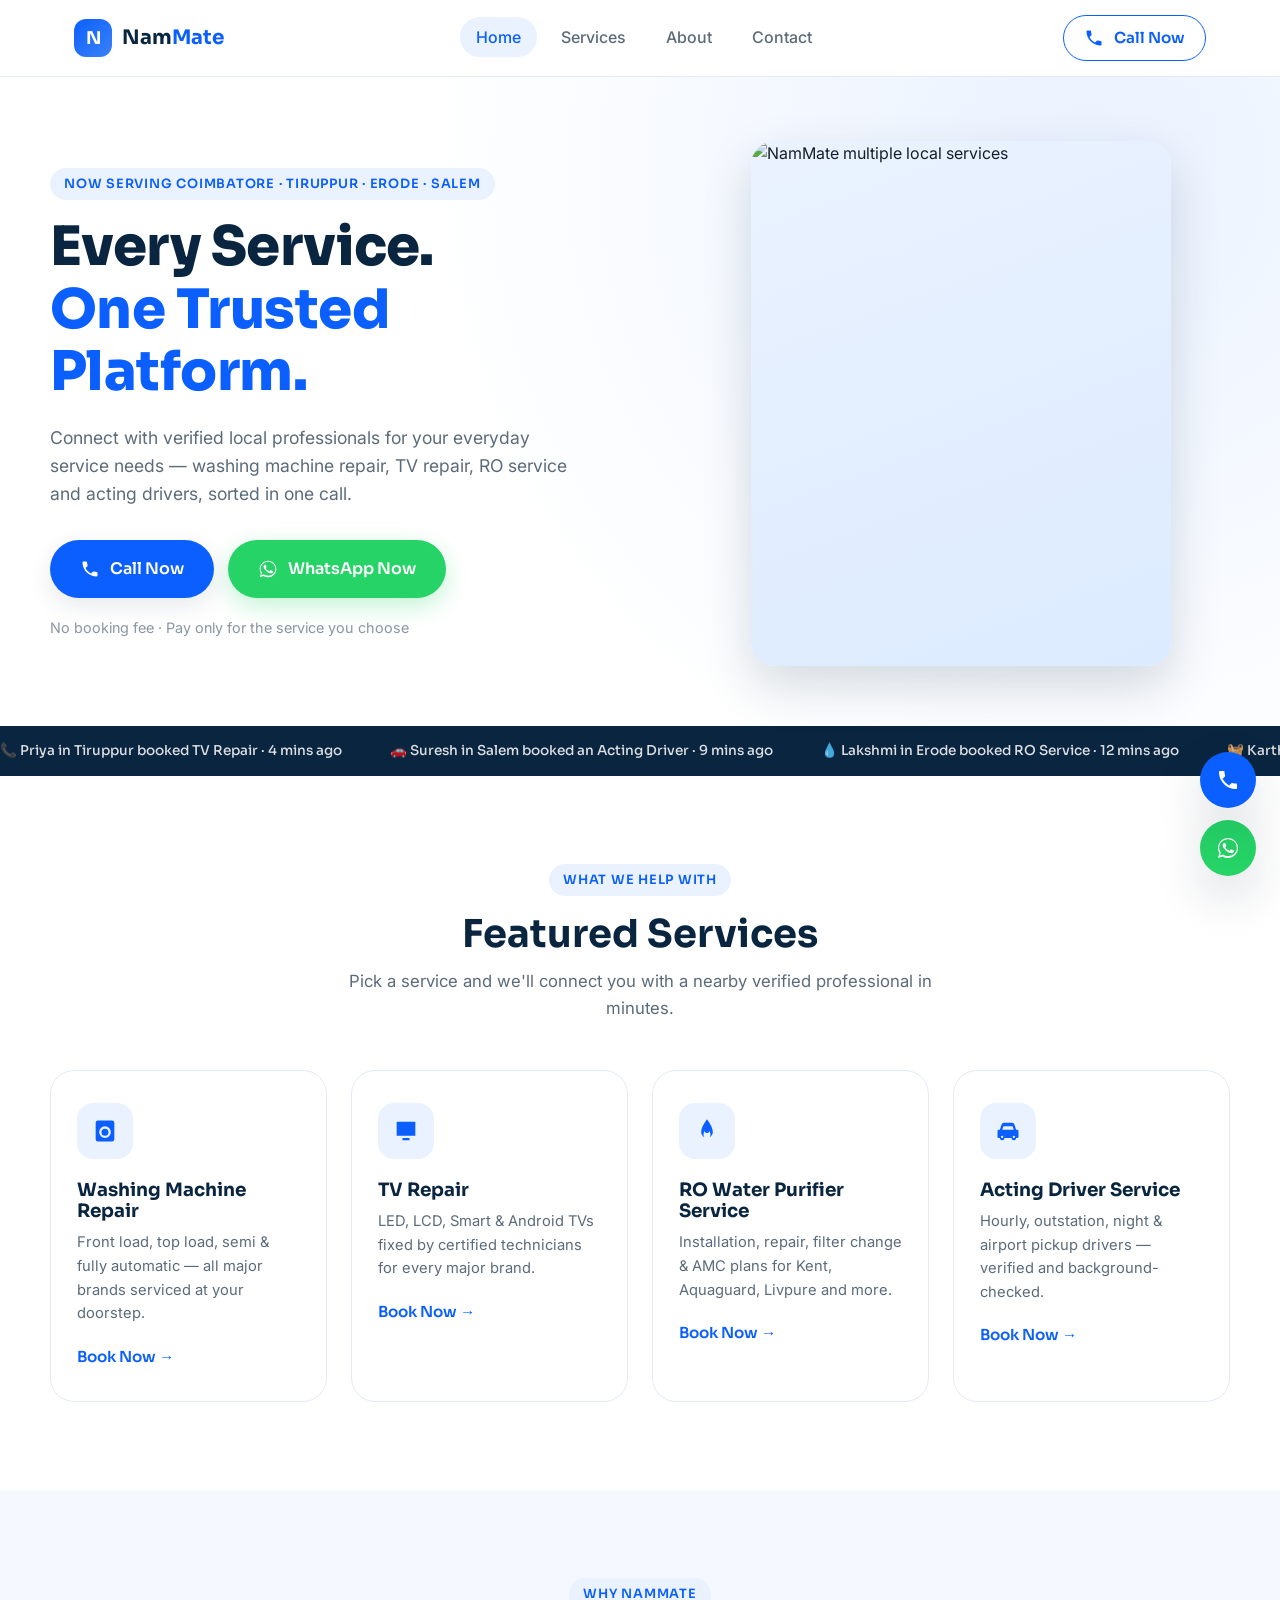
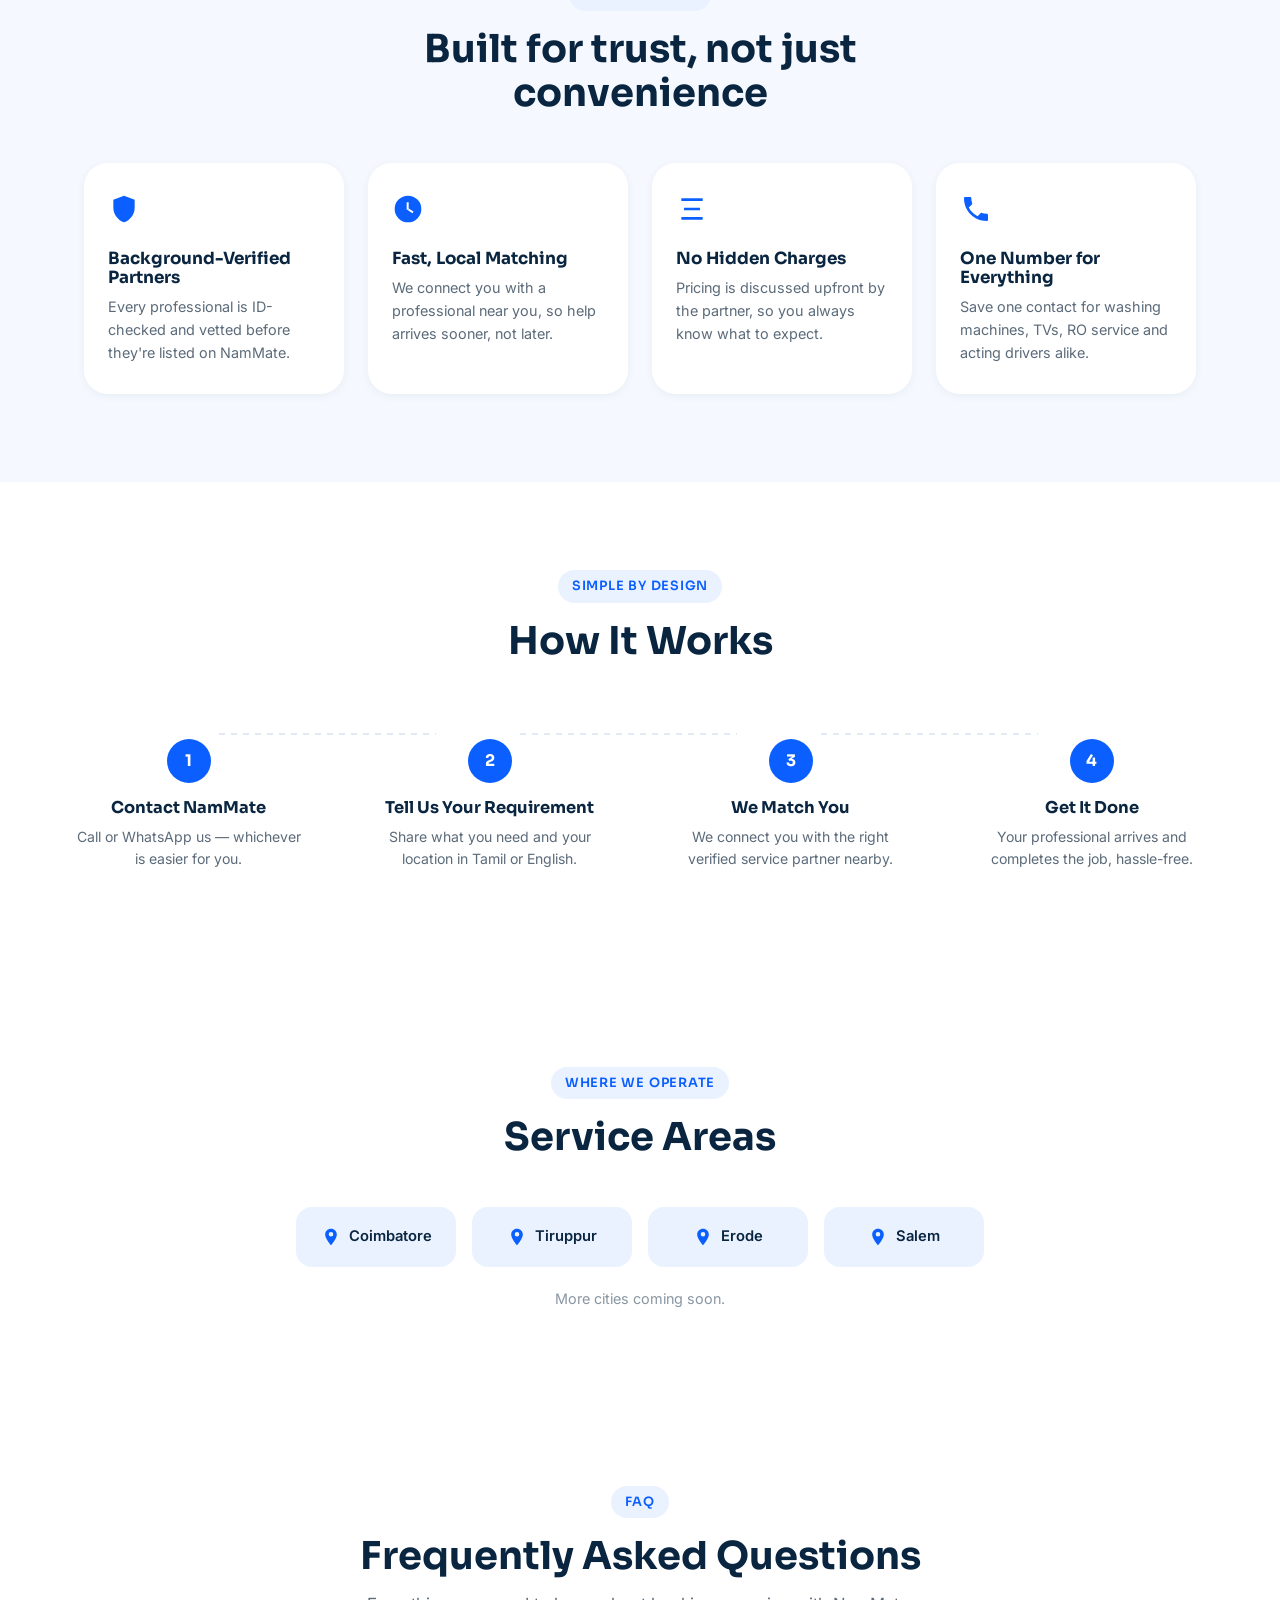
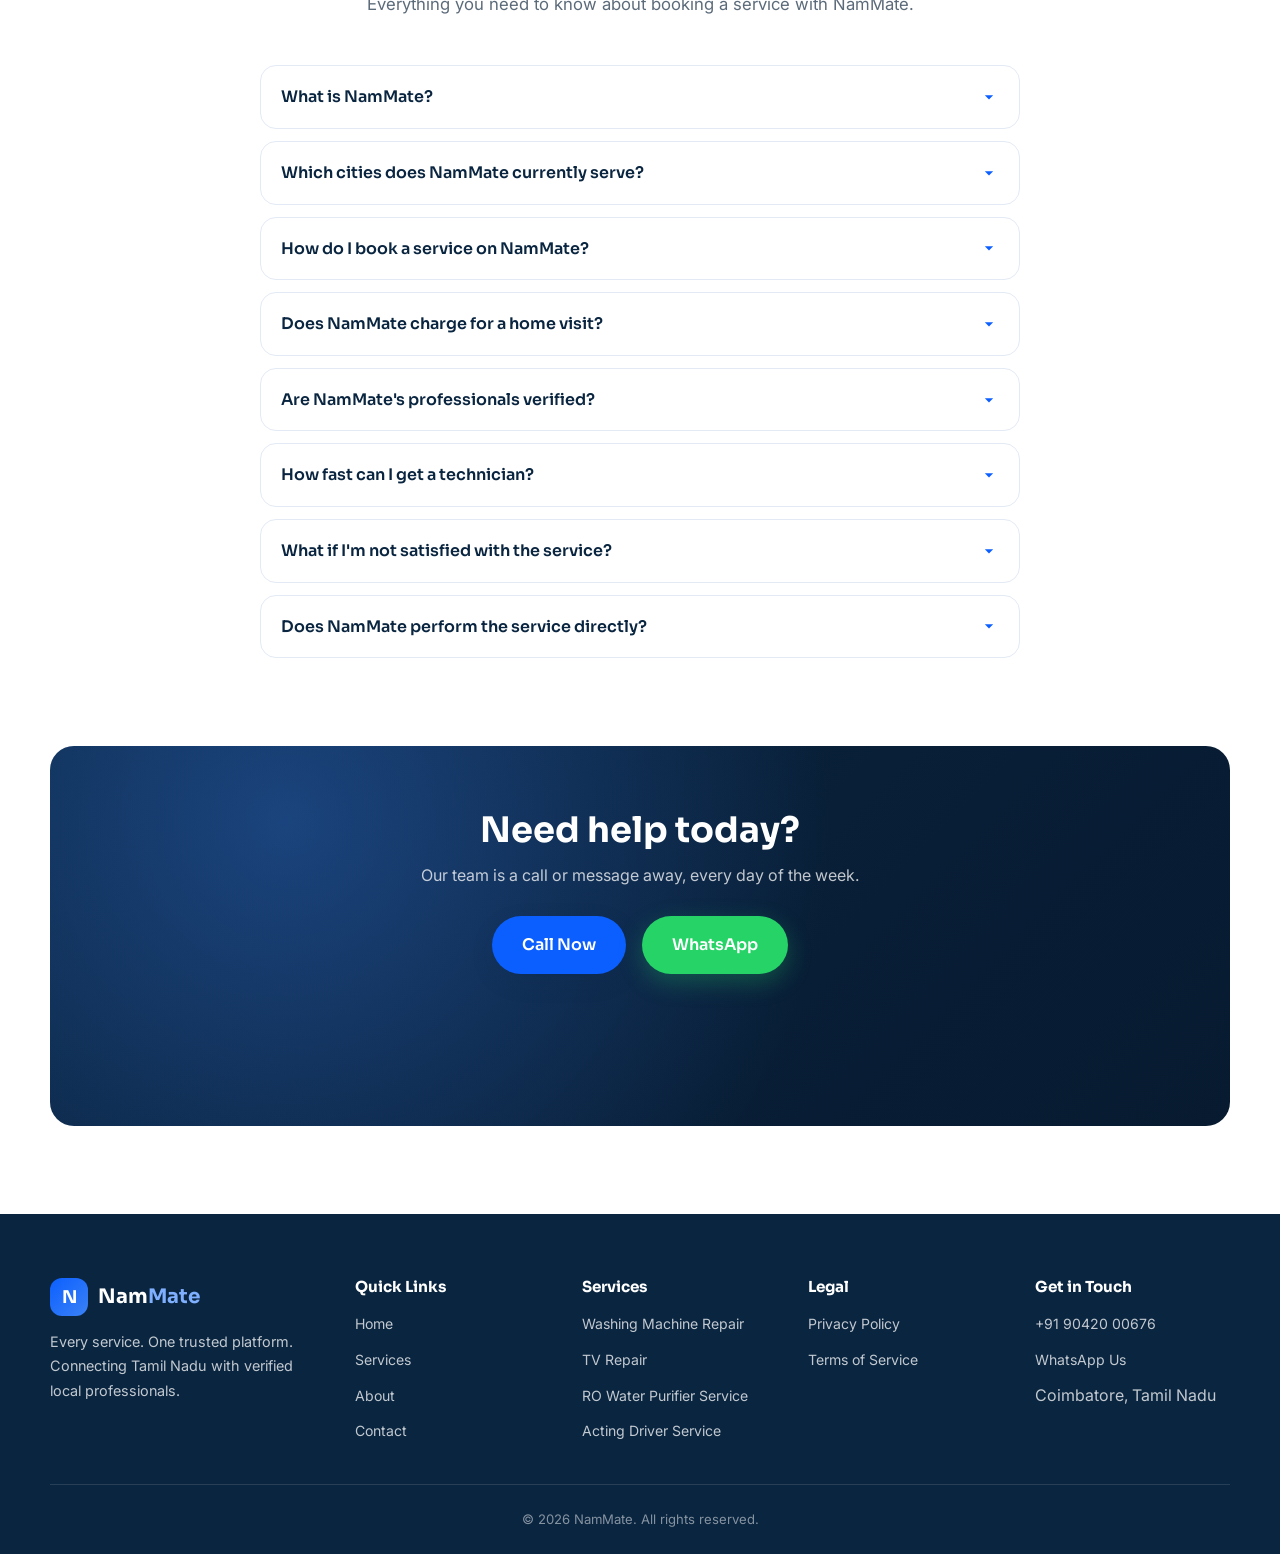
==== commit 20a0b7ff: "index.html" ====
--- a/index.html
+++ b/index.html
@@ -1,6 +1,15 @@
 <!DOCTYPE html>
 <html lang="en">
 <head>
+  <!-- Google tag (gtag.js) -->
+<script async src="https://www.googletagmanager.com/gtag/js?id=G-GGNTT3XBMM"></script>
+<script>
+  window.dataLayer = window.dataLayer || [];
+  function gtag(){dataLayer.push(arguments);}
+  gtag('js', new Date());
+
+  gtag('config', 'G-GGNTT3XBMM');
+</script>
 <meta charset="UTF-8">
 <meta name="viewport" content="width=device-width, initial-scale=1.0">
 <title>NamMate | Trusted Local Service Professionals in Coimbatore, Tiruppur, Erode & Salem</title>
@@ -170,26 +179,17 @@
         <p class="hero-note">No booking fee &middot; Pay only for the service you choose</p>
       </div>
 
-      <div class="hero-visual" aria-hidden="true">
-        <div class="hero-card hero-card-main">
-          <img src="images/hero-professional.jpg" alt="" loading="eager" width="480" height="560">
-        </div>
-        <div class="hero-card hero-card-float hero-card-float-1">
-          <span class="dot dot-live"></span>
-          <div>
-            <strong>Ravi &middot; Coimbatore</strong>
-            <span>Washing Machine Repair booked</span>
-          </div>
-        </div>
-        <div class="hero-card hero-card-float hero-card-float-2">
-          <svg class="icon icon-lg" viewBox="0 0 24 24"><path d="M9 16.2l-3.5-3.5L4 14.2 9 19.2 20 8.2l-1.5-1.5z"/></svg>
-          <div>
-            <strong>Verified Professional</strong>
-            <span>ID &amp; background checked</span>
-          </div>
-        </div>
-      </div>
-    </div>
+      <div class="hero-visual">
+  <div class="hero-card hero-card-main">
+    <img 
+      src="images/nammate-services-illustration.png" 
+      alt="NamMate multiple local services"
+      loading="eager"
+      width="480"
+      height="560"
+    >
+  </div>
+</div>
   </section>
 
   <!-- ============ LIVE ACTIVITY TICKER (signature element) ============ -->
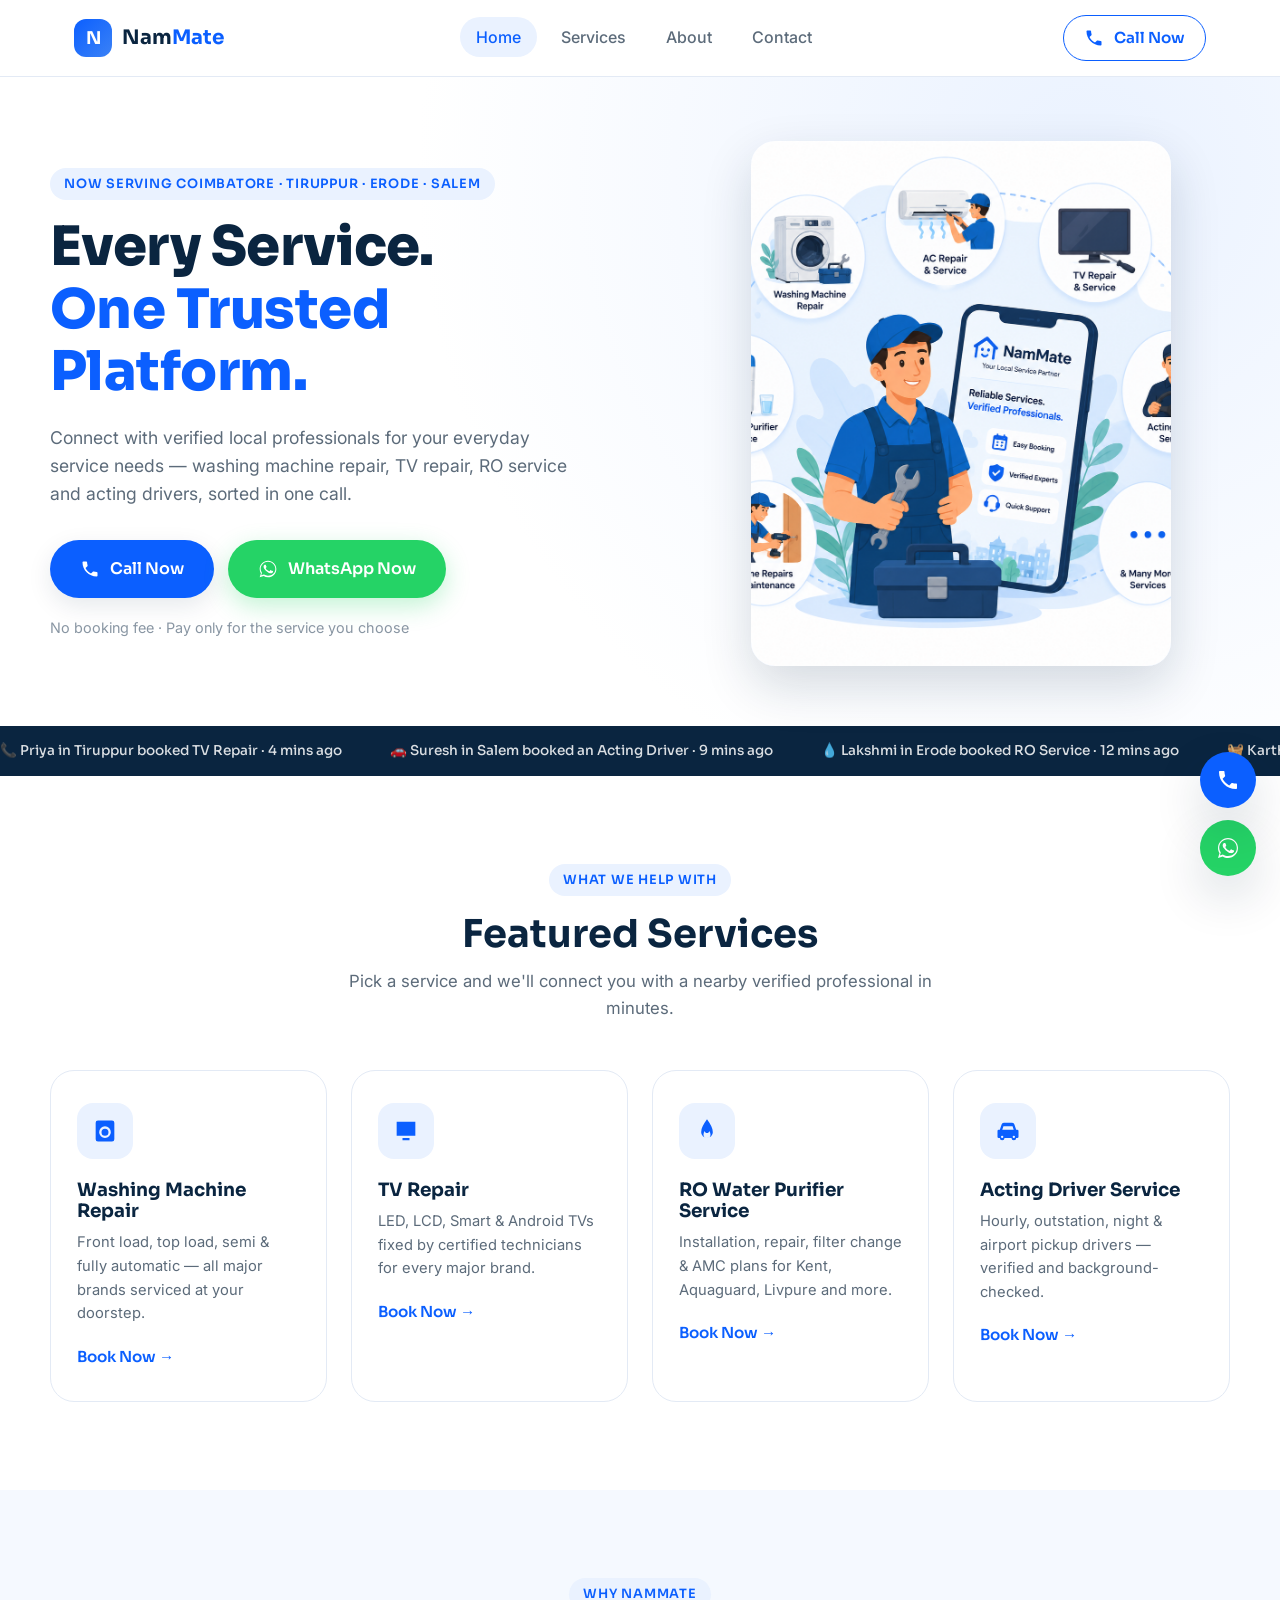
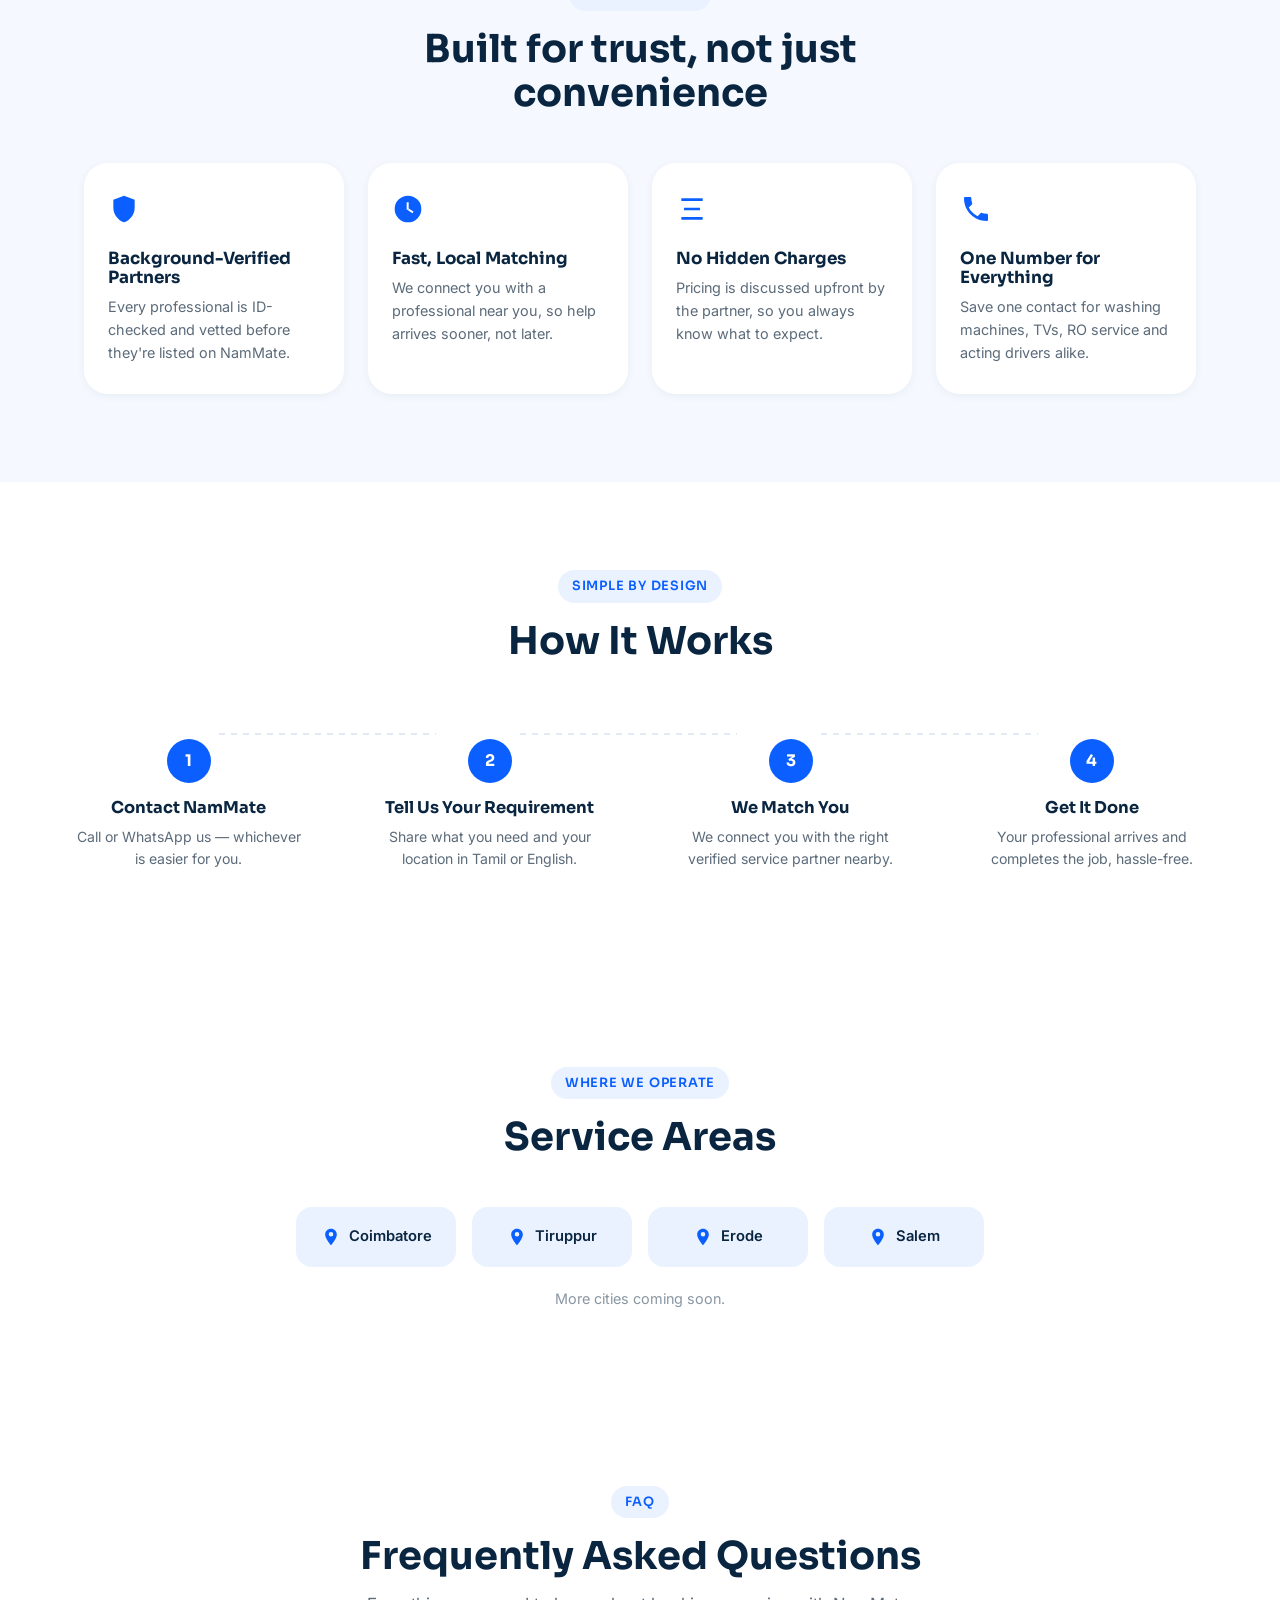
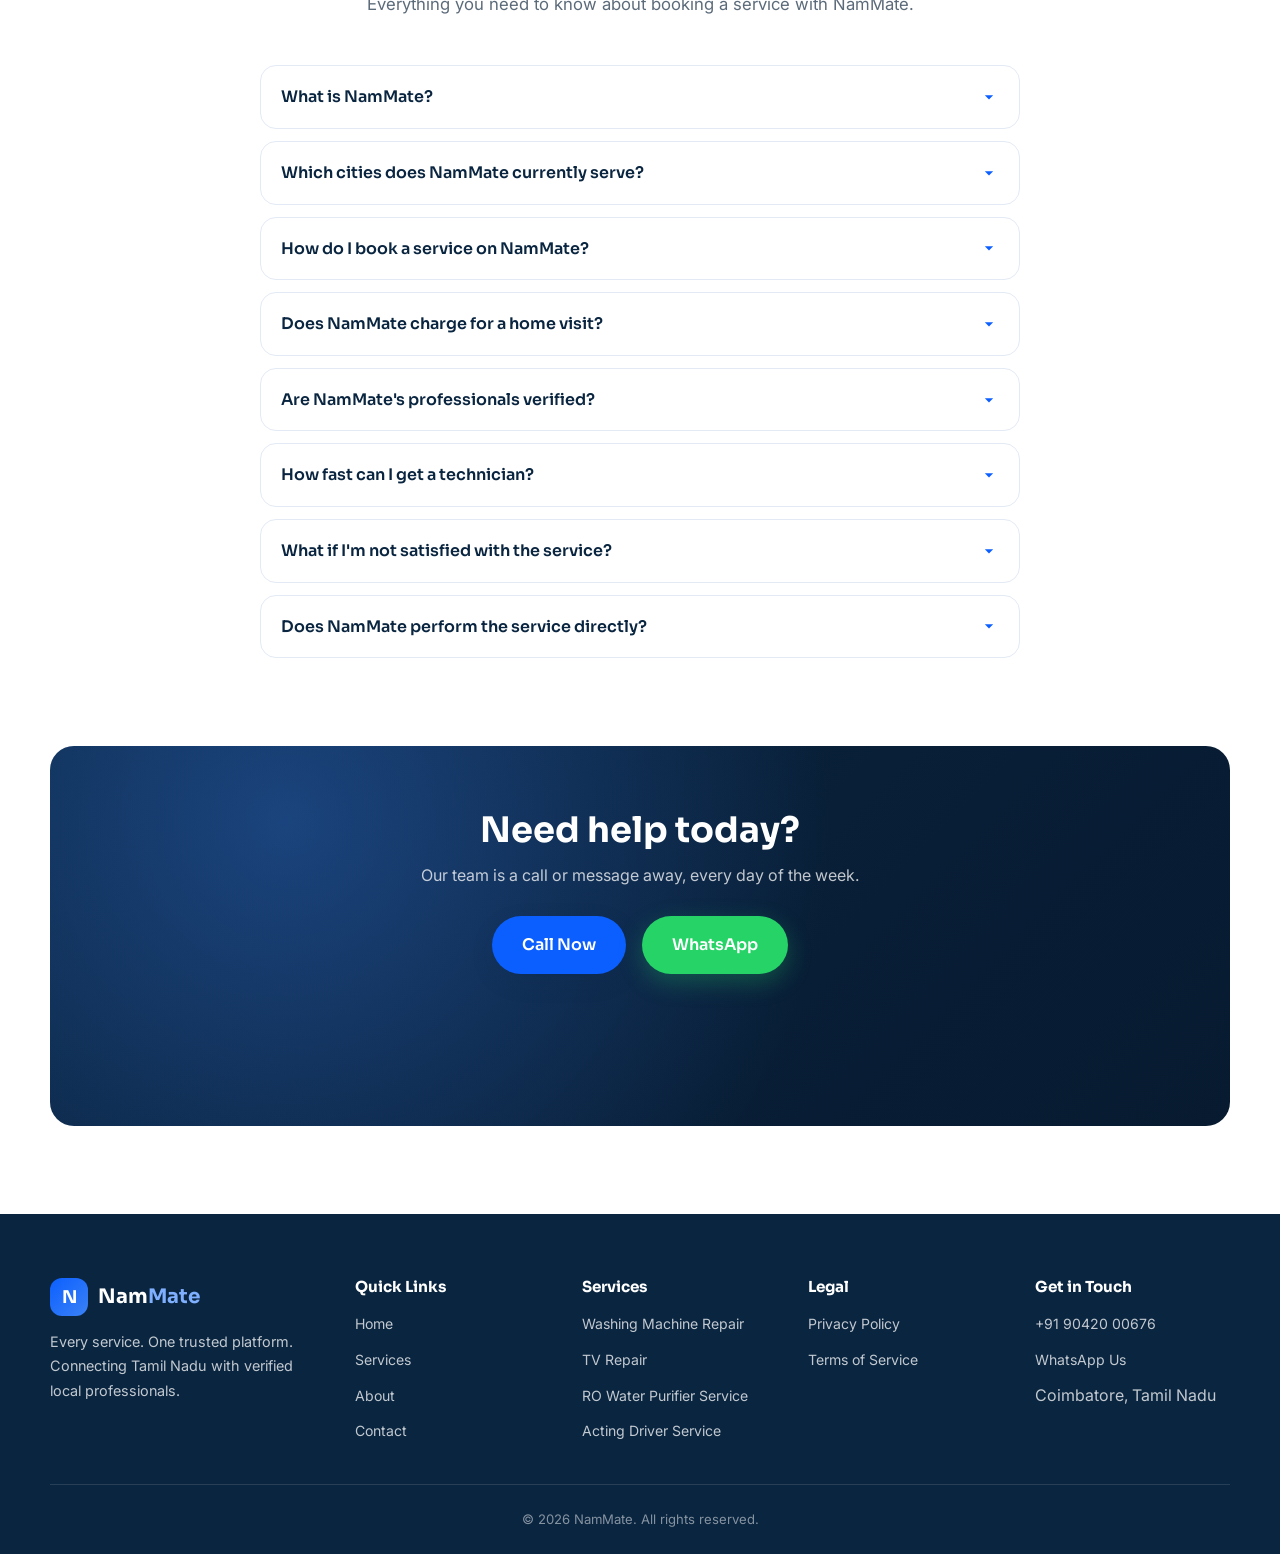
==== commit 07a0eb7a: "index.html" ====
--- a/index.html
+++ b/index.html
@@ -182,7 +182,7 @@
       <div class="hero-visual">
   <div class="hero-card hero-card-main">
     <img 
-      src="images/nammate-services-illustration.png" 
+      src="nammate-services-illustration.png" 
       alt="NamMate multiple local services"
       loading="eager"
       width="480"
